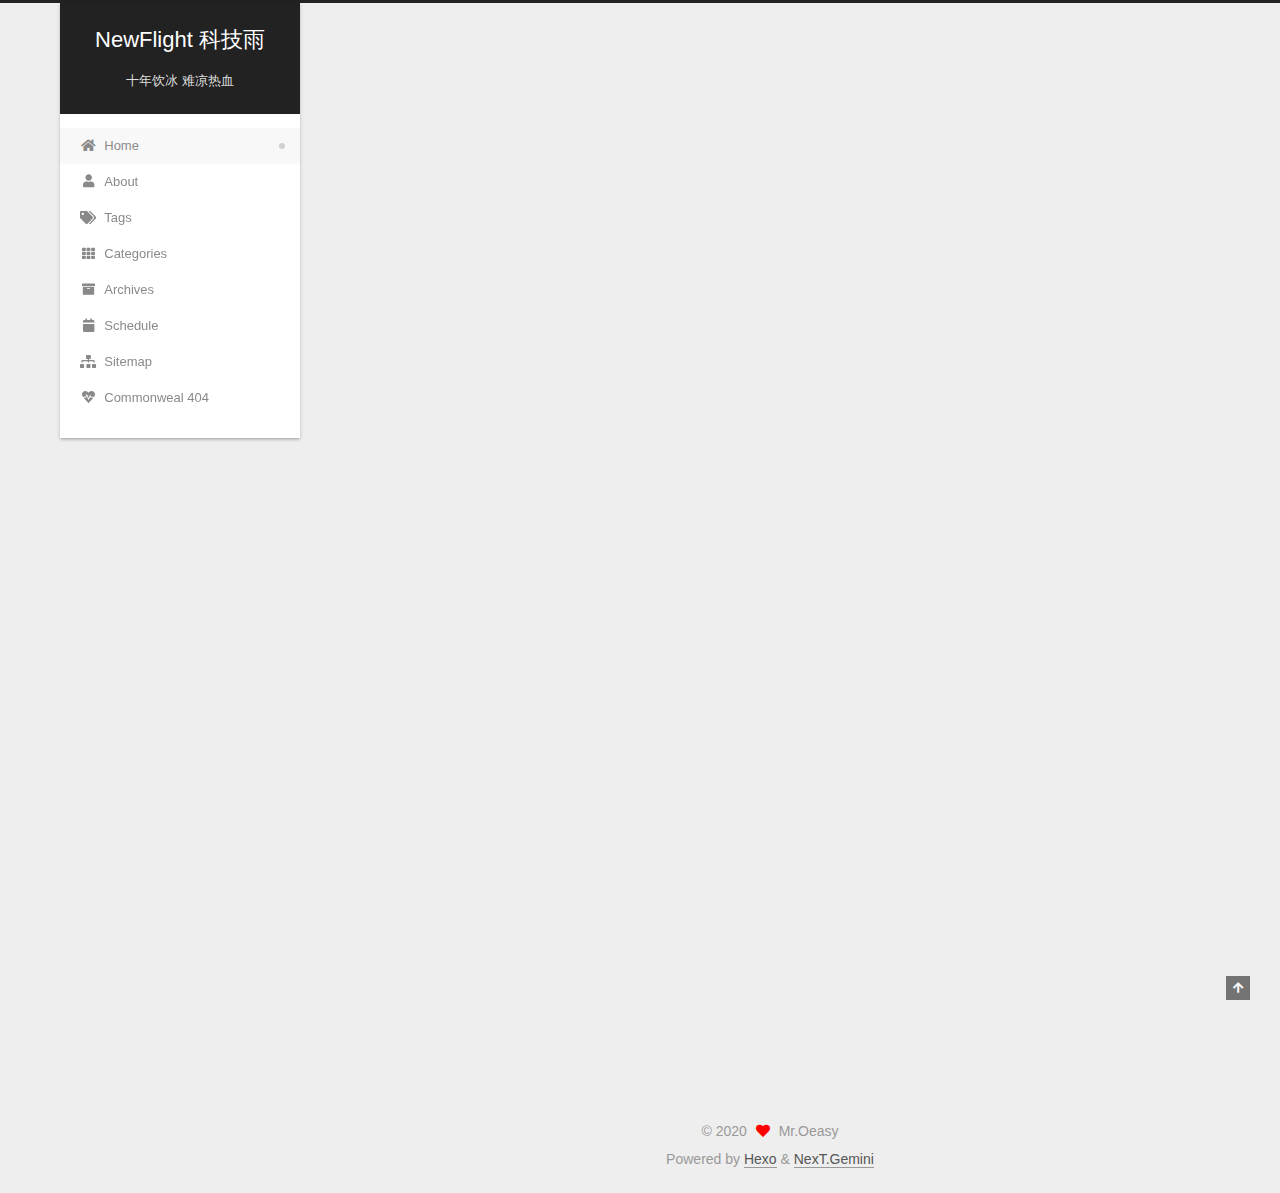
==== index.html @ 73632b10 "Site updated: 2020-08-01 14:53:43" ====
<!DOCTYPE html>
<html lang="en">
<head>
  <meta charset="UTF-8">
<meta name="viewport" content="width=device-width, initial-scale=1, maximum-scale=2">
<meta name="theme-color" content="#222">
<meta name="generator" content="Hexo 5.0.0">
  <link rel="apple-touch-icon" sizes="180x180" href="/images/apple-touch-icon-next.png">
  <link rel="icon" type="image/png" sizes="32x32" href="/images/favicon-32x32-next.png">
  <link rel="icon" type="image/png" sizes="16x16" href="/images/favicon-16x16-next.png">
  <link rel="mask-icon" href="/images/logo.svg" color="#222">

<link rel="stylesheet" href="/css/main.css">


<link rel="stylesheet" href="/lib/font-awesome/css/all.min.css">

<script id="hexo-configurations">
    var NexT = window.NexT || {};
    var CONFIG = {"hostname":"newflight.github.io","root":"/","scheme":"Gemini","version":"7.8.0","exturl":false,"sidebar":{"position":"left","display":"post","padding":18,"offset":12,"onmobile":false},"copycode":{"enable":false,"show_result":false,"style":null},"back2top":{"enable":true,"sidebar":false,"scrollpercent":false},"bookmark":{"enable":false,"color":"#222","save":"auto"},"fancybox":false,"mediumzoom":false,"lazyload":false,"pangu":false,"comments":{"style":"tabs","active":null,"storage":true,"lazyload":false,"nav":null},"algolia":{"hits":{"per_page":10},"labels":{"input_placeholder":"Search for Posts","hits_empty":"We didn't find any results for the search: ${query}","hits_stats":"${hits} results found in ${time} ms"}},"localsearch":{"enable":false,"trigger":"auto","top_n_per_article":1,"unescape":false,"preload":false},"motion":{"enable":true,"async":false,"transition":{"post_block":"fadeIn","post_header":"slideDownIn","post_body":"slideDownIn","coll_header":"slideLeftIn","sidebar":"slideUpIn"}},"path":"search.xml"};
  </script>

  <meta property="og:type" content="website">
<meta property="og:title" content="NewFlight 科技雨">
<meta property="og:url" content="newflight.github.io/index.html">
<meta property="og:site_name" content="NewFlight 科技雨">
<meta property="og:locale" content="en_US">
<meta property="article:author" content="Mr.Oeasy">
<meta name="twitter:card" content="summary">

<link rel="canonical" href="newflight.github.io/">


<script id="page-configurations">
  // https://hexo.io/docs/variables.html
  CONFIG.page = {
    sidebar: "",
    isHome : true,
    isPost : false,
    lang   : 'en'
  };
</script>

  <title>NewFlight 科技雨</title>
  






  <noscript>
  <style>
  .use-motion .brand,
  .use-motion .menu-item,
  .sidebar-inner,
  .use-motion .post-block,
  .use-motion .pagination,
  .use-motion .comments,
  .use-motion .post-header,
  .use-motion .post-body,
  .use-motion .collection-header { opacity: initial; }

  .use-motion .site-title,
  .use-motion .site-subtitle {
    opacity: initial;
    top: initial;
  }

  .use-motion .logo-line-before i { left: initial; }
  .use-motion .logo-line-after i { right: initial; }
  </style>
</noscript>

</head>

<body itemscope itemtype="http://schema.org/WebPage">
  <div class="container use-motion">
    <div class="headband"></div>

    <header class="header" itemscope itemtype="http://schema.org/WPHeader">
      <div class="header-inner"><div class="site-brand-container">
  <div class="site-nav-toggle">
    <div class="toggle" aria-label="Toggle navigation bar">
      <span class="toggle-line toggle-line-first"></span>
      <span class="toggle-line toggle-line-middle"></span>
      <span class="toggle-line toggle-line-last"></span>
    </div>
  </div>

  <div class="site-meta">

    <a href="/" class="brand" rel="start">
      <span class="logo-line-before"><i></i></span>
      <h1 class="site-title">NewFlight 科技雨</h1>
      <span class="logo-line-after"><i></i></span>
    </a>
      <p class="site-subtitle" itemprop="description">十年饮冰 难凉热血</p>
  </div>

  <div class="site-nav-right">
    <div class="toggle popup-trigger">
    </div>
  </div>
</div>




<nav class="site-nav">
  <ul id="menu" class="main-menu menu">
        <li class="menu-item menu-item-home">

    <a href="/" rel="section"><i class="fa fa-home fa-fw"></i>Home</a>

  </li>
        <li class="menu-item menu-item-about">

    <a href="/about/" rel="section"><i class="fa fa-user fa-fw"></i>About</a>

  </li>
        <li class="menu-item menu-item-tags">

    <a href="/tags/" rel="section"><i class="fa fa-tags fa-fw"></i>Tags</a>

  </li>
        <li class="menu-item menu-item-categories">

    <a href="/categories/" rel="section"><i class="fa fa-th fa-fw"></i>Categories</a>

  </li>
        <li class="menu-item menu-item-archives">

    <a href="/archives/" rel="section"><i class="fa fa-archive fa-fw"></i>Archives</a>

  </li>
        <li class="menu-item menu-item-schedule">

    <a href="/schedule/" rel="section"><i class="fa fa-calendar fa-fw"></i>Schedule</a>

  </li>
        <li class="menu-item menu-item-sitemap">

    <a href="/sitemap.xml" rel="section"><i class="fa fa-sitemap fa-fw"></i>Sitemap</a>

  </li>
        <li class="menu-item menu-item-commonweal">

    <a href="/404/" rel="section"><i class="fa fa-heartbeat fa-fw"></i>Commonweal 404</a>

  </li>
  </ul>
</nav>




</div>
    </header>

    
  <div class="back-to-top">
    <i class="fa fa-arrow-up"></i>
    <span>0%</span>
  </div>


    <main class="main">
      <div class="main-inner">
        <div class="content-wrap">
          

          <div class="content index posts-expand">
            
      
  
  
  <article itemscope itemtype="http://schema.org/Article" class="post-block" lang="en">
    <link itemprop="mainEntityOfPage" href="newflight.github.io/2020/07/30/hello-world/">

    <span hidden itemprop="author" itemscope itemtype="http://schema.org/Person">
      <meta itemprop="image" content="/images/avatar.gif">
      <meta itemprop="name" content="Mr.Oeasy">
      <meta itemprop="description" content="">
    </span>

    <span hidden itemprop="publisher" itemscope itemtype="http://schema.org/Organization">
      <meta itemprop="name" content="NewFlight 科技雨">
    </span>
      <header class="post-header">
        <h2 class="post-title" itemprop="name headline">
          
            <a href="/2020/07/30/hello-world/" class="post-title-link" itemprop="url">Hello World</a>
        </h2>

        <div class="post-meta">
            <span class="post-meta-item">
              <span class="post-meta-item-icon">
                <i class="far fa-calendar"></i>
              </span>
              <span class="post-meta-item-text">Posted on</span>

              <time title="Created: 2020-07-30 23:42:19" itemprop="dateCreated datePublished" datetime="2020-07-30T23:42:19+08:00">2020-07-30</time>
            </span>

          

        </div>
      </header>

    
    
    
    <div class="post-body" itemprop="articleBody">

      
          <p>Welcome to <a target="_blank" rel="noopener" href="https://hexo.io/">Hexo</a>! This is your very first post. Check <a target="_blank" rel="noopener" href="https://hexo.io/docs/">documentation</a> for more info. If you get any problems when using Hexo, you can find the answer in <a target="_blank" rel="noopener" href="https://hexo.io/docs/troubleshooting.html">troubleshooting</a> or you can ask me on <a target="_blank" rel="noopener" href="https://github.com/hexojs/hexo/issues">GitHub</a>.</p>
<h2 id="Quick-Start"><a href="#Quick-Start" class="headerlink" title="Quick Start"></a>Quick Start</h2><h3 id="Create-a-new-post"><a href="#Create-a-new-post" class="headerlink" title="Create a new post"></a>Create a new post</h3><figure class="highlight bash"><table><tr><td class="gutter"><pre><span class="line">1</span><br></pre></td><td class="code"><pre><span class="line">$ hexo new <span class="string">&quot;My New Post&quot;</span></span><br></pre></td></tr></table></figure>

<p>More info: <a target="_blank" rel="noopener" href="https://hexo.io/docs/writing.html">Writing</a></p>
<h3 id="Run-server"><a href="#Run-server" class="headerlink" title="Run server"></a>Run server</h3><figure class="highlight bash"><table><tr><td class="gutter"><pre><span class="line">1</span><br></pre></td><td class="code"><pre><span class="line">$ hexo server</span><br></pre></td></tr></table></figure>

<p>More info: <a target="_blank" rel="noopener" href="https://hexo.io/docs/server.html">Server</a></p>
<h3 id="Generate-static-files"><a href="#Generate-static-files" class="headerlink" title="Generate static files"></a>Generate static files</h3><figure class="highlight bash"><table><tr><td class="gutter"><pre><span class="line">1</span><br></pre></td><td class="code"><pre><span class="line">$ hexo generate</span><br></pre></td></tr></table></figure>

<p>More info: <a target="_blank" rel="noopener" href="https://hexo.io/docs/generating.html">Generating</a></p>
<h3 id="Deploy-to-remote-sites"><a href="#Deploy-to-remote-sites" class="headerlink" title="Deploy to remote sites"></a>Deploy to remote sites</h3><figure class="highlight bash"><table><tr><td class="gutter"><pre><span class="line">1</span><br></pre></td><td class="code"><pre><span class="line">$ hexo deploy</span><br></pre></td></tr></table></figure>

<p>More info: <a target="_blank" rel="noopener" href="https://hexo.io/docs/one-command-deployment.html">Deployment</a></p>

      
    </div>

    
    
    
      <footer class="post-footer">
        <div class="post-eof"></div>
      </footer>
  </article>
  
  
  


  



          </div>
          

<script>
  window.addEventListener('tabs:register', () => {
    let { activeClass } = CONFIG.comments;
    if (CONFIG.comments.storage) {
      activeClass = localStorage.getItem('comments_active') || activeClass;
    }
    if (activeClass) {
      let activeTab = document.querySelector(`a[href="#comment-${activeClass}"]`);
      if (activeTab) {
        activeTab.click();
      }
    }
  });
  if (CONFIG.comments.storage) {
    window.addEventListener('tabs:click', event => {
      if (!event.target.matches('.tabs-comment .tab-content .tab-pane')) return;
      let commentClass = event.target.classList[1];
      localStorage.setItem('comments_active', commentClass);
    });
  }
</script>

        </div>
          
  
  <div class="toggle sidebar-toggle">
    <span class="toggle-line toggle-line-first"></span>
    <span class="toggle-line toggle-line-middle"></span>
    <span class="toggle-line toggle-line-last"></span>
  </div>

  <aside class="sidebar">
    <div class="sidebar-inner">

      <ul class="sidebar-nav motion-element">
        <li class="sidebar-nav-toc">
          Table of Contents
        </li>
        <li class="sidebar-nav-overview">
          Overview
        </li>
      </ul>

      <!--noindex-->
      <div class="post-toc-wrap sidebar-panel">
      </div>
      <!--/noindex-->

      <div class="site-overview-wrap sidebar-panel">
        <div class="site-author motion-element" itemprop="author" itemscope itemtype="http://schema.org/Person">
  <p class="site-author-name" itemprop="name">Mr.Oeasy</p>
  <div class="site-description" itemprop="description"></div>
</div>
<div class="site-state-wrap motion-element">
  <nav class="site-state">
      <div class="site-state-item site-state-posts">
          <a href="/archives/">
        
          <span class="site-state-item-count">1</span>
          <span class="site-state-item-name">posts</span>
        </a>
      </div>
  </nav>
</div>



      </div>

    </div>
  </aside>
  <div id="sidebar-dimmer"></div>


      </div>
    </main>

    <footer class="footer">
      <div class="footer-inner">
        

        

<div class="copyright">
  
  &copy; 
  <span itemprop="copyrightYear">2020</span>
  <span class="with-love">
    <i class="fa fa-heart"></i>
  </span>
  <span class="author" itemprop="copyrightHolder">Mr.Oeasy</span>
</div>
  <div class="powered-by">Powered by <a href="https://hexo.io/" class="theme-link" rel="noopener" target="_blank">Hexo</a> & <a href="https://theme-next.org/" class="theme-link" rel="noopener" target="_blank">NexT.Gemini</a>
  </div>

        








      </div>
    </footer>
  </div>

  
  <script src="/lib/anime.min.js"></script>
  <script src="/lib/velocity/velocity.min.js"></script>
  <script src="/lib/velocity/velocity.ui.min.js"></script>

<script src="/js/utils.js"></script>

<script src="/js/motion.js"></script>


<script src="/js/schemes/pisces.js"></script>


<script src="/js/next-boot.js"></script>




  















  

  

</body>
</html>
---- css/main.css ----
:root {
  --body-bg-color: #eee;
  --content-bg-color: #fff;
  --card-bg-color: #f5f5f5;
  --text-color: #555;
  --blockquote-color: #666;
  --link-color: #555;
  --link-hover-color: #222;
  --brand-color: #fff;
  --brand-hover-color: #fff;
  --table-row-odd-bg-color: #f9f9f9;
  --table-row-hover-bg-color: #f5f5f5;
  --menu-item-bg-color: #f5f5f5;
  --btn-default-bg: #fff;
  --btn-default-color: #555;
  --btn-default-border-color: #555;
  --btn-default-hover-bg: #222;
  --btn-default-hover-color: #fff;
  --btn-default-hover-border-color: #222;
}
html {
  line-height: 1.15; /* 1 */
  -webkit-text-size-adjust: 100%; /* 2 */
}
body {
  margin: 0;
}
main {
  display: block;
}
h1 {
  font-size: 2em;
  margin: 0.67em 0;
}
hr {
  box-sizing: content-box; /* 1 */
  height: 0; /* 1 */
  overflow: visible; /* 2 */
}
pre {
  font-family: monospace, monospace; /* 1 */
  font-size: 1em; /* 2 */
}
a {
  background: transparent;
}
abbr[title] {
  border-bottom: none; /* 1 */
  text-decoration: underline; /* 2 */
  text-decoration: underline dotted; /* 2 */
}
b,
strong {
  font-weight: bolder;
}
code,
kbd,
samp {
  font-family: monospace, monospace; /* 1 */
  font-size: 1em; /* 2 */
}
small {
  font-size: 80%;
}
sub,
sup {
  font-size: 75%;
  line-height: 0;
  position: relative;
  vertical-align: baseline;
}
sub {
  bottom: -0.25em;
}
sup {
  top: -0.5em;
}
img {
  border-style: none;
}
button,
input,
optgroup,
select,
textarea {
  font-family: inherit; /* 1 */
  font-size: 100%; /* 1 */
  line-height: 1.15; /* 1 */
  margin: 0; /* 2 */
}
button,
input {
/* 1 */
  overflow: visible;
}
button,
select {
/* 1 */
  text-transform: none;
}
button,
[type='button'],
[type='reset'],
[type='submit'] {
  -webkit-appearance: button;
}
button::-moz-focus-inner,
[type='button']::-moz-focus-inner,
[type='reset']::-moz-focus-inner,
[type='submit']::-moz-focus-inner {
  border-style: none;
  padding: 0;
}
button:-moz-focusring,
[type='button']:-moz-focusring,
[type='reset']:-moz-focusring,
[type='submit']:-moz-focusring {
  outline: 1px dotted ButtonText;
}
fieldset {
  padding: 0.35em 0.75em 0.625em;
}
legend {
  box-sizing: border-box; /* 1 */
  color: inherit; /* 2 */
  display: table; /* 1 */
  max-width: 100%; /* 1 */
  padding: 0; /* 3 */
  white-space: normal; /* 1 */
}
progress {
  vertical-align: baseline;
}
textarea {
  overflow: auto;
}
[type='checkbox'],
[type='radio'] {
  box-sizing: border-box; /* 1 */
  padding: 0; /* 2 */
}
[type='number']::-webkit-inner-spin-button,
[type='number']::-webkit-outer-spin-button {
  height: auto;
}
[type='search'] {
  outline-offset: -2px; /* 2 */
  -webkit-appearance: textfield; /* 1 */
}
[type='search']::-webkit-search-decoration {
  -webkit-appearance: none;
}
::-webkit-file-upload-button {
  font: inherit; /* 2 */
  -webkit-appearance: button; /* 1 */
}
details {
  display: block;
}
summary {
  display: list-item;
}
template {
  display: none;
}
[hidden] {
  display: none;
}
::selection {
  background: #262a30;
  color: #eee;
}
html,
body {
  height: 100%;
}
body {
  background: var(--body-bg-color);
  color: var(--text-color);
  font-family: 'Lato', "PingFang SC", "Microsoft YaHei", sans-serif;
  font-size: 1em;
  line-height: 2;
}
@media (max-width: 991px) {
  body {
    padding-left: 0 !important;
    padding-right: 0 !important;
  }
}
h1,
h2,
h3,
h4,
h5,
h6 {
  font-family: 'Lato', "PingFang SC", "Microsoft YaHei", sans-serif;
  font-weight: bold;
  line-height: 1.5;
  margin: 20px 0 15px;
}
h1 {
  font-size: 1.5em;
}
h2 {
  font-size: 1.375em;
}
h3 {
  font-size: 1.25em;
}
h4 {
  font-size: 1.125em;
}
h5 {
  font-size: 1em;
}
h6 {
  font-size: 0.875em;
}
p {
  margin: 0 0 20px 0;
}
a,
span.exturl {
  border-bottom: 1px solid #999;
  color: var(--link-color);
  outline: 0;
  text-decoration: none;
  overflow-wrap: break-word;
  word-wrap: break-word;
  cursor: pointer;
}
a:hover,
span.exturl:hover {
  border-bottom-color: var(--link-hover-color);
  color: var(--link-hover-color);
}
iframe,
img,
video {
  display: block;
  margin-left: auto;
  margin-right: auto;
  max-width: 100%;
}
hr {
  background-image: repeating-linear-gradient(-45deg, #ddd, #ddd 4px, transparent 4px, transparent 8px);
  border: 0;
  height: 3px;
  margin: 40px 0;
}
blockquote {
  border-left: 4px solid #ddd;
  color: var(--blockquote-color);
  margin: 0;
  padding: 0 15px;
}
blockquote cite::before {
  content: '-';
  padding: 0 5px;
}
dt {
  font-weight: bold;
}
dd {
  margin: 0;
  padding: 0;
}
kbd {
  background-color: #f5f5f5;
  background-image: linear-gradient(#eee, #fff, #eee);
  border: 1px solid #ccc;
  border-radius: 0.2em;
  box-shadow: 0.1em 0.1em 0.2em rgba(0,0,0,0.1);
  color: #555;
  font-family: inherit;
  padding: 0.1em 0.3em;
  white-space: nowrap;
}
.table-container {
  overflow: auto;
}
table {
  border-collapse: collapse;
  border-spacing: 0;
  font-size: 0.875em;
  margin: 0 0 20px 0;
  width: 100%;
}
tbody tr:nth-of-type(odd) {
  background: var(--table-row-odd-bg-color);
}
tbody tr:hover {
  background: var(--table-row-hover-bg-color);
}
caption,
th,
td {
  font-weight: normal;
  padding: 8px;
  vertical-align: middle;
}
th,
td {
  border: 1px solid #ddd;
  border-bottom: 3px solid #ddd;
}
th {
  font-weight: 700;
  padding-bottom: 10px;
}
td {
  border-bottom-width: 1px;
}
.btn {
  background: var(--btn-default-bg);
  border: 2px solid var(--btn-default-border-color);
  border-radius: 2px;
  color: var(--btn-default-color);
  display: inline-block;
  font-size: 0.875em;
  line-height: 2;
  padding: 0 20px;
  text-decoration: none;
  transition-property: background-color;
  transition-delay: 0s;
  transition-duration: 0.2s;
  transition-timing-function: ease-in-out;
}
.btn:hover {
  background: var(--btn-default-hover-bg);
  border-color: var(--btn-default-hover-border-color);
  color: var(--btn-default-hover-color);
}
.btn + .btn {
  margin: 0 0 8px 8px;
}
.btn .fa-fw {
  text-align: left;
  width: 1.285714285714286em;
}
.toggle {
  line-height: 0;
}
.toggle .toggle-line {
  background: #fff;
  display: inline-block;
  height: 2px;
  left: 0;
  position: relative;
  top: 0;
  transition: all 0.4s;
  vertical-align: top;
  width: 100%;
}
.toggle .toggle-line:not(:first-child) {
  margin-top: 3px;
}
.toggle.toggle-arrow .toggle-line-first {
  left: 50%;
  top: 2px;
  transform: rotate(45deg);
  width: 50%;
}
.toggle.toggle-arrow .toggle-line-middle {
  left: 2px;
  width: 90%;
}
.toggle.toggle-arrow .toggle-line-last {
  left: 50%;
  top: -2px;
  transform: rotate(-45deg);
  width: 50%;
}
.toggle.toggle-close .toggle-line-first {
  transform: rotate(-45deg);
  top: 5px;
}
.toggle.toggle-close .toggle-line-middle {
  opacity: 0;
}
.toggle.toggle-close .toggle-line-last {
  transform: rotate(45deg);
  top: -5px;
}
.highlight,
pre {
  background: #f7f7f7;
  color: #4d4d4c;
  line-height: 1.6;
  margin: 0 auto 20px;
}
pre,
code {
  font-family: consolas, Menlo, monospace, "PingFang SC", "Microsoft YaHei";
}
code {
  background: #eee;
  border-radius: 3px;
  color: #555;
  padding: 2px 4px;
  overflow-wrap: break-word;
  word-wrap: break-word;
}
.highlight *::selection {
  background: #d6d6d6;
}
.highlight pre {
  border: 0;
  margin: 0;
  padding: 10px 0;
}
.highlight table {
  border: 0;
  margin: 0;
  width: auto;
}
.highlight td {
  border: 0;
  padding: 0;
}
.highlight figcaption {
  background: #eff2f3;
  color: #4d4d4c;
  display: flex;
  font-size: 0.875em;
  justify-content: space-between;
  line-height: 1.2;
  padding: 0.5em;
}
.highlight figcaption a {
  color: #4d4d4c;
}
.highlight figcaption a:hover {
  border-bottom-color: #4d4d4c;
}
.highlight .gutter {
  -moz-user-select: none;
  -ms-user-select: none;
  -webkit-user-select: none;
  user-select: none;
}
.highlight .gutter pre {
  background: #eff2f3;
  color: #869194;
  padding-left: 10px;
  padding-right: 10px;
  text-align: right;
}
.highlight .code pre {
  background: #f7f7f7;
  padding-left: 10px;
  width: 100%;
}
.gist table {
  width: auto;
}
.gist table td {
  border: 0;
}
pre {
  overflow: auto;
  padding: 10px;
}
pre code {
  background: none;
  color: #4d4d4c;
  font-size: 0.875em;
  padding: 0;
  text-shadow: none;
}
pre .deletion {
  background: #fdd;
}
pre .addition {
  background: #dfd;
}
pre .meta {
  color: #eab700;
  -moz-user-select: none;
  -ms-user-select: none;
  -webkit-user-select: none;
  user-select: none;
}
pre .comment {
  color: #8e908c;
}
pre .variable,
pre .attribute,
pre .tag,
pre .name,
pre .regexp,
pre .ruby .constant,
pre .xml .tag .title,
pre .xml .pi,
pre .xml .doctype,
pre .html .doctype,
pre .css .id,
pre .css .class,
pre .css .pseudo {
  color: #c82829;
}
pre .number,
pre .preprocessor,
pre .built_in,
pre .builtin-name,
pre .literal,
pre .params,
pre .constant,
pre .command {
  color: #f5871f;
}
pre .ruby .class .title,
pre .css .rules .attribute,
pre .string,
pre .symbol,
pre .value,
pre .inheritance,
pre .header,
pre .ruby .symbol,
pre .xml .cdata,
pre .special,
pre .formula {
  color: #718c00;
}
pre .title,
pre .css .hexcolor {
  color: #3e999f;
}
pre .function,
pre .python .decorator,
pre .python .title,
pre .ruby .function .title,
pre .ruby .title .keyword,
pre .perl .sub,
pre .javascript .title,
pre .coffeescript .title {
  color: #4271ae;
}
pre .keyword,
pre .javascript .function {
  color: #8959a8;
}
.blockquote-center {
  border-left: none;
  margin: 40px 0;
  padding: 0;
  position: relative;
  text-align: center;
}
.blockquote-center .fa {
  display: block;
  opacity: 0.6;
  position: absolute;
  width: 100%;
}
.blockquote-center .fa-quote-left {
  border-top: 1px solid #ccc;
  text-align: left;
  top: -20px;
}
.blockquote-center .fa-quote-right {
  border-bottom: 1px solid #ccc;
  text-align: right;
  bottom: -20px;
}
.blockquote-center p,
.blockquote-center div {
  text-align: center;
}
.post-body .group-picture img {
  margin: 0 auto;
  padding: 0 3px;
}
.group-picture-row {
  margin-bottom: 6px;
  overflow: hidden;
}
.group-picture-column {
  float: left;
  margin-bottom: 10px;
}
.post-body .label {
  color: #555;
  display: inline;
  padding: 0 2px;
}
.post-body .label.default {
  background: #f0f0f0;
}
.post-body .label.primary {
  background: #efe6f7;
}
.post-body .label.info {
  background: #e5f2f8;
}
.post-body .label.success {
  background: #e7f4e9;
}
.post-body .label.warning {
  background: #fcf6e1;
}
.post-body .label.danger {
  background: #fae8eb;
}
.post-body .tabs {
  margin-bottom: 20px;
}
.post-body .tabs,
.tabs-comment {
  display: block;
  padding-top: 10px;
  position: relative;
}
.post-body .tabs ul.nav-tabs,
.tabs-comment ul.nav-tabs {
  display: flex;
  flex-wrap: wrap;
  margin: 0;
  margin-bottom: -1px;
  padding: 0;
}
@media (max-width: 413px) {
  .post-body .tabs ul.nav-tabs,
  .tabs-comment ul.nav-tabs {
    display: block;
    margin-bottom: 5px;
  }
}
.post-body .tabs ul.nav-tabs li.tab,
.tabs-comment ul.nav-tabs li.tab {
  border-bottom: 1px solid #ddd;
  border-left: 1px solid transparent;
  border-right: 1px solid transparent;
  border-top: 3px solid transparent;
  flex-grow: 1;
  list-style-type: none;
  border-radius: 0 0 0 0;
}
@media (max-width: 413px) {
  .post-body .tabs ul.nav-tabs li.tab,
  .tabs-comment ul.nav-tabs li.tab {
    border-bottom: 1px solid transparent;
    border-left: 3px solid transparent;
    border-right: 1px solid transparent;
    border-top: 1px solid transparent;
  }
}
@media (max-width: 413px) {
  .post-body .tabs ul.nav-tabs li.tab,
  .tabs-comment ul.nav-tabs li.tab {
    border-radius: 0;
  }
}
.post-body .tabs ul.nav-tabs li.tab a,
.tabs-comment ul.nav-tabs li.tab a {
  border-bottom: initial;
  display: block;
  line-height: 1.8;
  outline: 0;
  padding: 0.25em 0.75em;
  text-align: center;
  transition-delay: 0s;
  transition-duration: 0.2s;
  transition-timing-function: ease-out;
}
.post-body .tabs ul.nav-tabs li.tab a i,
.tabs-comment ul.nav-tabs li.tab a i {
  width: 1.285714285714286em;
}
.post-body .tabs ul.nav-tabs li.tab.active,
.tabs-comment ul.nav-tabs li.tab.active {
  border-bottom: 1px solid transparent;
  border-left: 1px solid #ddd;
  border-right: 1px solid #ddd;
  border-top: 3px solid #fc6423;
}
@media (max-width: 413px) {
  .post-body .tabs ul.nav-tabs li.tab.active,
  .tabs-comment ul.nav-tabs li.tab.active {
    border-bottom: 1px solid #ddd;
    border-left: 3px solid #fc6423;
    border-right: 1px solid #ddd;
    border-top: 1px solid #ddd;
  }
}
.post-body .tabs ul.nav-tabs li.tab.active a,
.tabs-comment ul.nav-tabs li.tab.active a {
  color: var(--link-color);
  cursor: default;
}
.post-body .tabs .tab-content .tab-pane,
.tabs-comment .tab-content .tab-pane {
  border: 1px solid #ddd;
  border-top: 0;
  padding: 20px 20px 0 20px;
  border-radius: 0;
}
.post-body .tabs .tab-content .tab-pane:not(.active),
.tabs-comment .tab-content .tab-pane:not(.active) {
  display: none;
}
.post-body .tabs .tab-content .tab-pane.active,
.tabs-comment .tab-content .tab-pane.active {
  display: block;
}
.post-body .tabs .tab-content .tab-pane.active:nth-of-type(1),
.tabs-comment .tab-content .tab-pane.active:nth-of-type(1) {
  border-radius: 0 0 0 0;
}
@media (max-width: 413px) {
  .post-body .tabs .tab-content .tab-pane.active:nth-of-type(1),
  .tabs-comment .tab-content .tab-pane.active:nth-of-type(1) {
    border-radius: 0;
  }
}
.post-body .note {
  border-radius: 3px;
  margin-bottom: 20px;
  padding: 1em;
  position: relative;
  border: 1px solid #eee;
  border-left-width: 5px;
}
.post-body .note h2,
.post-body .note h3,
.post-body .note h4,
.post-body .note h5,
.post-body .note h6 {
  margin-top: 0;
  border-bottom: initial;
  margin-bottom: 0;
  padding-top: 0;
}
.post-body .note p:first-child,
.post-body .note ul:first-child,
.post-body .note ol:first-child,
.post-body .note table:first-child,
.post-body .note pre:first-child,
.post-body .note blockquote:first-child,
.post-body .note img:first-child {
  margin-top: 0;
}
.post-body .note p:last-child,
.post-body .note ul:last-child,
.post-body .note ol:last-child,
.post-body .note table:last-child,
.post-body .note pre:last-child,
.post-body .note blockquote:last-child,
.post-body .note img:last-child {
  margin-bottom: 0;
}
.post-body .note.default {
  border-left-color: #777;
}
.post-body .note.default h2,
.post-body .note.default h3,
.post-body .note.default h4,
.post-body .note.default h5,
.post-body .note.default h6 {
  color: #777;
}
.post-body .note.primary {
  border-left-color: #6f42c1;
}
.post-body .note.primary h2,
.post-body .note.primary h3,
.post-body .note.primary h4,
.post-body .note.primary h5,
.post-body .note.primary h6 {
  color: #6f42c1;
}
.post-body .note.info {
  border-left-color: #428bca;
}
.post-body .note.info h2,
.post-body .note.info h3,
.post-body .note.info h4,
.post-body .note.info h5,
.post-body .note.info h6 {
  color: #428bca;
}
.post-body .note.success {
  border-left-color: #5cb85c;
}
.post-body .note.success h2,
.post-body .note.success h3,
.post-body .note.success h4,
.post-body .note.success h5,
.post-body .note.success h6 {
  color: #5cb85c;
}
.post-body .note.warning {
  border-left-color: #f0ad4e;
}
.post-body .note.warning h2,
.post-body .note.warning h3,
.post-body .note.warning h4,
.post-body .note.warning h5,
.post-body .note.warning h6 {
  color: #f0ad4e;
}
.post-body .note.danger {
  border-left-color: #d9534f;
}
.post-body .note.danger h2,
.post-body .note.danger h3,
.post-body .note.danger h4,
.post-body .note.danger h5,
.post-body .note.danger h6 {
  color: #d9534f;
}
.pagination .prev,
.pagination .next,
.pagination .page-number,
.pagination .space {
  display: inline-block;
  margin: 0 10px;
  padding: 0 11px;
  position: relative;
  top: -1px;
}
@media (max-width: 767px) {
  .pagination .prev,
  .pagination .next,
  .pagination .page-number,
  .pagination .space {
    margin: 0 5px;
  }
}
.pagination {
  border-top: 1px solid #eee;
  margin: 120px 0 0;
  text-align: center;
}
.pagination .prev,
.pagination .next,
.pagination .page-number {
  border-bottom: 0;
  border-top: 1px solid #eee;
  transition-property: border-color;
  transition-delay: 0s;
  transition-duration: 0.2s;
  transition-timing-function: ease-in-out;
}
.pagination .prev:hover,
.pagination .next:hover,
.pagination .page-number:hover {
  border-top-color: #222;
}
.pagination .space {
  margin: 0;
  padding: 0;
}
.pagination .prev {
  margin-left: 0;
}
.pagination .next {
  margin-right: 0;
}
.pagination .page-number.current {
  background: #ccc;
  border-top-color: #ccc;
  color: #fff;
}
@media (max-width: 767px) {
  .pagination {
    border-top: none;
  }
  .pagination .prev,
  .pagination .next,
  .pagination .page-number {
    border-bottom: 1px solid #eee;
    border-top: 0;
    margin-bottom: 10px;
    padding: 0 10px;
  }
  .pagination .prev:hover,
  .pagination .next:hover,
  .pagination .page-number:hover {
    border-bottom-color: #222;
  }
}
.comments {
  margin-top: 60px;
  overflow: hidden;
}
.comment-button-group {
  display: flex;
  flex-wrap: wrap-reverse;
  justify-content: center;
  margin: 1em 0;
}
.comment-button-group .comment-button {
  margin: 0.1em 0.2em;
}
.comment-button-group .comment-button.active {
  background: var(--btn-default-hover-bg);
  border-color: var(--btn-default-hover-border-color);
  color: var(--btn-default-hover-color);
}
.comment-position {
  display: none;
}
.comment-position.active {
  display: block;
}
.tabs-comment {
  background: var(--content-bg-color);
  margin-top: 4em;
  padding-top: 0;
}
.tabs-comment .comments {
  border: 0;
  box-shadow: none;
  margin-top: 0;
  padding-top: 0;
}
.container {
  min-height: 100%;
  position: relative;
}
.main-inner {
  margin: 0 auto;
  width: calc(100% - 20px);
}
@media (min-width: 1200px) {
  .main-inner {
    width: 1160px;
  }
}
@media (min-width: 1600px) {
  .main-inner {
    width: 73%;
  }
}
@media (max-width: 767px) {
  .content-wrap {
    padding: 0 20px;
  }
}
.header {
  background: transparent;
}
.header-inner {
  margin: 0 auto;
  width: calc(100% - 20px);
}
@media (min-width: 1200px) {
  .header-inner {
    width: 1160px;
  }
}
@media (min-width: 1600px) {
  .header-inner {
    width: 73%;
  }
}
.site-brand-container {
  display: flex;
  flex-shrink: 0;
  padding: 0 10px;
}
.headband {
  background: #222;
  height: 3px;
}
.site-meta {
  flex-grow: 1;
  text-align: center;
}
@media (max-width: 767px) {
  .site-meta {
    text-align: center;
  }
}
.brand {
  border-bottom: none;
  color: var(--brand-color);
  display: inline-block;
  line-height: 1.375em;
  padding: 0 40px;
  position: relative;
}
.brand:hover {
  color: var(--brand-hover-color);
}
.site-title {
  font-family: 'Lato', "PingFang SC", "Microsoft YaHei", sans-serif;
  font-size: 1.375em;
  font-weight: normal;
  margin: 0;
}
.site-subtitle {
  color: #ddd;
  font-size: 0.8125em;
  margin: 10px 0;
}
.use-motion .brand {
  opacity: 0;
}
.use-motion .site-title,
.use-motion .site-subtitle,
.use-motion .custom-logo-image {
  opacity: 0;
  position: relative;
  top: -10px;
}
.site-nav-toggle,
.site-nav-right {
  display: none;
}
@media (max-width: 767px) {
  .site-nav-toggle,
  .site-nav-right {
    display: flex;
    flex-direction: column;
    justify-content: center;
  }
}
.site-nav-toggle .toggle,
.site-nav-right .toggle {
  color: var(--text-color);
  padding: 10px;
  width: 22px;
}
.site-nav-toggle .toggle .toggle-line,
.site-nav-right .toggle .toggle-line {
  background: var(--text-color);
  border-radius: 1px;
}
.site-nav {
  display: block;
}
@media (max-width: 767px) {
  .site-nav {
    clear: both;
    display: none;
  }
}
.site-nav.site-nav-on {
  display: block;
}
.menu {
  margin-top: 20px;
  padding-left: 0;
  text-align: center;
}
.menu-item {
  display: inline-block;
  list-style: none;
  margin: 0 10px;
}
@media (max-width: 767px) {
  .menu-item {
    display: block;
    margin-top: 10px;
  }
  .menu-item.menu-item-search {
    display: none;
  }
}
.menu-item a,
.menu-item span.exturl {
  border-bottom: 0;
  display: block;
  font-size: 0.8125em;
  transition-property: border-color;
  transition-delay: 0s;
  transition-duration: 0.2s;
  transition-timing-function: ease-in-out;
}
@media (hover: none) {
  .menu-item a:hover,
  .menu-item span.exturl:hover {
    border-bottom-color: transparent !important;
  }
}
.menu-item .fa,
.menu-item .fab,
.menu-item .far,
.menu-item .fas {
  margin-right: 8px;
}
.menu-item .badge {
  display: inline-block;
  font-weight: bold;
  line-height: 1;
  margin-left: 0.35em;
  margin-top: 0.35em;
  text-align: center;
  white-space: nowrap;
}
@media (max-width: 767px) {
  .menu-item .badge {
    float: right;
    margin-left: 0;
  }
}
.menu-item-active a,
.menu .menu-item a:hover,
.menu .menu-item span.exturl:hover {
  background: var(--menu-item-bg-color);
}
.use-motion .menu-item {
  opacity: 0;
}
.sidebar {
  background: #222;
  bottom: 0;
  box-shadow: inset 0 2px 6px #000;
  position: fixed;
  top: 0;
}
@media (max-width: 991px) {
  .sidebar {
    display: none;
  }
}
.sidebar-inner {
  color: #999;
  padding: 18px 10px;
  text-align: center;
}
.cc-license {
  margin-top: 10px;
  text-align: center;
}
.cc-license .cc-opacity {
  border-bottom: none;
  opacity: 0.7;
}
.cc-license .cc-opacity:hover {
  opacity: 0.9;
}
.cc-license img {
  display: inline-block;
}
.site-author-image {
  border: 1px solid #eee;
  display: block;
  margin: 0 auto;
  max-width: 120px;
  padding: 2px;
}
.site-author-name {
  color: var(--text-color);
  font-weight: 600;
  margin: 0;
  text-align: center;
}
.site-description {
  color: #999;
  font-size: 0.8125em;
  margin-top: 0;
  text-align: center;
}
.links-of-author {
  margin-top: 15px;
}
.links-of-author a,
.links-of-author span.exturl {
  border-bottom-color: #555;
  display: inline-block;
  font-size: 0.8125em;
  margin-bottom: 10px;
  margin-right: 10px;
  vertical-align: middle;
}
.links-of-author a::before,
.links-of-author span.exturl::before {
  background: #ffa4da;
  border-radius: 50%;
  content: ' ';
  display: inline-block;
  height: 4px;
  margin-right: 3px;
  vertical-align: middle;
  width: 4px;
}
.sidebar-button {
  margin-top: 15px;
}
.sidebar-button a {
  border: 1px solid #fc6423;
  border-radius: 4px;
  color: #fc6423;
  display: inline-block;
  padding: 0 15px;
}
.sidebar-button a .fa,
.sidebar-button a .fab,
.sidebar-button a .far,
.sidebar-button a .fas {
  margin-right: 5px;
}
.sidebar-button a:hover {
  background: #fc6423;
  border: 1px solid #fc6423;
  color: #fff;
}
.sidebar-button a:hover .fa,
.sidebar-button a:hover .fab,
.sidebar-button a:hover .far,
.sidebar-button a:hover .fas {
  color: #fff;
}
.links-of-blogroll {
  font-size: 0.8125em;
  margin-top: 10px;
}
.links-of-blogroll-title {
  font-size: 0.875em;
  font-weight: 600;
  margin-top: 0;
}
.links-of-blogroll-list {
  list-style: none;
  margin: 0;
  padding: 0;
}
#sidebar-dimmer {
  display: none;
}
@media (max-width: 767px) {
  #sidebar-dimmer {
    background: #000;
    display: block;
    height: 100%;
    left: 100%;
    opacity: 0;
    position: fixed;
    top: 0;
    width: 100%;
    z-index: 1100;
  }
  .sidebar-active + #sidebar-dimmer {
    opacity: 0.7;
    transform: translateX(-100%);
    transition: opacity 0.5s;
  }
}
.sidebar-nav {
  margin: 0;
  padding-bottom: 20px;
  padding-left: 0;
}
.sidebar-nav li {
  border-bottom: 1px solid transparent;
  color: var(--text-color);
  cursor: pointer;
  display: inline-block;
  font-size: 0.875em;
}
.sidebar-nav li.sidebar-nav-overview {
  margin-left: 10px;
}
.sidebar-nav li:hover {
  color: #fc6423;
}
.sidebar-nav .sidebar-nav-active {
  border-bottom-color: #fc6423;
  color: #fc6423;
}
.sidebar-nav .sidebar-nav-active:hover {
  color: #fc6423;
}
.sidebar-panel {
  display: none;
  overflow-x: hidden;
  overflow-y: auto;
}
.sidebar-panel-active {
  display: block;
}
.sidebar-toggle {
  background: #222;
  bottom: 45px;
  cursor: pointer;
  height: 14px;
  left: 30px;
  padding: 5px;
  position: fixed;
  width: 14px;
  z-index: 1300;
}
@media (max-width: 991px) {
  .sidebar-toggle {
    left: 20px;
    opacity: 0.8;
    display: none;
  }
}
.sidebar-toggle:hover .toggle-line {
  background: #fc6423;
}
.post-toc {
  font-size: 0.875em;
}
.post-toc ol {
  list-style: none;
  margin: 0;
  padding: 0 2px 5px 10px;
  text-align: left;
}
.post-toc ol > ol {
  padding-left: 0;
}
.post-toc ol a {
  transition-property: all;
  transition-delay: 0s;
  transition-duration: 0.2s;
  transition-timing-function: ease-in-out;
}
.post-toc .nav-item {
  line-height: 1.8;
  overflow: hidden;
  text-overflow: ellipsis;
  white-space: nowrap;
}
.post-toc .nav .nav-child {
  display: none;
}
.post-toc .nav .active > .nav-child {
  display: block;
}
.post-toc .nav .active-current > .nav-child {
  display: block;
}
.post-toc .nav .active-current > .nav-child > .nav-item {
  display: block;
}
.post-toc .nav .active > a {
  border-bottom-color: #fc6423;
  color: #fc6423;
}
.post-toc .nav .active-current > a {
  color: #fc6423;
}
.post-toc .nav .active-current > a:hover {
  color: #fc6423;
}
.site-state {
  display: flex;
  justify-content: center;
  line-height: 1.4;
  margin-top: 10px;
  overflow: hidden;
  text-align: center;
  white-space: nowrap;
}
.site-state-item {
  padding: 0 15px;
}
.site-state-item:not(:first-child) {
  border-left: 1px solid #eee;
}
.site-state-item a {
  border-bottom: none;
}
.site-state-item-count {
  display: block;
  font-size: 1em;
  font-weight: 600;
  text-align: center;
}
.site-state-item-name {
  color: #999;
  font-size: 0.8125em;
}
.footer {
  color: #999;
  font-size: 0.875em;
  padding: 20px 0;
}
.footer.footer-fixed {
  bottom: 0;
  left: 0;
  position: absolute;
  right: 0;
}
.footer-inner {
  box-sizing: border-box;
  margin: 0 auto;
  text-align: center;
  width: calc(100% - 20px);
}
@media (min-width: 1200px) {
  .footer-inner {
    width: 1160px;
  }
}
@media (min-width: 1600px) {
  .footer-inner {
    width: 73%;
  }
}
.languages {
  display: inline-block;
  font-size: 1.125em;
  position: relative;
}
.languages .lang-select-label span {
  margin: 0 0.5em;
}
.languages .lang-select {
  height: 100%;
  left: 0;
  opacity: 0;
  position: absolute;
  top: 0;
  width: 100%;
}
.with-love {
  color: #ff0000;
  display: inline-block;
  margin: 0 5px;
}
.powered-by,
.theme-info {
  display: inline-block;
}
@-moz-keyframes iconAnimate {
  0%, 100% {
    transform: scale(1);
  }
  10%, 30% {
    transform: scale(0.9);
  }
  20%, 40%, 60%, 80% {
    transform: scale(1.1);
  }
  50%, 70% {
    transform: scale(1.1);
  }
}
@-webkit-keyframes iconAnimate {
  0%, 100% {
    transform: scale(1);
  }
  10%, 30% {
    transform: scale(0.9);
  }
  20%, 40%, 60%, 80% {
    transform: scale(1.1);
  }
  50%, 70% {
    transform: scale(1.1);
  }
}
@-o-keyframes iconAnimate {
  0%, 100% {
    transform: scale(1);
  }
  10%, 30% {
    transform: scale(0.9);
  }
  20%, 40%, 60%, 80% {
    transform: scale(1.1);
  }
  50%, 70% {
    transform: scale(1.1);
  }
}
@keyframes iconAnimate {
  0%, 100% {
    transform: scale(1);
  }
  10%, 30% {
    transform: scale(0.9);
  }
  20%, 40%, 60%, 80% {
    transform: scale(1.1);
  }
  50%, 70% {
    transform: scale(1.1);
  }
}
.back-to-top {
  font-size: 12px;
  text-align: center;
  transition-delay: 0s;
  transition-duration: 0.2s;
  transition-timing-function: ease-in-out;
}
.back-to-top {
  background: #222;
  bottom: -100px;
  box-sizing: border-box;
  color: #fff;
  cursor: pointer;
  left: 30px;
  opacity: 0.6;
  padding: 0 6px;
  position: fixed;
  transition-property: bottom;
  z-index: 1300;
  width: 24px;
}
.back-to-top span {
  display: none;
}
.back-to-top:hover {
  color: #fc6423;
}
.back-to-top.back-to-top-on {
  bottom: 30px;
}
@media (max-width: 991px) {
  .back-to-top {
    left: 20px;
    opacity: 0.8;
  }
}
.post-body {
  font-family: 'Lato', "PingFang SC", "Microsoft YaHei", sans-serif;
  overflow-wrap: break-word;
  word-wrap: break-word;
}
@media (min-width: 1200px) {
  .post-body {
    font-size: 1.125em;
  }
}
.post-body .exturl .fa {
  font-size: 0.875em;
  margin-left: 4px;
}
.post-body .image-caption,
.post-body .figure .caption {
  color: #999;
  font-size: 0.875em;
  font-weight: bold;
  line-height: 1;
  margin: -20px auto 15px;
  text-align: center;
}
.post-sticky-flag {
  display: inline-block;
  transform: rotate(30deg);
}
.post-button {
  margin-top: 40px;
  text-align: center;
}
.use-motion .post-block,
.use-motion .pagination,
.use-motion .comments {
  opacity: 0;
}
.use-motion .post-header {
  opacity: 0;
}
.use-motion .post-body {
  opacity: 0;
}
.use-motion .collection-header {
  opacity: 0;
}
.posts-collapse {
  margin-left: 35px;
  position: relative;
}
@media (max-width: 767px) {
  .posts-collapse {
    margin-left: 0px;
    margin-right: 0px;
  }
}
.posts-collapse .collection-title {
  font-size: 1.125em;
  position: relative;
}
.posts-collapse .collection-title::before {
  background: #999;
  border: 1px solid #fff;
  border-radius: 50%;
  content: ' ';
  height: 10px;
  left: 0;
  margin-left: -6px;
  margin-top: -4px;
  position: absolute;
  top: 50%;
  width: 10px;
}
.posts-collapse .collection-year {
  font-size: 1.5em;
  font-weight: bold;
  margin: 60px 0;
  position: relative;
}
.posts-collapse .collection-year::before {
  background: #bbb;
  border-radius: 50%;
  content: ' ';
  height: 8px;
  left: 0;
  margin-left: -4px;
  margin-top: -4px;
  position: absolute;
  top: 50%;
  width: 8px;
}
.posts-collapse .collection-header {
  display: block;
  margin: 0 0 0 20px;
}
.posts-collapse .collection-header small {
  color: #bbb;
  margin-left: 5px;
}
.posts-collapse .post-header {
  border-bottom: 1px dashed #ccc;
  margin: 30px 0;
  padding-left: 15px;
  position: relative;
  transition-property: border;
  transition-delay: 0s;
  transition-duration: 0.2s;
  transition-timing-function: ease-in-out;
}
.posts-collapse .post-header::before {
  background: #bbb;
  border: 1px solid #fff;
  border-radius: 50%;
  content: ' ';
  height: 6px;
  left: 0;
  margin-left: -4px;
  position: absolute;
  top: 0.75em;
  transition-property: background;
  width: 6px;
  transition-delay: 0s;
  transition-duration: 0.2s;
  transition-timing-function: ease-in-out;
}
.posts-collapse .post-header:hover {
  border-bottom-color: #666;
}
.posts-collapse .post-header:hover::before {
  background: #222;
}
.posts-collapse .post-meta {
  display: inline;
  font-size: 0.75em;
  margin-right: 10px;
}
.posts-collapse .post-title {
  display: inline;
}
.posts-collapse .post-title a,
.posts-collapse .post-title span.exturl {
  border-bottom: none;
  color: var(--link-color);
}
.posts-collapse .post-title .fa-external-link-alt {
  font-size: 0.875em;
  margin-left: 5px;
}
.posts-collapse::before {
  background: #f5f5f5;
  content: ' ';
  height: 100%;
  left: 0;
  margin-left: -2px;
  position: absolute;
  top: 1.25em;
  width: 4px;
}
.post-eof {
  background: #ccc;
  height: 1px;
  margin: 80px auto 60px;
  text-align: center;
  width: 8%;
}
.post-block:last-of-type .post-eof {
  display: none;
}
.content {
  padding-top: 40px;
}
@media (min-width: 992px) {
  .post-body {
    text-align: justify;
  }
}
@media (max-width: 991px) {
  .post-body {
    text-align: justify;
  }
}
.post-body h1,
.post-body h2,
.post-body h3,
.post-body h4,
.post-body h5,
.post-body h6 {
  padding-top: 10px;
}
.post-body h1 .header-anchor,
.post-body h2 .header-anchor,
.post-body h3 .header-anchor,
.post-body h4 .header-anchor,
.post-body h5 .header-anchor,
.post-body h6 .header-anchor {
  border-bottom-style: none;
  color: #ccc;
  float: right;
  margin-left: 10px;
  visibility: hidden;
}
.post-body h1 .header-anchor:hover,
.post-body h2 .header-anchor:hover,
.post-body h3 .header-anchor:hover,
.post-body h4 .header-anchor:hover,
.post-body h5 .header-anchor:hover,
.post-body h6 .header-anchor:hover {
  color: inherit;
}
.post-body h1:hover .header-anchor,
.post-body h2:hover .header-anchor,
.post-body h3:hover .header-anchor,
.post-body h4:hover .header-anchor,
.post-body h5:hover .header-anchor,
.post-body h6:hover .header-anchor {
  visibility: visible;
}
.post-body iframe,
.post-body img,
.post-body video {
  margin-bottom: 20px;
}
.post-body .video-container {
  height: 0;
  margin-bottom: 20px;
  overflow: hidden;
  padding-top: 75%;
  position: relative;
  width: 100%;
}
.post-body .video-container iframe,
.post-body .video-container object,
.post-body .video-container embed {
  height: 100%;
  left: 0;
  margin: 0;
  position: absolute;
  top: 0;
  width: 100%;
}
.post-gallery {
  align-items: center;
  display: grid;
  grid-gap: 10px;
  grid-template-columns: 1fr 1fr 1fr;
  margin-bottom: 20px;
}
@media (max-width: 767px) {
  .post-gallery {
    grid-template-columns: 1fr 1fr;
  }
}
.post-gallery a {
  border: 0;
}
.post-gallery img {
  margin: 0;
}
.posts-expand .post-header {
  font-size: 1.125em;
}
.posts-expand .post-title {
  font-size: 1.5em;
  font-weight: normal;
  margin: initial;
  text-align: center;
  overflow-wrap: break-word;
  word-wrap: break-word;
}
.posts-expand .post-title-link {
  border-bottom: none;
  color: var(--link-color);
  display: inline-block;
  position: relative;
  vertical-align: top;
}
.posts-expand .post-title-link::before {
  background: var(--link-color);
  bottom: 0;
  content: '';
  height: 2px;
  left: 0;
  position: absolute;
  transform: scaleX(0);
  visibility: hidden;
  width: 100%;
  transition-delay: 0s;
  transition-duration: 0.2s;
  transition-timing-function: ease-in-out;
}
.posts-expand .post-title-link:hover::before {
  transform: scaleX(1);
  visibility: visible;
}
.posts-expand .post-title-link .fa-external-link-alt {
  font-size: 0.875em;
  margin-left: 5px;
}
.posts-expand .post-meta {
  color: #999;
  font-family: 'Lato', "PingFang SC", "Microsoft YaHei", sans-serif;
  font-size: 0.75em;
  margin: 3px 0 60px 0;
  text-align: center;
}
.posts-expand .post-meta .post-description {
  font-size: 0.875em;
  margin-top: 2px;
}
.posts-expand .post-meta time {
  border-bottom: 1px dashed #999;
  cursor: pointer;
}
.post-meta .post-meta-item + .post-meta-item::before {
  content: '|';
  margin: 0 0.5em;
}
.post-meta-divider {
  margin: 0 0.5em;
}
.post-meta-item-icon {
  margin-right: 3px;
}
@media (max-width: 991px) {
  .post-meta-item-icon {
    display: inline-block;
  }
}
@media (max-width: 991px) {
  .post-meta-item-text {
    display: none;
  }
}
.post-nav {
  border-top: 1px solid #eee;
  display: flex;
  justify-content: space-between;
  margin-top: 15px;
  padding: 10px 5px 0;
}
.post-nav-item {
  flex: 1;
}
.post-nav-item a {
  border-bottom: none;
  display: block;
  font-size: 0.875em;
  line-height: 1.6;
  position: relative;
}
.post-nav-item a:active {
  top: 2px;
}
.post-nav-item .fa {
  font-size: 0.75em;
}
.post-nav-item:first-child {
  margin-right: 15px;
}
.post-nav-item:first-child .fa {
  margin-right: 5px;
}
.post-nav-item:last-child {
  margin-left: 15px;
  text-align: right;
}
.post-nav-item:last-child .fa {
  margin-left: 5px;
}
.rtl.post-body p,
.rtl.post-body a,
.rtl.post-body h1,
.rtl.post-body h2,
.rtl.post-body h3,
.rtl.post-body h4,
.rtl.post-body h5,
.rtl.post-body h6,
.rtl.post-body li,
.rtl.post-body ul,
.rtl.post-body ol {
  direction: rtl;
  font-family: UKIJ Ekran;
}
.rtl.post-title {
  font-family: UKIJ Ekran;
}
.post-tags {
  margin-top: 40px;
  text-align: center;
}
.post-tags a {
  display: inline-block;
  font-size: 0.8125em;
}
.post-tags a:not(:last-child) {
  margin-right: 10px;
}
.post-widgets {
  border-top: 1px solid #eee;
  margin-top: 15px;
  text-align: center;
}
.wp_rating {
  height: 20px;
  line-height: 20px;
  margin-top: 10px;
  padding-top: 6px;
  text-align: center;
}
.social-like {
  display: flex;
  font-size: 0.875em;
  justify-content: center;
  text-align: center;
}
.reward-container {
  margin: 20px auto;
  padding: 10px 0;
  text-align: center;
  width: 90%;
}
.reward-container button {
  background: transparent;
  border: 1px solid #fc6423;
  border-radius: 0;
  color: #fc6423;
  cursor: pointer;
  line-height: 2;
  outline: 0;
  padding: 0 15px;
  vertical-align: text-top;
}
.reward-container button:hover {
  background: #fc6423;
  border: 1px solid transparent;
  color: #fa9366;
}
#qr {
  padding-top: 20px;
}
#qr a {
  border: 0;
}
#qr img {
  display: inline-block;
  margin: 0.8em 2em 0 2em;
  max-width: 100%;
  width: 180px;
}
#qr p {
  text-align: center;
}
.category-all-page .category-all-title {
  text-align: center;
}
.category-all-page .category-all {
  margin-top: 20px;
}
.category-all-page .category-list {
  list-style: none;
  margin: 0;
  padding: 0;
}
.category-all-page .category-list-item {
  margin: 5px 10px;
}
.category-all-page .category-list-count {
  color: #bbb;
}
.category-all-page .category-list-count::before {
  content: ' (';
  display: inline;
}
.category-all-page .category-list-count::after {
  content: ') ';
  display: inline;
}
.category-all-page .category-list-child {
  padding-left: 10px;
}
.event-list {
  padding: 0;
}
.event-list hr {
  background: #222;
  margin: 20px 0 45px 0;
}
.event-list hr::after {
  background: #222;
  color: #fff;
  content: 'NOW';
  display: inline-block;
  font-weight: bold;
  padding: 0 5px;
  text-align: right;
}
.event-list .event {
  background: #222;
  margin: 20px 0;
  min-height: 40px;
  padding: 15px 0 15px 10px;
}
.event-list .event .event-summary {
  color: #fff;
  margin: 0;
  padding-bottom: 3px;
}
.event-list .event .event-summary::before {
  animation: dot-flash 1s alternate infinite ease-in-out;
  color: #fff;
  content: '\f111';
  display: inline-block;
  font-size: 10px;
  margin-right: 25px;
  vertical-align: middle;
  font-family: 'Font Awesome 5 Free';
  font-weight: 900;
}
.event-list .event .event-relative-time {
  color: #bbb;
  display: inline-block;
  font-size: 12px;
  font-weight: normal;
  padding-left: 12px;
}
.event-list .event .event-details {
  color: #fff;
  display: block;
  line-height: 18px;
  margin-left: 56px;
  padding-bottom: 6px;
  padding-top: 3px;
  text-indent: -24px;
}
.event-list .event .event-details::before {
  color: #fff;
  display: inline-block;
  margin-right: 9px;
  text-align: center;
  text-indent: 0;
  width: 14px;
  font-family: 'Font Awesome 5 Free';
  font-weight: 900;
}
.event-list .event .event-details.event-location::before {
  content: '\f041';
}
.event-list .event .event-details.event-duration::before {
  content: '\f017';
}
.event-list .event-past {
  background: #f5f5f5;
}
.event-list .event-past .event-summary,
.event-list .event-past .event-details {
  color: #bbb;
  opacity: 0.9;
}
.event-list .event-past .event-summary::before,
.event-list .event-past .event-details::before {
  animation: none;
  color: #bbb;
}
@-moz-keyframes dot-flash {
  from {
    opacity: 1;
    transform: scale(1);
  }
  to {
    opacity: 0;
    transform: scale(0.8);
  }
}
@-webkit-keyframes dot-flash {
  from {
    opacity: 1;
    transform: scale(1);
  }
  to {
    opacity: 0;
    transform: scale(0.8);
  }
}
@-o-keyframes dot-flash {
  from {
    opacity: 1;
    transform: scale(1);
  }
  to {
    opacity: 0;
    transform: scale(0.8);
  }
}
@keyframes dot-flash {
  from {
    opacity: 1;
    transform: scale(1);
  }
  to {
    opacity: 0;
    transform: scale(0.8);
  }
}
ul.breadcrumb {
  font-size: 0.75em;
  list-style: none;
  margin: 1em 0;
  padding: 0 2em;
  text-align: center;
}
ul.breadcrumb li {
  display: inline;
}
ul.breadcrumb li + li::before {
  content: '/\00a0';
  font-weight: normal;
  padding: 0.5em;
}
ul.breadcrumb li + li:last-child {
  font-weight: bold;
}
.tag-cloud {
  text-align: center;
}
.tag-cloud a {
  display: inline-block;
  margin: 10px;
}
.tag-cloud a:hover {
  color: var(--link-hover-color) !important;
}
.header {
  margin: 0 auto;
  position: relative;
  width: calc(100% - 20px);
}
@media (min-width: 1200px) {
  .header {
    width: 1160px;
  }
}
@media (min-width: 1600px) {
  .header {
    width: 73%;
  }
}
@media (max-width: 991px) {
  .header {
    width: auto;
  }
}
.header-inner {
  background: var(--content-bg-color);
  border-radius: initial;
  box-shadow: 0 2px 2px 0 rgba(0,0,0,0.12), 0 3px 1px -2px rgba(0,0,0,0.06), 0 1px 5px 0 rgba(0,0,0,0.12);
  overflow: hidden;
  padding: 0;
  position: absolute;
  top: 0;
  width: 240px;
}
@media (min-width: 1200px) {
  .header-inner {
    width: 240px;
  }
}
@media (max-width: 991px) {
  .header-inner {
    border-radius: initial;
    position: relative;
    width: auto;
  }
}
.main-inner {
  align-items: flex-start;
  display: flex;
  justify-content: space-between;
  flex-direction: row-reverse;
}
@media (max-width: 991px) {
  .main-inner {
    width: auto;
  }
}
.content-wrap {
  background: var(--content-bg-color);
  border-radius: initial;
  box-shadow: 0 2px 2px 0 rgba(0,0,0,0.12), 0 3px 1px -2px rgba(0,0,0,0.06), 0 1px 5px 0 rgba(0,0,0,0.12);
  box-sizing: border-box;
  padding: 40px;
  width: calc(100% - 252px);
}
@media (max-width: 991px) {
  .content-wrap {
    border-radius: initial;
    padding: 20px;
    width: 100%;
  }
}
.footer-inner {
  padding-left: 260px;
}
.back-to-top {
  left: auto;
  right: 30px;
}
@media (max-width: 991px) {
  .back-to-top {
    right: 20px;
  }
}
@media (max-width: 991px) {
  .footer-inner {
    padding-left: 0;
    padding-right: 0;
    width: auto;
  }
}
.site-brand-container {
  background: #222;
}
@media (max-width: 991px) {
  .site-brand-container {
    box-shadow: 0 0 16px rgba(0,0,0,0.5);
  }
}
.site-meta {
  padding: 20px 0;
}
.brand {
  padding: 0;
}
.site-subtitle {
  margin: 10px 10px 0;
}
.custom-logo-image {
  margin-top: 20px;
}
@media (max-width: 991px) {
  .custom-logo-image {
    display: none;
  }
}
@media (min-width: 768px) and (max-width: 991px) {
  .site-nav-toggle,
  .site-nav-right {
    display: flex;
    flex-direction: column;
    justify-content: center;
  }
}
.site-nav-toggle .toggle,
.site-nav-right .toggle {
  color: #fff;
}
.site-nav-toggle .toggle .toggle-line,
.site-nav-right .toggle .toggle-line {
  background: #fff;
}
@media (min-width: 768px) and (max-width: 991px) {
  .site-nav {
    display: none;
  }
}
.menu .menu-item {
  display: block;
  margin: 0;
}
.menu .menu-item a,
.menu .menu-item span.exturl {
  padding: 5px 20px;
  position: relative;
  text-align: left;
  transition-property: background-color;
}
@media (max-width: 991px) {
  .menu .menu-item.menu-item-search {
    display: none;
  }
}
.menu .menu-item .badge {
  background: #ccc;
  border-radius: 10px;
  color: #fff;
  float: right;
  padding: 2px 5px;
  text-shadow: 1px 1px 0 rgba(0,0,0,0.1);
  vertical-align: middle;
}
.main-menu .menu-item-active a::after {
  background: #bbb;
  border-radius: 50%;
  content: ' ';
  height: 6px;
  margin-top: -3px;
  position: absolute;
  right: 15px;
  top: 50%;
  width: 6px;
}
.sub-menu {
  background: var(--content-bg-color);
  border-bottom: 1px solid #ddd;
  margin: 0;
  padding: 6px 0;
}
.sub-menu .menu-item {
  display: inline-block;
}
.sub-menu .menu-item a,
.sub-menu .menu-item span.exturl {
  background: transparent;
  margin: 5px 10px;
  padding: initial;
}
.sub-menu .menu-item a:hover,
.sub-menu .menu-item span.exturl:hover {
  background: transparent;
  color: #fc6423;
}
.sub-menu .menu-item-active a {
  border-bottom-color: #fc6423;
  color: #fc6423;
}
.sub-menu .menu-item-active a:hover {
  border-bottom-color: #fc6423;
}
.sidebar {
  background: var(--body-bg-color);
  box-shadow: none;
  margin-top: 100%;
  position: static;
  width: 240px;
}
@media (max-width: 991px) {
  .sidebar {
    display: none;
  }
}
.sidebar-toggle {
  display: none;
}
.sidebar-inner {
  background: var(--content-bg-color);
  border-radius: initial;
  box-shadow: 0 2px 2px 0 rgba(0,0,0,0.12), 0 3px 1px -2px rgba(0,0,0,0.06), 0 1px 5px 0 rgba(0,0,0,0.12), 0 -1px 0.5px 0 rgba(0,0,0,0.09);
  box-sizing: border-box;
  color: var(--text-color);
  width: 240px;
  opacity: 0;
}
.sidebar-inner.affix {
  position: fixed;
  top: 12px;
}
.sidebar-inner.affix-bottom {
  position: absolute;
}
.site-state-item {
  padding: 0 10px;
}
.sidebar-button {
  border-bottom: 1px dotted #ccc;
  border-top: 1px dotted #ccc;
  margin-top: 10px;
  text-align: center;
}
.sidebar-button a {
  border: 0;
  color: #fc6423;
  display: block;
}
.sidebar-button a:hover {
  background: none;
  border: 0;
  color: #e34603;
}
.sidebar-button a:hover .fa,
.sidebar-button a:hover .fab,
.sidebar-button a:hover .far,
.sidebar-button a:hover .fas {
  color: #e34603;
}
.links-of-author {
  display: flex;
  flex-wrap: wrap;
  margin-top: 10px;
  justify-content: center;
}
.links-of-author-item {
  margin: 5px 0 0;
  width: 50%;
}
.links-of-author-item a,
.links-of-author-item span.exturl {
  box-sizing: border-box;
  display: inline-block;
  margin-bottom: 0;
  margin-right: 0;
  max-width: 216px;
  overflow: hidden;
  padding: 0 5px;
  text-overflow: ellipsis;
  white-space: nowrap;
}
.links-of-author-item a,
.links-of-author-item span.exturl {
  border-bottom: none;
  display: block;
  text-decoration: none;
}
.links-of-author-item a::before,
.links-of-author-item span.exturl::before {
  display: none;
}
.links-of-author-item a:hover,
.links-of-author-item span.exturl:hover {
  background: var(--body-bg-color);
  border-radius: 4px;
}
.links-of-author-item .fa,
.links-of-author-item .fab,
.links-of-author-item .far,
.links-of-author-item .fas {
  margin-right: 2px;
}
.links-of-blogroll-item {
  padding: 0;
}
.content-wrap {
  background: initial;
  box-shadow: initial;
  padding: initial;
}
.post-block {
  background: var(--content-bg-color);
  border-radius: initial;
  box-shadow: 0 2px 2px 0 rgba(0,0,0,0.12), 0 3px 1px -2px rgba(0,0,0,0.06), 0 1px 5px 0 rgba(0,0,0,0.12);
  padding: 40px;
}
.post-block + .post-block {
  border-radius: initial;
  box-shadow: 0 2px 2px 0 rgba(0,0,0,0.12), 0 3px 1px -2px rgba(0,0,0,0.06), 0 1px 5px 0 rgba(0,0,0,0.12), 0 -1px 0.5px 0 rgba(0,0,0,0.09);
  margin-top: 12px;
}
.comments {
  background: var(--content-bg-color);
  border-radius: initial;
  box-shadow: 0 2px 2px 0 rgba(0,0,0,0.12), 0 3px 1px -2px rgba(0,0,0,0.06), 0 1px 5px 0 rgba(0,0,0,0.12), 0 -1px 0.5px 0 rgba(0,0,0,0.09);
  margin-top: 12px;
  padding: 40px;
}
.tabs-comment {
  margin-top: 1em;
}
.content {
  padding-top: initial;
}
.post-eof {
  display: none;
}
.pagination {
  background: var(--content-bg-color);
  border-radius: initial;
  border-top: initial;
  box-shadow: 0 2px 2px 0 rgba(0,0,0,0.12), 0 3px 1px -2px rgba(0,0,0,0.06), 0 1px 5px 0 rgba(0,0,0,0.12), 0 -1px 0.5px 0 rgba(0,0,0,0.09);
  margin: 12px 0 0;
  padding: 10px 0 10px;
}
.pagination .prev,
.pagination .next,
.pagination .page-number {
  margin-bottom: initial;
  top: initial;
}
.main {
  padding-bottom: initial;
}
.footer {
  bottom: auto;
}
.sub-menu {
  border-bottom: initial;
  box-shadow: 0 2px 2px 0 rgba(0,0,0,0.12), 0 3px 1px -2px rgba(0,0,0,0.06), 0 1px 5px 0 rgba(0,0,0,0.12);
}
.sub-menu + .content .post-block {
  box-shadow: 0 2px 2px 0 rgba(0,0,0,0.12), 0 3px 1px -2px rgba(0,0,0,0.06), 0 1px 5px 0 rgba(0,0,0,0.12), 0 -1px 0.5px 0 rgba(0,0,0,0.09);
  margin-top: 12px;
}
@media (min-width: 768px) and (max-width: 991px) {
  .sub-menu + .content .post-block {
    margin-top: 10px;
  }
}
@media (max-width: 767px) {
  .sub-menu + .content .post-block {
    margin-top: 8px;
  }
}
.post-body h1,
.post-body h2 {
  border-bottom: 1px solid #eee;
}
.post-body h3 {
  border-bottom: 1px dotted #eee;
}
@media (min-width: 768px) and (max-width: 991px) {
  .content-wrap {
    padding: 10px;
  }
  .posts-expand .post-button {
    margin-top: 20px;
  }
  .post-block {
    border-radius: initial;
    box-shadow: 0 2px 2px 0 rgba(0,0,0,0.12), 0 3px 1px -2px rgba(0,0,0,0.06), 0 1px 5px 0 rgba(0,0,0,0.12), 0 -1px 0.5px 0 rgba(0,0,0,0.09);
    padding: 20px;
  }
  .post-block + .post-block {
    margin-top: 10px;
  }
  .comments {
    margin-top: 10px;
    padding: 10px 20px;
  }
  .pagination {
    margin: 10px 0 0;
  }
}
@media (max-width: 767px) {
  .content-wrap {
    padding: 8px;
  }
  .posts-expand .post-button {
    margin: 12px 0;
  }
  .post-block {
    border-radius: initial;
    box-shadow: 0 2px 2px 0 rgba(0,0,0,0.12), 0 3px 1px -2px rgba(0,0,0,0.06), 0 1px 5px 0 rgba(0,0,0,0.12), 0 -1px 0.5px 0 rgba(0,0,0,0.09);
    min-height: auto;
    padding: 12px;
  }
  .post-block + .post-block {
    margin-top: 8px;
  }
  .comments {
    margin-top: 8px;
    padding: 10px 12px;
  }
  .pagination {
    margin: 8px 0 0;
  }
}
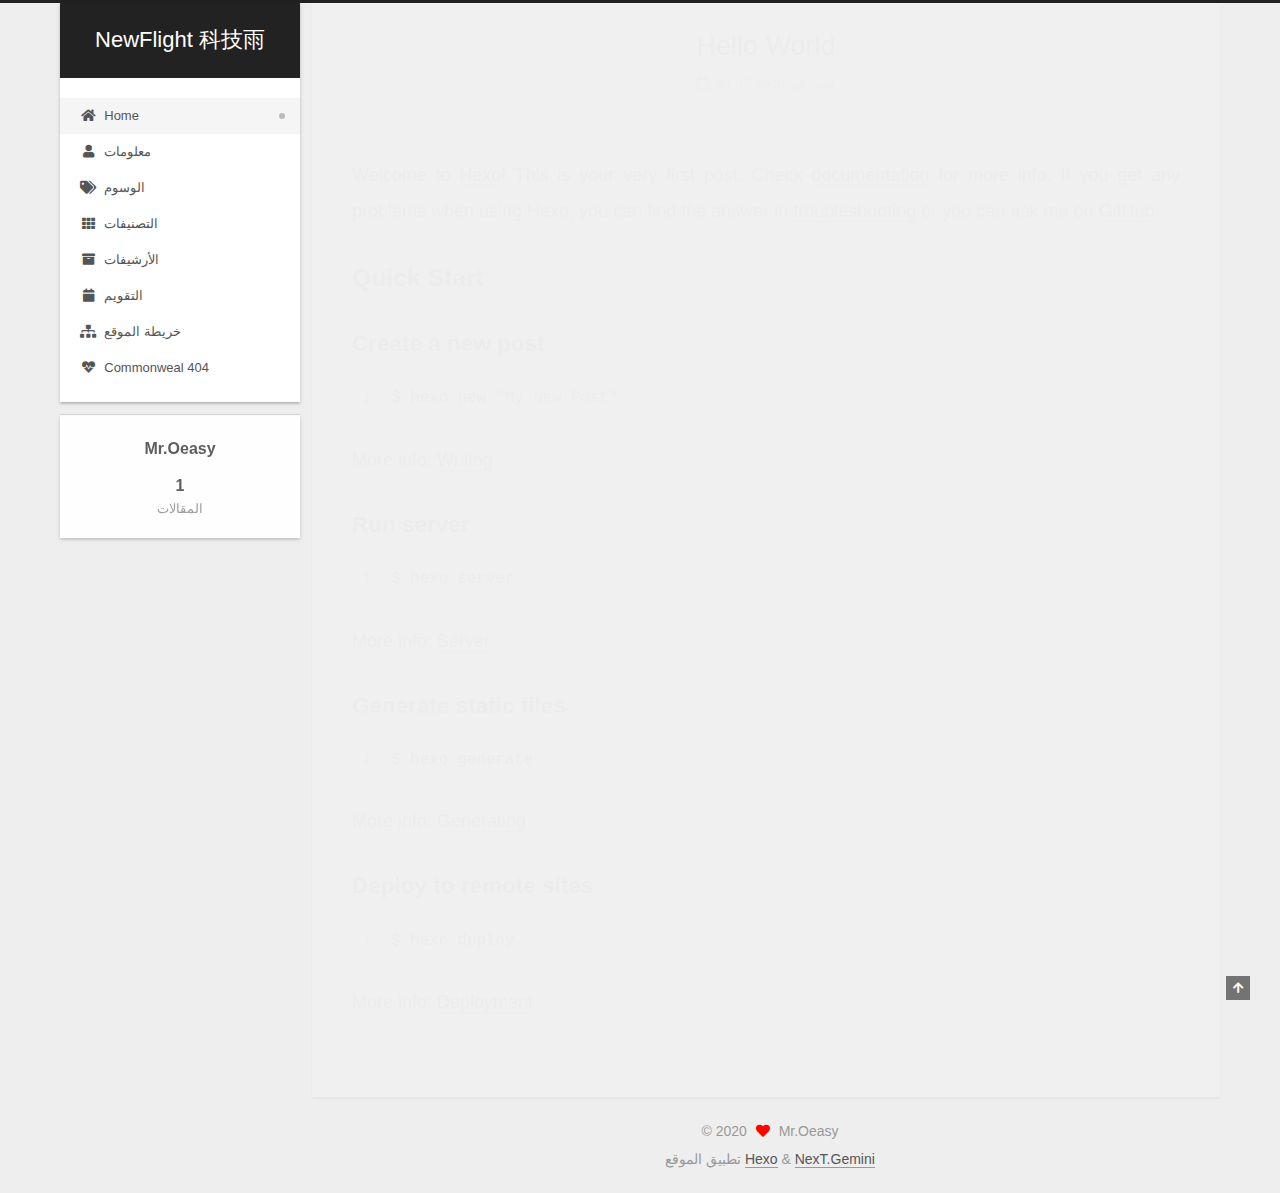
==== commit b9c5c77e: "Site updated: 2020-08-01 14:55:46" ====
--- a/index.html
+++ b/index.html
@@ -1,5 +1,5 @@
 <!DOCTYPE html>
-<html lang="en">
+<html lang="zh-Hans">
 <head>
   <meta charset="UTF-8">
 <meta name="viewport" content="width=device-width, initial-scale=1, maximum-scale=2">
@@ -24,8 +24,9 @@
 <meta property="og:title" content="NewFlight 科技雨">
 <meta property="og:url" content="newflight.github.io/index.html">
 <meta property="og:site_name" content="NewFlight 科技雨">
-<meta property="og:locale" content="en_US">
+<meta property="og:locale">
 <meta property="article:author" content="Mr.Oeasy">
+<meta property="article:tag" content="十年饮冰 难凉热血">
 <meta name="twitter:card" content="summary">
 
 <link rel="canonical" href="newflight.github.io/">
@@ -37,7 +38,7 @@
     sidebar: "",
     isHome : true,
     isPost : false,
-    lang   : 'en'
+    lang   : 'zh-Hans'
   };
 </script>
 
@@ -81,7 +82,7 @@
     <header class="header" itemscope itemtype="http://schema.org/WPHeader">
       <div class="header-inner"><div class="site-brand-container">
   <div class="site-nav-toggle">
-    <div class="toggle" aria-label="Toggle navigation bar">
+    <div class="toggle" aria-label="تشغيل شريط التصفح">
       <span class="toggle-line toggle-line-first"></span>
       <span class="toggle-line toggle-line-middle"></span>
       <span class="toggle-line toggle-line-last"></span>
@@ -95,7 +96,6 @@
       <h1 class="site-title">NewFlight 科技雨</h1>
       <span class="logo-line-after"><i></i></span>
     </a>
-      <p class="site-subtitle" itemprop="description">十年饮冰 难凉热血</p>
   </div>
 
   <div class="site-nav-right">
@@ -116,32 +116,32 @@
   </li>
         <li class="menu-item menu-item-about">
 
-    <a href="/about/" rel="section"><i class="fa fa-user fa-fw"></i>About</a>
+    <a href="/about/" rel="section"><i class="fa fa-user fa-fw"></i>معلومات</a>
 
   </li>
         <li class="menu-item menu-item-tags">
 
-    <a href="/tags/" rel="section"><i class="fa fa-tags fa-fw"></i>Tags</a>
+    <a href="/tags/" rel="section"><i class="fa fa-tags fa-fw"></i>الوسوم</a>
 
   </li>
         <li class="menu-item menu-item-categories">
 
-    <a href="/categories/" rel="section"><i class="fa fa-th fa-fw"></i>Categories</a>
+    <a href="/categories/" rel="section"><i class="fa fa-th fa-fw"></i>التصنيفات</a>
 
   </li>
         <li class="menu-item menu-item-archives">
 
-    <a href="/archives/" rel="section"><i class="fa fa-archive fa-fw"></i>Archives</a>
+    <a href="/archives/" rel="section"><i class="fa fa-archive fa-fw"></i>الأرشيفات</a>
 
   </li>
         <li class="menu-item menu-item-schedule">
 
-    <a href="/schedule/" rel="section"><i class="fa fa-calendar fa-fw"></i>Schedule</a>
+    <a href="/schedule/" rel="section"><i class="fa fa-calendar fa-fw"></i>التقويم</a>
 
   </li>
         <li class="menu-item menu-item-sitemap">
 
-    <a href="/sitemap.xml" rel="section"><i class="fa fa-sitemap fa-fw"></i>Sitemap</a>
+    <a href="/sitemap.xml" rel="section"><i class="fa fa-sitemap fa-fw"></i>خريطة الموقع</a>
 
   </li>
         <li class="menu-item menu-item-commonweal">
@@ -175,7 +175,7 @@
       
   
   
-  <article itemscope itemtype="http://schema.org/Article" class="post-block" lang="en">
+  <article itemscope itemtype="http://schema.org/Article" class="post-block" lang="zh-Hans">
     <link itemprop="mainEntityOfPage" href="newflight.github.io/2020/07/30/hello-world/">
 
     <span hidden itemprop="author" itemscope itemtype="http://schema.org/Person">
@@ -198,9 +198,9 @@
               <span class="post-meta-item-icon">
                 <i class="far fa-calendar"></i>
               </span>
-              <span class="post-meta-item-text">Posted on</span>
-
-              <time title="Created: 2020-07-30 23:42:19" itemprop="dateCreated datePublished" datetime="2020-07-30T23:42:19+08:00">2020-07-30</time>
+              <span class="post-meta-item-text">نُشر في</span>
+
+              <time title="أُنشأ: 2020-07-30 23:42:19" itemprop="dateCreated datePublished" datetime="2020-07-30T23:42:19+08:00">2020-07-30</time>
             </span>
 
           
@@ -286,10 +286,10 @@
 
       <ul class="sidebar-nav motion-element">
         <li class="sidebar-nav-toc">
-          Table of Contents
+          المحتويات
         </li>
         <li class="sidebar-nav-overview">
-          Overview
+          عام
         </li>
       </ul>
 
@@ -309,7 +309,7 @@
           <a href="/archives/">
         
           <span class="site-state-item-count">1</span>
-          <span class="site-state-item-name">posts</span>
+          <span class="site-state-item-name">المقالات</span>
         </a>
       </div>
   </nav>
@@ -342,7 +342,7 @@
   </span>
   <span class="author" itemprop="copyrightHolder">Mr.Oeasy</span>
 </div>
-  <div class="powered-by">Powered by <a href="https://hexo.io/" class="theme-link" rel="noopener" target="_blank">Hexo</a> & <a href="https://theme-next.org/" class="theme-link" rel="noopener" target="_blank">NexT.Gemini</a>
+  <div class="powered-by">تطبيق الموقع <a href="https://hexo.io/" class="theme-link" rel="noopener" target="_blank">Hexo</a> & <a href="https://theme-next.org/" class="theme-link" rel="noopener" target="_blank">NexT.Gemini</a>
   </div>
 
         
--- a/css/main.css
+++ b/css/main.css
@@ -1168,7 +1168,7 @@
 }
 .links-of-author a::before,
 .links-of-author span.exturl::before {
-  background: #ffa4da;
+  background: #da16ff;
   border-radius: 50%;
   content: ' ';
   display: inline-block;
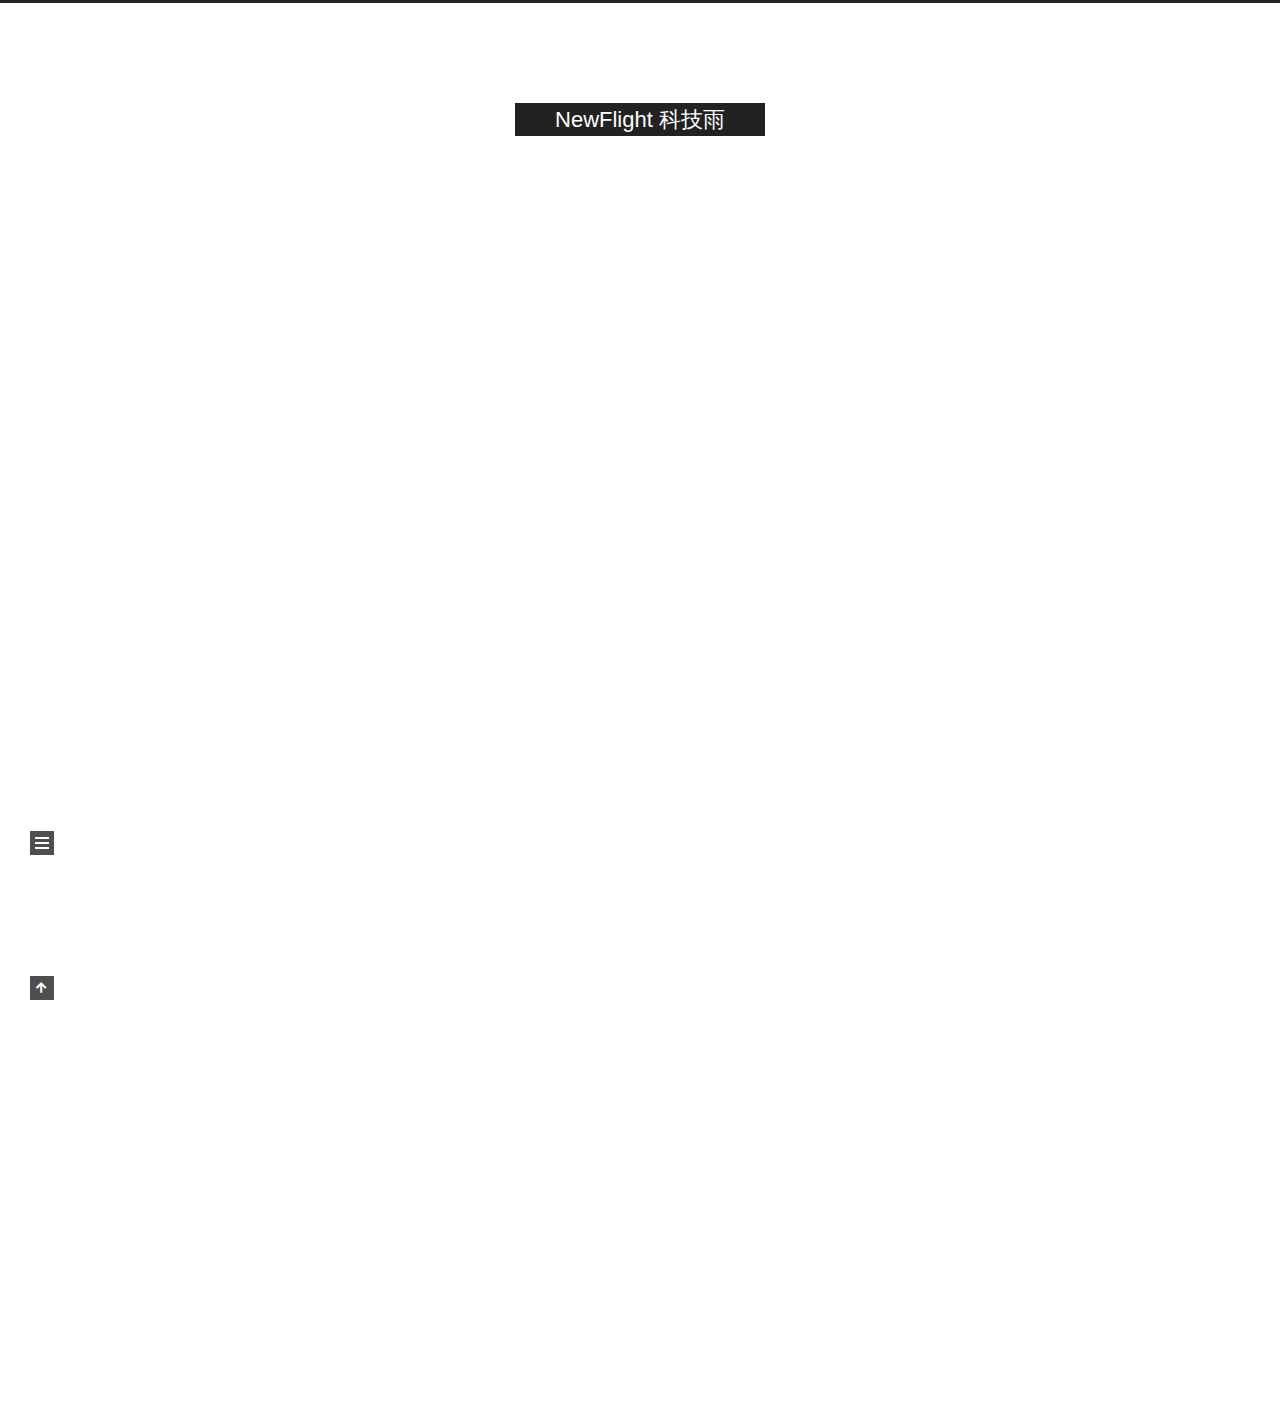
==== commit 65870a29: "Site updated: 2020-08-01 19:58:09" ====
--- a/index.html
+++ b/index.html
@@ -14,10 +14,12 @@
 
 
 <link rel="stylesheet" href="/lib/font-awesome/css/all.min.css">
-
-<script id="hexo-configurations">
+  
+  <link rel="stylesheet" href="/lib/animate-css/animate.min.css">
+
+<script class="hexo-configurations">
     var NexT = window.NexT || {};
-    var CONFIG = {"hostname":"newflight.github.io","root":"/","scheme":"Gemini","version":"7.8.0","exturl":false,"sidebar":{"position":"left","display":"post","padding":18,"offset":12,"onmobile":false},"copycode":{"enable":false,"show_result":false,"style":null},"back2top":{"enable":true,"sidebar":false,"scrollpercent":false},"bookmark":{"enable":false,"color":"#222","save":"auto"},"fancybox":false,"mediumzoom":false,"lazyload":false,"pangu":false,"comments":{"style":"tabs","active":null,"storage":true,"lazyload":false,"nav":null},"algolia":{"hits":{"per_page":10},"labels":{"input_placeholder":"Search for Posts","hits_empty":"We didn't find any results for the search: ${query}","hits_stats":"${hits} results found in ${time} ms"}},"localsearch":{"enable":false,"trigger":"auto","top_n_per_article":1,"unescape":false,"preload":false},"motion":{"enable":true,"async":false,"transition":{"post_block":"fadeIn","post_header":"slideDownIn","post_body":"slideDownIn","coll_header":"slideLeftIn","sidebar":"slideUpIn"}},"path":"search.xml"};
+    var CONFIG = {"hostname":"newflight.github.io","root":"/","scheme":"Muse","version":"8.0.0-rc.5","exturl":false,"sidebar":{"position":"left","display":"post","padding":18,"offset":12},"copycode":false,"bookmark":{"enable":false,"color":"#222","save":"auto"},"fancybox":false,"mediumzoom":false,"lazyload":false,"pangu":false,"comments":{"style":"tabs","active":null,"storage":true,"lazyload":false,"nav":null},"motion":{"enable":true,"async":false,"transition":{"post_block":"fadeIn","post_header":"fadeInDown","post_body":"fadeInDown","coll_header":"fadeInLeft","sidebar":"fadeInUp"}},"prism":false};
   </script>
 
   <meta property="og:type" content="website">
@@ -32,7 +34,7 @@
 <link rel="canonical" href="newflight.github.io/">
 
 
-<script id="page-configurations">
+<script class="page-configurations">
   // https://hexo.io/docs/variables.html
   CONFIG.page = {
     sidebar: "",
@@ -52,24 +54,36 @@
 
   <noscript>
   <style>
-  .use-motion .brand,
+  body { margin-top: 2rem; }
+
   .use-motion .menu-item,
-  .sidebar-inner,
+  .use-motion .sidebar,
   .use-motion .post-block,
   .use-motion .pagination,
   .use-motion .comments,
   .use-motion .post-header,
   .use-motion .post-body,
-  .use-motion .collection-header { opacity: initial; }
+  .use-motion .collection-header {
+    visibility: visible;
+  }
+
+  .use-motion .header,
+  .use-motion .site-brand-container .toggle,
+  .use-motion .footer { opacity: initial; }
 
   .use-motion .site-title,
-  .use-motion .site-subtitle {
+  .use-motion .site-subtitle,
+  .use-motion .custom-logo-image {
     opacity: initial;
     top: initial;
   }
 
-  .use-motion .logo-line-before i { left: initial; }
-  .use-motion .logo-line-after i { right: initial; }
+  .use-motion .logo-line {
+    transform: scaleX(1);
+  }
+
+  .search-pop-overlay, .sidebar-nav { display: none; }
+  .sidebar-panel { display: block; }
   </style>
 </noscript>
 
@@ -79,22 +93,20 @@
   <div class="container use-motion">
     <div class="headband"></div>
 
-    <header class="header" itemscope itemtype="http://schema.org/WPHeader">
-      <div class="header-inner"><div class="site-brand-container">
+    <main class="main">
+      <header class="header" itemscope itemtype="http://schema.org/WPHeader">
+        <div class="header-inner"><div class="site-brand-container">
   <div class="site-nav-toggle">
     <div class="toggle" aria-label="تشغيل شريط التصفح">
-      <span class="toggle-line toggle-line-first"></span>
-      <span class="toggle-line toggle-line-middle"></span>
-      <span class="toggle-line toggle-line-last"></span>
     </div>
   </div>
 
   <div class="site-meta">
 
     <a href="/" class="brand" rel="start">
-      <span class="logo-line-before"><i></i></span>
+      <i class="logo-line"></i>
       <h1 class="site-title">NewFlight 科技雨</h1>
-      <span class="logo-line-after"><i></i></span>
+      <i class="logo-line"></i>
     </a>
   </div>
 
@@ -107,71 +119,77 @@
 
 
 
-<nav class="site-nav">
-  <ul id="menu" class="main-menu menu">
-        <li class="menu-item menu-item-home">
-
-    <a href="/" rel="section"><i class="fa fa-home fa-fw"></i>Home</a>
-
-  </li>
-        <li class="menu-item menu-item-about">
-
-    <a href="/about/" rel="section"><i class="fa fa-user fa-fw"></i>معلومات</a>
-
-  </li>
-        <li class="menu-item menu-item-tags">
-
-    <a href="/tags/" rel="section"><i class="fa fa-tags fa-fw"></i>الوسوم</a>
-
-  </li>
-        <li class="menu-item menu-item-categories">
-
-    <a href="/categories/" rel="section"><i class="fa fa-th fa-fw"></i>التصنيفات</a>
-
-  </li>
-        <li class="menu-item menu-item-archives">
-
-    <a href="/archives/" rel="section"><i class="fa fa-archive fa-fw"></i>الأرشيفات</a>
-
-  </li>
-        <li class="menu-item menu-item-schedule">
-
-    <a href="/schedule/" rel="section"><i class="fa fa-calendar fa-fw"></i>التقويم</a>
-
-  </li>
-        <li class="menu-item menu-item-sitemap">
-
-    <a href="/sitemap.xml" rel="section"><i class="fa fa-sitemap fa-fw"></i>خريطة الموقع</a>
-
-  </li>
-        <li class="menu-item menu-item-commonweal">
-
-    <a href="/404/" rel="section"><i class="fa fa-heartbeat fa-fw"></i>Commonweal 404</a>
-
-  </li>
-  </ul>
-</nav>
-
-
-
-
-</div>
-    </header>
-
-    
+
+
+
+</div>
+          
+  
+  <div class="toggle sidebar-toggle">
+    <span class="toggle-line"></span>
+    <span class="toggle-line"></span>
+    <span class="toggle-line"></span>
+  </div>
+
+  <aside class="sidebar">
+
+    <div class="sidebar-inner sidebar-overview-active">
+      <ul class="sidebar-nav">
+        <li class="sidebar-nav-toc">
+          المحتويات
+        </li>
+        <li class="sidebar-nav-overview">
+          عام
+        </li>
+      </ul>
+
+      <!--noindex-->
+      <section class="post-toc-wrap sidebar-panel">
+      </section>
+      <!--/noindex-->
+
+      <section class="site-overview-wrap sidebar-panel">
+        <div class="site-author animated" itemprop="author" itemscope itemtype="http://schema.org/Person">
+  <p class="site-author-name" itemprop="name">Mr.Oeasy</p>
+  <div class="site-description" itemprop="description"></div>
+</div>
+<div class="site-state-wrap animated">
+  <nav class="site-state">
+      <div class="site-state-item site-state-posts">
+          <a href="/archives">
+          <span class="site-state-item-count">1</span>
+          <span class="site-state-item-name">المقالات</span>
+        </a>
+      </div>
+  </nav>
+</div>
+
+
+
+      </section>
+    </div>
+  </aside>
+  <div id="sidebar-dimmer"></div>
+
+
+      </header>
+
+      
   <div class="back-to-top">
     <i class="fa fa-arrow-up"></i>
     <span>0%</span>
   </div>
 
-
-    <main class="main">
+<noscript>
+  <div id="noscript-warning">Theme NexT works best with JavaScript enabled</div>
+</noscript>
+
+
       <div class="main-inner">
-        <div class="content-wrap">
+        
+
+        <div class="content index posts-expand">
           
-
-          <div class="content index posts-expand">
-            
       
   
   
@@ -187,6 +205,8 @@
     <span hidden itemprop="publisher" itemscope itemtype="http://schema.org/Organization">
       <meta itemprop="name" content="NewFlight 科技雨">
     </span>
+
+    
       <header class="post-header">
         <h2 class="post-title" itemprop="name headline">
           
@@ -212,8 +232,6 @@
     
     
     <div class="post-body" itemprop="articleBody">
-
-      
           <p>Welcome to <a target="_blank" rel="noopener" href="https://hexo.io/">Hexo</a>! This is your very first post. Check <a target="_blank" rel="noopener" href="https://hexo.io/docs/">documentation</a> for more info. If you get any problems when using Hexo, you can find the answer in <a target="_blank" rel="noopener" href="https://hexo.io/docs/troubleshooting.html">troubleshooting</a> or you can ask me on <a target="_blank" rel="noopener" href="https://github.com/hexojs/hexo/issues">GitHub</a>.</p>
 <h2 id="Quick-Start"><a href="#Quick-Start" class="headerlink" title="Quick Start"></a>Quick Start</h2><h3 id="Create-a-new-post"><a href="#Create-a-new-post" class="headerlink" title="Create a new post"></a>Create a new post</h3><figure class="highlight bash"><table><tr><td class="gutter"><pre><span class="line">1</span><br></pre></td><td class="code"><pre><span class="line">$ hexo new <span class="string">&quot;My New Post&quot;</span></span><br></pre></td></tr></table></figure>
 
@@ -247,8 +265,8 @@
 
 
 
-          </div>
-          
+        </div>
+        
 
 <script>
   window.addEventListener('tabs:register', () => {
@@ -272,58 +290,6 @@
   }
 </script>
 
-        </div>
-          
-  
-  <div class="toggle sidebar-toggle">
-    <span class="toggle-line toggle-line-first"></span>
-    <span class="toggle-line toggle-line-middle"></span>
-    <span class="toggle-line toggle-line-last"></span>
-  </div>
-
-  <aside class="sidebar">
-    <div class="sidebar-inner">
-
-      <ul class="sidebar-nav motion-element">
-        <li class="sidebar-nav-toc">
-          المحتويات
-        </li>
-        <li class="sidebar-nav-overview">
-          عام
-        </li>
-      </ul>
-
-      <!--noindex-->
-      <div class="post-toc-wrap sidebar-panel">
-      </div>
-      <!--/noindex-->
-
-      <div class="site-overview-wrap sidebar-panel">
-        <div class="site-author motion-element" itemprop="author" itemscope itemtype="http://schema.org/Person">
-  <p class="site-author-name" itemprop="name">Mr.Oeasy</p>
-  <div class="site-description" itemprop="description"></div>
-</div>
-<div class="site-state-wrap motion-element">
-  <nav class="site-state">
-      <div class="site-state-item site-state-posts">
-          <a href="/archives/">
-        
-          <span class="site-state-item-count">1</span>
-          <span class="site-state-item-name">المقالات</span>
-        </a>
-      </div>
-  </nav>
-</div>
-
-
-
-      </div>
-
-    </div>
-  </aside>
-  <div id="sidebar-dimmer"></div>
-
-
       </div>
     </main>
 
@@ -342,7 +308,7 @@
   </span>
   <span class="author" itemprop="copyrightHolder">Mr.Oeasy</span>
 </div>
-  <div class="powered-by">تطبيق الموقع <a href="https://hexo.io/" class="theme-link" rel="noopener" target="_blank">Hexo</a> & <a href="https://theme-next.org/" class="theme-link" rel="noopener" target="_blank">NexT.Gemini</a>
+  <div class="powered-by">تطبيق الموقع <a href="https://hexo.io/" class="theme-link" rel="noopener" target="_blank">Hexo</a> & <a href="https://theme-next.js.org/muse/" class="theme-link" rel="noopener" target="_blank">NexT.Muse</a>
   </div>
 
         
@@ -360,20 +326,16 @@
 
   
   <script src="/lib/anime.min.js"></script>
-  <script src="/lib/velocity/velocity.min.js"></script>
-  <script src="/lib/velocity/velocity.ui.min.js"></script>
 
 <script src="/js/utils.js"></script>
 
 <script src="/js/motion.js"></script>
 
 
-<script src="/js/schemes/pisces.js"></script>
+<script src="/js/schemes/muse.js"></script>
 
 
 <script src="/js/next-boot.js"></script>
-
-
 
 
   
--- a/css/main.css
+++ b/css/main.css
@@ -1,5 +1,5 @@
 :root {
-  --body-bg-color: #eee;
+  --body-bg-color: #fff;
   --content-bg-color: #fff;
   --card-bg-color: #f5f5f5;
   --text-color: #555;
@@ -11,12 +11,16 @@
   --table-row-odd-bg-color: #f9f9f9;
   --table-row-hover-bg-color: #f5f5f5;
   --menu-item-bg-color: #f5f5f5;
-  --btn-default-bg: #fff;
-  --btn-default-color: #555;
-  --btn-default-border-color: #555;
-  --btn-default-hover-bg: #222;
-  --btn-default-hover-color: #fff;
+  --btn-default-bg: #222;
+  --btn-default-color: #fff;
+  --btn-default-border-color: #222;
+  --btn-default-hover-bg: #fff;
+  --btn-default-hover-color: #222;
   --btn-default-hover-border-color: #222;
+  --highlight-background: #f0f0f0;
+  --highlight-foreground: #444;
+  --highlight-gutter-background: #dedede;
+  --highlight-gutter-foreground: #555;
 }
 html {
   line-height: 1.15; /* 1 */
@@ -177,15 +181,10 @@
 body {
   background: var(--body-bg-color);
   color: var(--text-color);
-  font-family: 'Lato', "PingFang SC", "Microsoft YaHei", sans-serif;
+  font-family: Lato, "PingFang SC", "Microsoft YaHei", sans-serif;
   font-size: 1em;
   line-height: 2;
-}
-@media (max-width: 991px) {
-  body {
-    padding-left: 0 !important;
-    padding-right: 0 !important;
-  }
+  transition: all 0.2s ease-in-out;
 }
 h1,
 h2,
@@ -193,7 +192,7 @@
 h4,
 h5,
 h6 {
-  font-family: 'Lato', "PingFang SC", "Microsoft YaHei", sans-serif;
+  font-family: Lato, "PingFang SC", "Microsoft YaHei", sans-serif;
   font-weight: bold;
   line-height: 1.5;
   margin: 20px 0 15px;
@@ -226,7 +225,6 @@
   outline: 0;
   text-decoration: none;
   overflow-wrap: break-word;
-  word-wrap: break-word;
   cursor: pointer;
 }
 a:hover,
@@ -236,7 +234,8 @@
 }
 iframe,
 img,
-video {
+video,
+embed {
   display: block;
   margin-left: auto;
   margin-right: auto;
@@ -264,17 +263,6 @@
 dd {
   margin: 0;
   padding: 0;
-}
-kbd {
-  background-color: #f5f5f5;
-  background-image: linear-gradient(#eee, #fff, #eee);
-  border: 1px solid #ccc;
-  border-radius: 0.2em;
-  box-shadow: 0.1em 0.1em 0.2em rgba(0,0,0,0.1);
-  color: #555;
-  font-family: inherit;
-  padding: 0.1em 0.3em;
-  white-space: nowrap;
 }
 .table-container {
   overflow: auto;
@@ -314,17 +302,13 @@
 .btn {
   background: var(--btn-default-bg);
   border: 2px solid var(--btn-default-border-color);
-  border-radius: 2px;
+  border-radius: 0;
   color: var(--btn-default-color);
   display: inline-block;
   font-size: 0.875em;
   line-height: 2;
   padding: 0 20px;
-  text-decoration: none;
-  transition-property: background-color;
-  transition-delay: 0s;
-  transition-duration: 0.2s;
-  transition-timing-function: ease-in-out;
+  transition: background-color 0.2s ease-in-out;
 }
 .btn:hover {
   background: var(--btn-default-hover-bg);
@@ -343,49 +327,159 @@
 }
 .toggle .toggle-line {
   background: #fff;
-  display: inline-block;
+  display: block;
   height: 2px;
   left: 0;
   position: relative;
   top: 0;
   transition: all 0.4s;
-  vertical-align: top;
   width: 100%;
 }
 .toggle .toggle-line:not(:first-child) {
   margin-top: 3px;
 }
-.toggle.toggle-arrow .toggle-line-first {
+.toggle.toggle-arrow .toggle-line:first-child,
+body:not(.sidebar-active) .sidebar-toggle:hover .toggle-line:first-child {
   left: 50%;
   top: 2px;
   transform: rotate(45deg);
   width: 50%;
 }
-.toggle.toggle-arrow .toggle-line-middle {
+.toggle.toggle-arrow .toggle-line:nth-child(2),
+body:not(.sidebar-active) .sidebar-toggle:hover .toggle-line:nth-child(2) {
   left: 2px;
   width: 90%;
 }
-.toggle.toggle-arrow .toggle-line-last {
+.toggle.toggle-arrow .toggle-line:last-child,
+body:not(.sidebar-active) .sidebar-toggle:hover .toggle-line:last-child {
   left: 50%;
   top: -2px;
   transform: rotate(-45deg);
   width: 50%;
 }
-.toggle.toggle-close .toggle-line-first {
+.toggle.toggle-close .toggle-line:first-child,
+.sidebar-active .sidebar-toggle .toggle-line:first-child {
   transform: rotate(-45deg);
   top: 5px;
 }
-.toggle.toggle-close .toggle-line-middle {
+.toggle.toggle-close .toggle-line:nth-child(2),
+.sidebar-active .sidebar-toggle .toggle-line:nth-child(2) {
   opacity: 0;
 }
-.toggle.toggle-close .toggle-line-last {
+.toggle.toggle-close .toggle-line:last-child,
+.sidebar-active .sidebar-toggle .toggle-line:last-child {
   transform: rotate(45deg);
   top: -5px;
 }
+/*
+
+Original highlight.js style (c) Ivan Sagalaev <maniac@softwaremaniacs.org>
+
+*/
+
+.hljs {
+  display: block;
+  overflow-x: auto;
+  padding: 0.5em;
+  background: #F0F0F0;
+}
+
+
+/* Base color: saturation 0; */
+
+.hljs,
+.hljs-subst {
+  color: #444;
+}
+
+.hljs-comment {
+  color: #888888;
+}
+
+.hljs-keyword,
+.hljs-attribute,
+.hljs-selector-tag,
+.hljs-meta-keyword,
+.hljs-doctag,
+.hljs-name {
+  font-weight: bold;
+}
+
+
+/* User color: hue: 0 */
+
+.hljs-type,
+.hljs-string,
+.hljs-number,
+.hljs-selector-id,
+.hljs-selector-class,
+.hljs-quote,
+.hljs-template-tag,
+.hljs-deletion {
+  color: #880000;
+}
+
+.hljs-title,
+.hljs-section {
+  color: #880000;
+  font-weight: bold;
+}
+
+.hljs-regexp,
+.hljs-symbol,
+.hljs-variable,
+.hljs-template-variable,
+.hljs-link,
+.hljs-selector-attr,
+.hljs-selector-pseudo {
+  color: #BC6060;
+}
+
+
+/* Language color: hue: 90; */
+
+.hljs-literal {
+  color: #78A960;
+}
+
+.hljs-built_in,
+.hljs-bullet,
+.hljs-code,
+.hljs-addition {
+  color: #397300;
+}
+
+
+/* Meta color: hue: 200 */
+
+.hljs-meta {
+  color: #1f7199;
+}
+
+.hljs-meta-string {
+  color: #4d99bf;
+}
+
+
+/* Misc effects */
+
+.hljs-emphasis {
+  font-style: italic;
+}
+
+.hljs-strong {
+  font-weight: bold;
+}
+
+code,
+kbd,
 .highlight,
 pre {
-  background: #f7f7f7;
-  color: #4d4d4c;
+  background: var(--highlight-background);
+  color: var(--highlight-foreground);
+}
+.highlight,
+pre {
   line-height: 1.6;
   margin: 0 auto 20px;
 }
@@ -394,15 +488,21 @@
   font-family: consolas, Menlo, monospace, "PingFang SC", "Microsoft YaHei";
 }
 code {
-  background: #eee;
   border-radius: 3px;
-  color: #555;
+  font-size: 0.875em;
   padding: 2px 4px;
   overflow-wrap: break-word;
-  word-wrap: break-word;
-}
-.highlight *::selection {
-  background: #d6d6d6;
+}
+kbd {
+  border: 2px solid #ccc;
+  border-radius: 0.2em;
+  box-shadow: 0.1em 0.1em 0.2em rgba(0,0,0,0.1);
+  font-family: inherit;
+  padding: 0.1em 0.3em;
+  white-space: nowrap;
+}
+.highlight {
+  position: relative;
 }
 .highlight pre {
   border: 0;
@@ -419,19 +519,19 @@
   padding: 0;
 }
 .highlight figcaption {
-  background: #eff2f3;
-  color: #4d4d4c;
-  display: flex;
+  background: var(--highlight-gutter-background);
+  color: var(--highlight-foreground);
+  display: flow-root;
   font-size: 0.875em;
-  justify-content: space-between;
   line-height: 1.2;
   padding: 0.5em;
 }
 .highlight figcaption a {
-  color: #4d4d4c;
+  color: var(--highlight-foreground);
+  float: right;
 }
 .highlight figcaption a:hover {
-  border-bottom-color: #4d4d4c;
+  border-bottom-color: var(--highlight-foreground);
 }
 .highlight .gutter {
   -moz-user-select: none;
@@ -440,14 +540,13 @@
   user-select: none;
 }
 .highlight .gutter pre {
-  background: #eff2f3;
-  color: #869194;
+  background: var(--highlight-gutter-background);
+  color: var(--highlight-gutter-foreground);
   padding-left: 10px;
   padding-right: 10px;
   text-align: right;
 }
 .highlight .code pre {
-  background: #f7f7f7;
   padding-left: 10px;
   width: 100%;
 }
@@ -463,82 +562,8 @@
 }
 pre code {
   background: none;
-  color: #4d4d4c;
-  font-size: 0.875em;
   padding: 0;
   text-shadow: none;
-}
-pre .deletion {
-  background: #fdd;
-}
-pre .addition {
-  background: #dfd;
-}
-pre .meta {
-  color: #eab700;
-  -moz-user-select: none;
-  -ms-user-select: none;
-  -webkit-user-select: none;
-  user-select: none;
-}
-pre .comment {
-  color: #8e908c;
-}
-pre .variable,
-pre .attribute,
-pre .tag,
-pre .name,
-pre .regexp,
-pre .ruby .constant,
-pre .xml .tag .title,
-pre .xml .pi,
-pre .xml .doctype,
-pre .html .doctype,
-pre .css .id,
-pre .css .class,
-pre .css .pseudo {
-  color: #c82829;
-}
-pre .number,
-pre .preprocessor,
-pre .built_in,
-pre .builtin-name,
-pre .literal,
-pre .params,
-pre .constant,
-pre .command {
-  color: #f5871f;
-}
-pre .ruby .class .title,
-pre .css .rules .attribute,
-pre .string,
-pre .symbol,
-pre .value,
-pre .inheritance,
-pre .header,
-pre .ruby .symbol,
-pre .xml .cdata,
-pre .special,
-pre .formula {
-  color: #718c00;
-}
-pre .title,
-pre .css .hexcolor {
-  color: #3e999f;
-}
-pre .function,
-pre .python .decorator,
-pre .python .title,
-pre .ruby .function .title,
-pre .ruby .title .keyword,
-pre .perl .sub,
-pre .javascript .title,
-pre .coffeescript .title {
-  color: #4271ae;
-}
-pre .keyword,
-pre .javascript .function {
-  color: #8959a8;
 }
 .blockquote-center {
   border-left: none;
@@ -547,41 +572,53 @@
   position: relative;
   text-align: center;
 }
-.blockquote-center .fa {
-  display: block;
+.blockquote-center::before,
+.blockquote-center::after {
+  left: 0;
+  line-height: 1;
   opacity: 0.6;
   position: absolute;
   width: 100%;
 }
-.blockquote-center .fa-quote-left {
+.blockquote-center::before {
   border-top: 1px solid #ccc;
   text-align: left;
   top: -20px;
-}
-.blockquote-center .fa-quote-right {
+  content: '\f10d';
+  font-family: 'Font Awesome 5 Free';
+  font-weight: 900;
+}
+.blockquote-center::after {
   border-bottom: 1px solid #ccc;
+  bottom: -20px;
   text-align: right;
-  bottom: -20px;
+  content: '\f10e';
+  font-family: 'Font Awesome 5 Free';
+  font-weight: 900;
 }
 .blockquote-center p,
 .blockquote-center div {
   text-align: center;
 }
-.post-body .group-picture img {
-  margin: 0 auto;
-  padding: 0 3px;
-}
-.group-picture-row {
-  margin-bottom: 6px;
-  overflow: hidden;
-}
-.group-picture-column {
-  float: left;
-  margin-bottom: 10px;
+.group-picture {
+  margin-bottom: 20px;
+}
+.group-picture .group-picture-row {
+  display: flex;
+  gap: 3px;
+  margin-bottom: 3px;
+}
+.group-picture .group-picture-column {
+  flex: 1;
+}
+.group-picture .group-picture-column img {
+  margin: 0;
+  height: 100%;
+  object-fit: cover;
+  width: 100%;
 }
 .post-body .label {
   color: #555;
-  display: inline;
   padding: 0 2px;
 }
 .post-body .label.default {
@@ -602,14 +639,212 @@
 .post-body .label.danger {
   background: #fae8eb;
 }
+.post-body .link-grid {
+  display: grid;
+  gap: 1.5rem 1.5rem;
+  grid-template-columns: 1fr 1fr;
+  margin-bottom: 20px;
+  padding: 1rem;
+}
+@media (max-width: 767px) {
+  .post-body .link-grid {
+    grid-template-columns: 1fr;
+  }
+}
+.post-body .link-grid .link-grid-container {
+  border: solid #ddd;
+  box-shadow: 1rem 1rem 0.5rem rgba(0,0,0,0.5);
+  min-height: 5rem;
+  min-width: 0;
+  padding: 0.5rem;
+  position: relative;
+  transition: background 0.3s;
+}
+.post-body .link-grid .link-grid-container:hover {
+  animation: next-shake 0.5s;
+  background: var(--card-bg-color);
+}
+.post-body .link-grid .link-grid-container:active {
+  box-shadow: 0.5rem 0.5rem 0.25rem rgba(0,0,0,0.5);
+  transform: translate(0.2rem, 0.2rem);
+}
+.post-body .link-grid .link-grid-container .link-grid-image {
+  background-clip: content-box;
+  background-origin: content-box;
+  background-size: cover;
+  border: 1px solid #ddd;
+  border-radius: 50%;
+  box-sizing: border-box;
+  height: 5rem;
+  padding: 3px;
+  position: absolute;
+  width: 5rem;
+}
+.post-body .link-grid .link-grid-container p {
+  margin: 0 1rem 0 6rem;
+}
+.post-body .link-grid .link-grid-container p:first-of-type {
+  font-size: 1.2em;
+}
+.post-body .link-grid .link-grid-container p:last-of-type {
+  font-size: 0.8em;
+  line-height: 1.3rem;
+  opacity: 0.7;
+}
+.post-body .link-grid .link-grid-container a {
+  border: 0;
+  height: 100%;
+  left: 0;
+  position: absolute;
+  top: 0;
+  width: 100%;
+}
+@-moz-keyframes next-shake {
+  0% {
+    transform: translate(1pt, 1pt) rotate(0deg);
+  }
+  10% {
+    transform: translate(-1pt, -2pt) rotate(-1deg);
+  }
+  20% {
+    transform: translate(-3pt, 0pt) rotate(1deg);
+  }
+  30% {
+    transform: translate(3pt, 2pt) rotate(0deg);
+  }
+  40% {
+    transform: translate(1pt, -1pt) rotate(1deg);
+  }
+  50% {
+    transform: translate(-1pt, 2pt) rotate(-1deg);
+  }
+  60% {
+    transform: translate(-3pt, 1pt) rotate(0deg);
+  }
+  70% {
+    transform: translate(3pt, 1pt) rotate(-1deg);
+  }
+  80% {
+    transform: translate(-1pt, -1pt) rotate(1deg);
+  }
+  90% {
+    transform: translate(1pt, 2pt) rotate(0deg);
+  }
+  100% {
+    transform: translate(1pt, -2pt) rotate(-1deg);
+  }
+}
+@-webkit-keyframes next-shake {
+  0% {
+    transform: translate(1pt, 1pt) rotate(0deg);
+  }
+  10% {
+    transform: translate(-1pt, -2pt) rotate(-1deg);
+  }
+  20% {
+    transform: translate(-3pt, 0pt) rotate(1deg);
+  }
+  30% {
+    transform: translate(3pt, 2pt) rotate(0deg);
+  }
+  40% {
+    transform: translate(1pt, -1pt) rotate(1deg);
+  }
+  50% {
+    transform: translate(-1pt, 2pt) rotate(-1deg);
+  }
+  60% {
+    transform: translate(-3pt, 1pt) rotate(0deg);
+  }
+  70% {
+    transform: translate(3pt, 1pt) rotate(-1deg);
+  }
+  80% {
+    transform: translate(-1pt, -1pt) rotate(1deg);
+  }
+  90% {
+    transform: translate(1pt, 2pt) rotate(0deg);
+  }
+  100% {
+    transform: translate(1pt, -2pt) rotate(-1deg);
+  }
+}
+@-o-keyframes next-shake {
+  0% {
+    transform: translate(1pt, 1pt) rotate(0deg);
+  }
+  10% {
+    transform: translate(-1pt, -2pt) rotate(-1deg);
+  }
+  20% {
+    transform: translate(-3pt, 0pt) rotate(1deg);
+  }
+  30% {
+    transform: translate(3pt, 2pt) rotate(0deg);
+  }
+  40% {
+    transform: translate(1pt, -1pt) rotate(1deg);
+  }
+  50% {
+    transform: translate(-1pt, 2pt) rotate(-1deg);
+  }
+  60% {
+    transform: translate(-3pt, 1pt) rotate(0deg);
+  }
+  70% {
+    transform: translate(3pt, 1pt) rotate(-1deg);
+  }
+  80% {
+    transform: translate(-1pt, -1pt) rotate(1deg);
+  }
+  90% {
+    transform: translate(1pt, 2pt) rotate(0deg);
+  }
+  100% {
+    transform: translate(1pt, -2pt) rotate(-1deg);
+  }
+}
+@keyframes next-shake {
+  0% {
+    transform: translate(1pt, 1pt) rotate(0deg);
+  }
+  10% {
+    transform: translate(-1pt, -2pt) rotate(-1deg);
+  }
+  20% {
+    transform: translate(-3pt, 0pt) rotate(1deg);
+  }
+  30% {
+    transform: translate(3pt, 2pt) rotate(0deg);
+  }
+  40% {
+    transform: translate(1pt, -1pt) rotate(1deg);
+  }
+  50% {
+    transform: translate(-1pt, 2pt) rotate(-1deg);
+  }
+  60% {
+    transform: translate(-3pt, 1pt) rotate(0deg);
+  }
+  70% {
+    transform: translate(3pt, 1pt) rotate(-1deg);
+  }
+  80% {
+    transform: translate(-1pt, -1pt) rotate(1deg);
+  }
+  90% {
+    transform: translate(1pt, 2pt) rotate(0deg);
+  }
+  100% {
+    transform: translate(1pt, -2pt) rotate(-1deg);
+  }
+}
 .post-body .tabs {
   margin-bottom: 20px;
 }
 .post-body .tabs,
 .tabs-comment {
-  display: block;
   padding-top: 10px;
-  position: relative;
 }
 .post-body .tabs ul.nav-tabs,
 .tabs-comment ul.nav-tabs {
@@ -659,9 +894,7 @@
   outline: 0;
   padding: 0.25em 0.75em;
   text-align: center;
-  transition-delay: 0s;
-  transition-duration: 0.2s;
-  transition-timing-function: ease-out;
+  transition: all 0.2s ease-out;
 }
 .post-body .tabs ul.nav-tabs li.tab a i,
 .tabs-comment ul.nav-tabs li.tab a i {
@@ -721,14 +954,20 @@
   border: 1px solid #eee;
   border-left-width: 5px;
 }
+.post-body .note summary {
+  cursor: pointer;
+  outline: 0;
+}
+.post-body .note summary p {
+  display: inline;
+}
 .post-body .note h2,
 .post-body .note h3,
 .post-body .note h4,
 .post-body .note h5,
 .post-body .note h6 {
-  margin-top: 0;
   border-bottom: initial;
-  margin-bottom: 0;
+  margin: 0;
   padding-top: 0;
 }
 .post-body .note p:first-child,
@@ -814,10 +1053,8 @@
 .pagination .page-number,
 .pagination .space {
   display: inline-block;
-  margin: 0 10px;
-  padding: 0 11px;
-  position: relative;
-  top: -1px;
+  margin: -1px 10px 0 10px;
+  padding: 0 10px;
 }
 @media (max-width: 767px) {
   .pagination .prev,
@@ -837,48 +1074,38 @@
 .pagination .page-number {
   border-bottom: 0;
   border-top: 1px solid #eee;
-  transition-property: border-color;
-  transition-delay: 0s;
-  transition-duration: 0.2s;
-  transition-timing-function: ease-in-out;
+  transition: border-color 0.2s ease-in-out;
 }
 .pagination .prev:hover,
 .pagination .next:hover,
 .pagination .page-number:hover {
-  border-top-color: #222;
-}
-.pagination .space {
-  margin: 0;
-  padding: 0;
-}
-.pagination .prev {
-  margin-left: 0;
-}
-.pagination .next {
-  margin-right: 0;
-}
-.pagination .page-number.current {
-  background: #ccc;
-  border-top-color: #ccc;
-  color: #fff;
+  border-top-color: var(--link-hover-color);
 }
 @media (max-width: 767px) {
   .pagination {
-    border-top: none;
+    border-top: 0;
+    margin-bottom: 10px;
   }
   .pagination .prev,
   .pagination .next,
   .pagination .page-number {
     border-bottom: 1px solid #eee;
     border-top: 0;
-    margin-bottom: 10px;
-    padding: 0 10px;
   }
   .pagination .prev:hover,
   .pagination .next:hover,
   .pagination .page-number:hover {
-    border-bottom-color: #222;
-  }
+    border-bottom-color: var(--link-hover-color);
+  }
+}
+.pagination .space {
+  margin: 0;
+  padding: 0;
+}
+.pagination .page-number.current {
+  background: #ccc;
+  border-color: #ccc;
+  color: var(--content-bg-color);
 }
 .comments {
   margin-top: 60px;
@@ -919,23 +1146,13 @@
   min-height: 100%;
   position: relative;
 }
-.main-inner {
-  margin: 0 auto;
-  width: calc(100% - 20px);
-}
-@media (min-width: 1200px) {
-  .main-inner {
-    width: 1160px;
-  }
-}
-@media (min-width: 1600px) {
-  .main-inner {
-    width: 73%;
-  }
-}
-@media (max-width: 767px) {
-  .content-wrap {
-    padding: 0 20px;
+.headband {
+  background: #222;
+  height: 3px;
+}
+@media (max-width: 991px) {
+  .headband {
+    display: none;
   }
 }
 .header {
@@ -943,16 +1160,16 @@
 }
 .header-inner {
   margin: 0 auto;
-  width: calc(100% - 20px);
+  width: 700px;
 }
 @media (min-width: 1200px) {
   .header-inner {
-    width: 1160px;
+    width: 800px;
   }
 }
 @media (min-width: 1600px) {
   .header-inner {
-    width: 73%;
+    width: 900px;
   }
 }
 .site-brand-container {
@@ -960,9 +1177,9 @@
   flex-shrink: 0;
   padding: 0 10px;
 }
-.headband {
-  background: #222;
-  height: 3px;
+.use-motion .header,
+.use-motion .site-brand-container .toggle {
+  opacity: 0;
 }
 .site-meta {
   flex-grow: 1;
@@ -971,32 +1188,35 @@
 @media (max-width: 767px) {
   .site-meta {
     text-align: center;
+  }
+}
+.custom-logo-image {
+  margin-top: 20px;
+}
+@media (max-width: 991px) {
+  .custom-logo-image {
+    display: none;
   }
 }
 .brand {
   border-bottom: none;
   color: var(--brand-color);
   display: inline-block;
-  line-height: 1.375em;
   padding: 0 40px;
-  position: relative;
 }
 .brand:hover {
   color: var(--brand-hover-color);
 }
 .site-title {
-  font-family: 'Lato', "PingFang SC", "Microsoft YaHei", sans-serif;
+  font-family: Lato, "PingFang SC", "Microsoft YaHei", sans-serif;
   font-size: 1.375em;
   font-weight: normal;
   margin: 0;
 }
 .site-subtitle {
-  color: #ddd;
+  color: #999;
   font-size: 0.8125em;
   margin: 10px 0;
-}
-.use-motion .brand {
-  opacity: 0;
 }
 .use-motion .site-title,
 .use-motion .site-subtitle,
@@ -1028,12 +1248,8 @@
   background: var(--text-color);
   border-radius: 1px;
 }
-.site-nav {
-  display: block;
-}
 @media (max-width: 767px) {
   .site-nav {
-    clear: both;
     display: none;
   }
 }
@@ -1041,8 +1257,8 @@
   display: block;
 }
 .menu {
-  margin-top: 20px;
-  padding-left: 0;
+  margin: 0;
+  padding: 1em 0;
   text-align: center;
 }
 .menu-item {
@@ -1064,16 +1280,13 @@
   border-bottom: 0;
   display: block;
   font-size: 0.8125em;
-  transition-property: border-color;
-  transition-delay: 0s;
-  transition-duration: 0.2s;
-  transition-timing-function: ease-in-out;
-}
-@media (hover: none) {
-  .menu-item a:hover,
-  .menu-item span.exturl:hover {
-    border-bottom-color: transparent !important;
-  }
+  transition: border-color 0.2s ease-in-out;
+}
+.menu-item a:hover,
+.menu-item span.exturl:hover,
+.menu-item a.menu-item-active,
+.menu-item span.exturl.menu-item-active {
+  background: var(--menu-item-bg-color);
 }
 .menu-item .fa,
 .menu-item .fab,
@@ -1096,25 +1309,8 @@
     margin-left: 0;
   }
 }
-.menu-item-active a,
-.menu .menu-item a:hover,
-.menu .menu-item span.exturl:hover {
-  background: var(--menu-item-bg-color);
-}
 .use-motion .menu-item {
-  opacity: 0;
-}
-.sidebar {
-  background: #222;
-  bottom: 0;
-  box-shadow: inset 0 2px 6px #000;
-  position: fixed;
-  top: 0;
-}
-@media (max-width: 991px) {
-  .sidebar {
-    display: none;
-  }
+  visibility: hidden;
 }
 .sidebar-inner {
   color: #999;
@@ -1123,7 +1319,6 @@
 }
 .cc-license {
   margin-top: 10px;
-  text-align: center;
 }
 .cc-license .cc-opacity {
   border-bottom: none;
@@ -1136,46 +1331,29 @@
   display: inline-block;
 }
 .site-author-image {
-  border: 1px solid #eee;
-  display: block;
-  margin: 0 auto;
-  max-width: 120px;
+  border: 2px solid #333;
+  max-width: 96px;
   padding: 2px;
 }
 .site-author-name {
-  color: var(--text-color);
-  font-weight: 600;
-  margin: 0;
-  text-align: center;
+  color: #f5f5f5;
+  font-weight: normal;
+  margin: 5px 0 0;
 }
 .site-description {
   color: #999;
-  font-size: 0.8125em;
-  margin-top: 0;
-  text-align: center;
-}
-.links-of-author {
-  margin-top: 15px;
+  font-size: 1em;
+  margin-top: 5px;
 }
 .links-of-author a,
 .links-of-author span.exturl {
-  border-bottom-color: #555;
-  display: inline-block;
   font-size: 0.8125em;
-  margin-bottom: 10px;
-  margin-right: 10px;
-  vertical-align: middle;
-}
-.links-of-author a::before,
-.links-of-author span.exturl::before {
-  background: #da16ff;
-  border-radius: 50%;
-  content: ' ';
-  display: inline-block;
-  height: 4px;
-  margin-right: 3px;
-  vertical-align: middle;
-  width: 4px;
+}
+.links-of-author .fa,
+.links-of-author .fab,
+.links-of-author .far,
+.links-of-author .fas {
+  margin-right: 2px;
 }
 .sidebar-button {
   margin-top: 15px;
@@ -1226,27 +1404,32 @@
     background: #000;
     display: block;
     height: 100%;
-    left: 100%;
+    left: 0;
     opacity: 0;
     position: fixed;
     top: 0;
+    transition: visibility 0.4s, opacity 0.4s;
+    visibility: hidden;
     width: 100%;
     z-index: 1100;
   }
-  .sidebar-active + #sidebar-dimmer {
+  .sidebar-active #sidebar-dimmer {
     opacity: 0.7;
-    transform: translateX(-100%);
-    transition: opacity 0.5s;
+    visibility: visible;
   }
 }
 .sidebar-nav {
+  display: none;
   margin: 0;
   padding-bottom: 20px;
   padding-left: 0;
 }
+.sidebar-nav-active .sidebar-nav {
+  display: block;
+}
 .sidebar-nav li {
   border-bottom: 1px solid transparent;
-  color: var(--text-color);
+  color: #666;
   cursor: pointer;
   display: inline-block;
   font-size: 0.875em;
@@ -1255,43 +1438,54 @@
   margin-left: 10px;
 }
 .sidebar-nav li:hover {
-  color: #fc6423;
-}
-.sidebar-nav .sidebar-nav-active {
-  border-bottom-color: #fc6423;
-  color: #fc6423;
-}
-.sidebar-nav .sidebar-nav-active:hover {
-  color: #fc6423;
+  color: #f5f5f5;
+}
+.sidebar-toc-active .sidebar-nav-toc,
+.sidebar-overview-active .sidebar-nav-overview {
+  border-bottom-color: #87daff;
+  color: #87daff;
+}
+.sidebar-toc-active .sidebar-nav-toc:hover,
+.sidebar-overview-active .sidebar-nav-overview:hover {
+  color: #87daff;
 }
 .sidebar-panel {
   display: none;
+  max-height: var(--sidebar-wrapper-height);
   overflow-x: hidden;
   overflow-y: auto;
 }
-.sidebar-panel-active {
+.sidebar-toc-active .post-toc-wrap,
+.sidebar-overview-active .site-overview-wrap {
   display: block;
 }
 .sidebar-toggle {
+  bottom: 45px;
+  height: 12px;
+  padding: 6px 5px;
+  width: 14px;
   background: #222;
-  bottom: 45px;
   cursor: pointer;
-  height: 14px;
+  opacity: 0.8;
+  position: fixed;
+  z-index: 1300;
   left: 30px;
-  padding: 5px;
-  position: fixed;
-  width: 14px;
-  z-index: 1300;
 }
 @media (max-width: 991px) {
   .sidebar-toggle {
     left: 20px;
-    opacity: 0.8;
-    display: none;
+  }
+}
+.sidebar-toggle:hover {
+  opacity: 1;
+}
+@media (max-width: 991px) {
+  .sidebar-toggle {
+    opacity: 1;
   }
 }
 .sidebar-toggle:hover .toggle-line {
-  background: #fc6423;
+  background: #87daff;
 }
 .post-toc {
   font-size: 0.875em;
@@ -1306,10 +1500,7 @@
   padding-left: 0;
 }
 .post-toc ol a {
-  transition-property: all;
-  transition-delay: 0s;
-  transition-duration: 0.2s;
-  transition-timing-function: ease-in-out;
+  transition: all 0.2s ease-in-out;
 }
 .post-toc .nav-item {
   line-height: 1.8;
@@ -1330,42 +1521,35 @@
   display: block;
 }
 .post-toc .nav .active > a {
-  border-bottom-color: #fc6423;
-  color: #fc6423;
+  border-bottom-color: #87daff;
+  color: #87daff;
 }
 .post-toc .nav .active-current > a {
-  color: #fc6423;
+  color: #87daff;
 }
 .post-toc .nav .active-current > a:hover {
-  color: #fc6423;
+  color: #87daff;
 }
 .site-state {
   display: flex;
+  flex-wrap: wrap;
   justify-content: center;
   line-height: 1.4;
   margin-top: 10px;
-  overflow: hidden;
-  text-align: center;
-  white-space: nowrap;
-}
-.site-state-item {
-  padding: 0 15px;
-}
-.site-state-item:not(:first-child) {
-  border-left: 1px solid #eee;
 }
 .site-state-item a {
   border-bottom: none;
+  display: block;
+  padding: 0 15px;
 }
 .site-state-item-count {
   display: block;
-  font-size: 1em;
+  font-size: 1.25em;
   font-weight: 600;
-  text-align: center;
 }
 .site-state-item-name {
-  color: #999;
-  font-size: 0.8125em;
+  color: inherit;
+  font-size: 0.875em;
 }
 .footer {
   color: #999;
@@ -1380,19 +1564,22 @@
 }
 .footer-inner {
   box-sizing: border-box;
+  text-align: center;
   margin: 0 auto;
-  text-align: center;
-  width: calc(100% - 20px);
+  width: 700px;
 }
 @media (min-width: 1200px) {
   .footer-inner {
-    width: 1160px;
+    width: 800px;
   }
 }
 @media (min-width: 1600px) {
   .footer-inner {
-    width: 73%;
-  }
+    width: 900px;
+  }
+}
+.use-motion .footer {
+  opacity: 0;
 }
 .languages {
   display: inline-block;
@@ -1419,7 +1606,7 @@
 .theme-info {
   display: inline-block;
 }
-@-moz-keyframes iconAnimate {
+@-moz-keyframes icon-animate {
   0%, 100% {
     transform: scale(1);
   }
@@ -1433,7 +1620,7 @@
     transform: scale(1.1);
   }
 }
-@-webkit-keyframes iconAnimate {
+@-webkit-keyframes icon-animate {
   0%, 100% {
     transform: scale(1);
   }
@@ -1447,7 +1634,7 @@
     transform: scale(1.1);
   }
 }
-@-o-keyframes iconAnimate {
+@-o-keyframes icon-animate {
   0%, 100% {
     transform: scale(1);
   }
@@ -1461,7 +1648,7 @@
     transform: scale(1.1);
   }
 }
-@keyframes iconAnimate {
+@keyframes icon-animate {
   0%, 100% {
     transform: scale(1);
   }
@@ -1477,44 +1664,59 @@
 }
 .back-to-top {
   font-size: 12px;
-  text-align: center;
-  transition-delay: 0s;
-  transition-duration: 0.2s;
-  transition-timing-function: ease-in-out;
+}
+.back-to-top span {
+  display: none;
 }
 .back-to-top {
-  background: #222;
   bottom: -100px;
   box-sizing: border-box;
   color: #fff;
+  padding: 0 6px;
+  transition: bottom 0.2s ease-in-out;
+  background: #222;
   cursor: pointer;
+  opacity: 0.8;
+  position: fixed;
+  z-index: 1300;
   left: 30px;
-  opacity: 0.6;
-  padding: 0 6px;
-  position: fixed;
-  transition-property: bottom;
-  z-index: 1300;
   width: 24px;
-}
-.back-to-top span {
-  display: none;
-}
-.back-to-top:hover {
-  color: #fc6423;
-}
-.back-to-top.back-to-top-on {
-  bottom: 30px;
 }
 @media (max-width: 991px) {
   .back-to-top {
     left: 20px;
-    opacity: 0.8;
-  }
+  }
+}
+.back-to-top:hover {
+  opacity: 1;
+}
+@media (max-width: 991px) {
+  .back-to-top {
+    opacity: 1;
+  }
+}
+.back-to-top:hover {
+  color: #87daff;
+}
+.back-to-top.back-to-top-on {
+  bottom: 19px;
+}
+#noscript-warning {
+  background-color: #f55;
+  color: #fff;
+  font-family: sans-serif;
+  font-size: 1rem;
+  font-weight: bold;
+  left: 0;
+  position: fixed;
+  text-align: center;
+  top: 0;
+  width: 100%;
+  z-index: 1500;
 }
 .post-body {
-  font-family: 'Lato', "PingFang SC", "Microsoft YaHei", sans-serif;
+  font-family: Lato, "PingFang SC", "Microsoft YaHei", sans-serif;
   overflow-wrap: break-word;
-  word-wrap: break-word;
 }
 @media (min-width: 1200px) {
   .post-body {
@@ -1545,16 +1747,16 @@
 .use-motion .post-block,
 .use-motion .pagination,
 .use-motion .comments {
-  opacity: 0;
+  visibility: hidden;
 }
 .use-motion .post-header {
-  opacity: 0;
+  visibility: hidden;
 }
 .use-motion .post-body {
-  opacity: 0;
+  visibility: hidden;
 }
 .use-motion .collection-header {
-  opacity: 0;
+  visibility: hidden;
 }
 .posts-collapse {
   margin-left: 35px;
@@ -1573,14 +1775,13 @@
 .posts-collapse .collection-title::before {
   background: #999;
   border: 1px solid #fff;
-  border-radius: 50%;
-  content: ' ';
-  height: 10px;
-  left: 0;
   margin-left: -6px;
   margin-top: -4px;
   position: absolute;
   top: 50%;
+  border-radius: 50%;
+  content: ' ';
+  height: 10px;
   width: 10px;
 }
 .posts-collapse .collection-year {
@@ -1591,14 +1792,13 @@
 }
 .posts-collapse .collection-year::before {
   background: #bbb;
-  border-radius: 50%;
-  content: ' ';
-  height: 8px;
-  left: 0;
   margin-left: -4px;
   margin-top: -4px;
   position: absolute;
   top: 50%;
+  border-radius: 50%;
+  content: ' ';
+  height: 8px;
   width: 8px;
 }
 .posts-collapse .collection-header {
@@ -1611,29 +1811,22 @@
 }
 .posts-collapse .post-header {
   border-bottom: 1px dashed #ccc;
-  margin: 30px 0;
+  margin: 30px 2px 0;
   padding-left: 15px;
   position: relative;
-  transition-property: border;
-  transition-delay: 0s;
-  transition-duration: 0.2s;
-  transition-timing-function: ease-in-out;
+  transition: border 0.2s ease-in-out;
 }
 .posts-collapse .post-header::before {
   background: #bbb;
   border: 1px solid #fff;
+  left: -6px;
+  position: absolute;
+  top: 0.75em;
+  transition: background 0.2s ease-in-out;
   border-radius: 50%;
   content: ' ';
   height: 6px;
-  left: 0;
-  margin-left: -4px;
-  position: absolute;
-  top: 0.75em;
-  transition-property: background;
   width: 6px;
-  transition-delay: 0s;
-  transition-duration: 0.2s;
-  transition-timing-function: ease-in-out;
 }
 .posts-collapse .post-header:hover {
   border-bottom-color: #666;
@@ -1662,7 +1855,6 @@
   background: #f5f5f5;
   content: ' ';
   height: 100%;
-  left: 0;
   margin-left: -2px;
   position: absolute;
   top: 1.25em;
@@ -1672,14 +1864,10 @@
   background: #ccc;
   height: 1px;
   margin: 80px auto 60px;
-  text-align: center;
   width: 8%;
 }
 .post-block:last-of-type .post-eof {
   display: none;
-}
-.content {
-  padding-top: 40px;
 }
 @media (min-width: 992px) {
   .post-body {
@@ -1704,32 +1892,68 @@
 .post-body h3 .header-anchor,
 .post-body h4 .header-anchor,
 .post-body h5 .header-anchor,
-.post-body h6 .header-anchor {
+.post-body h6 .header-anchor,
+.post-body h1 .headerlink,
+.post-body h2 .headerlink,
+.post-body h3 .headerlink,
+.post-body h4 .headerlink,
+.post-body h5 .headerlink,
+.post-body h6 .headerlink {
   border-bottom-style: none;
-  color: #ccc;
+  color: inherit;
   float: right;
+  font-size: 0.875em;
   margin-left: 10px;
-  visibility: hidden;
-}
-.post-body h1 .header-anchor:hover,
-.post-body h2 .header-anchor:hover,
-.post-body h3 .header-anchor:hover,
-.post-body h4 .header-anchor:hover,
-.post-body h5 .header-anchor:hover,
-.post-body h6 .header-anchor:hover {
-  color: inherit;
+  opacity: 0;
+}
+.post-body h1 .header-anchor::before,
+.post-body h2 .header-anchor::before,
+.post-body h3 .header-anchor::before,
+.post-body h4 .header-anchor::before,
+.post-body h5 .header-anchor::before,
+.post-body h6 .header-anchor::before,
+.post-body h1 .headerlink::before,
+.post-body h2 .headerlink::before,
+.post-body h3 .headerlink::before,
+.post-body h4 .headerlink::before,
+.post-body h5 .headerlink::before,
+.post-body h6 .headerlink::before {
+  content: '\f0c1';
+  font-family: 'Font Awesome 5 Free';
+  font-weight: 900;
 }
 .post-body h1:hover .header-anchor,
 .post-body h2:hover .header-anchor,
 .post-body h3:hover .header-anchor,
 .post-body h4:hover .header-anchor,
 .post-body h5:hover .header-anchor,
-.post-body h6:hover .header-anchor {
-  visibility: visible;
+.post-body h6:hover .header-anchor,
+.post-body h1:hover .headerlink,
+.post-body h2:hover .headerlink,
+.post-body h3:hover .headerlink,
+.post-body h4:hover .headerlink,
+.post-body h5:hover .headerlink,
+.post-body h6:hover .headerlink {
+  opacity: 0.5;
+}
+.post-body h1:hover .header-anchor:hover,
+.post-body h2:hover .header-anchor:hover,
+.post-body h3:hover .header-anchor:hover,
+.post-body h4:hover .header-anchor:hover,
+.post-body h5:hover .header-anchor:hover,
+.post-body h6:hover .header-anchor:hover,
+.post-body h1:hover .headerlink:hover,
+.post-body h2:hover .headerlink:hover,
+.post-body h3:hover .headerlink:hover,
+.post-body h4:hover .headerlink:hover,
+.post-body h5:hover .headerlink:hover,
+.post-body h6:hover .headerlink:hover {
+  opacity: 1;
 }
 .post-body iframe,
 .post-body img,
-.post-body video {
+.post-body video,
+.post-body embed {
   margin-bottom: 20px;
 }
 .post-body .video-container {
@@ -1751,33 +1975,35 @@
   width: 100%;
 }
 .post-gallery {
-  align-items: center;
-  display: grid;
-  grid-gap: 10px;
-  grid-template-columns: 1fr 1fr 1fr;
-  margin-bottom: 20px;
-}
-@media (max-width: 767px) {
-  .post-gallery {
-    grid-template-columns: 1fr 1fr;
-  }
-}
-.post-gallery a {
-  border: 0;
-}
-.post-gallery img {
-  margin: 0;
+  display: flex;
+  margin-bottom: 60px;
+  min-height: 200px;
+}
+.post-gallery .post-gallery-image {
+  flex: 1;
+}
+.post-gallery .post-gallery-image:not(:first-child) {
+  clip-path: polygon(40px 0, 100% 0, 100% 100%, 0 100%);
+  margin-left: -20px;
+}
+.post-gallery .post-gallery-image:not(:last-child) {
+  margin-right: -20px;
+}
+.post-gallery .post-gallery-image img {
+  height: 100%;
+  object-fit: cover;
+  width: 100%;
 }
 .posts-expand .post-header {
   font-size: 1.125em;
+  margin-bottom: 60px;
+  text-align: center;
 }
 .posts-expand .post-title {
   font-size: 1.5em;
   font-weight: normal;
   margin: initial;
-  text-align: center;
   overflow-wrap: break-word;
-  word-wrap: break-word;
 }
 .posts-expand .post-title-link {
   border-bottom: none;
@@ -1791,18 +2017,13 @@
   bottom: 0;
   content: '';
   height: 2px;
-  left: 0;
   position: absolute;
   transform: scaleX(0);
-  visibility: hidden;
+  transition: transform 0.2s ease-in-out;
   width: 100%;
-  transition-delay: 0s;
-  transition-duration: 0.2s;
-  transition-timing-function: ease-in-out;
 }
 .posts-expand .post-title-link:hover::before {
   transform: scaleX(1);
-  visibility: visible;
 }
 .posts-expand .post-title-link .fa-external-link-alt {
   font-size: 0.875em;
@@ -1810,10 +2031,9 @@
 }
 .posts-expand .post-meta {
   color: #999;
-  font-family: 'Lato', "PingFang SC", "Microsoft YaHei", sans-serif;
+  font-family: Lato, "PingFang SC", "Microsoft YaHei", sans-serif;
   font-size: 0.75em;
-  margin: 3px 0 60px 0;
-  text-align: center;
+  margin-top: 3px;
 }
 .posts-expand .post-meta .post-description {
   font-size: 0.875em;
@@ -1846,6 +2066,7 @@
 .post-nav {
   border-top: 1px solid #eee;
   display: flex;
+  gap: 30px;
   justify-content: space-between;
   margin-top: 15px;
   padding: 10px 5px 0;
@@ -1858,7 +2079,6 @@
   display: block;
   font-size: 0.875em;
   line-height: 1.6;
-  position: relative;
 }
 .post-nav-item a:active {
   top: 2px;
@@ -1866,14 +2086,10 @@
 .post-nav-item .fa {
   font-size: 0.75em;
 }
-.post-nav-item:first-child {
-  margin-right: 15px;
-}
 .post-nav-item:first-child .fa {
   margin-right: 5px;
 }
 .post-nav-item:last-child {
-  margin-left: 15px;
   text-align: right;
 }
 .post-nav-item:last-child .fa {
@@ -1933,34 +2149,68 @@
 }
 .reward-container button {
   background: transparent;
-  border: 1px solid #fc6423;
-  border-radius: 0;
-  color: #fc6423;
+  border: 2px solid #87daff;
+  border-radius: 2px;
+  color: #87daff;
   cursor: pointer;
   line-height: 2;
   outline: 0;
   padding: 0 15px;
+  transition: all 0.2s ease-in-out;
   vertical-align: text-top;
 }
 .reward-container button:hover {
-  background: #fc6423;
-  border: 1px solid transparent;
-  color: #fa9366;
-}
-#qr {
+  background: #87daff;
+  border: 2px solid transparent;
+  color: #fff;
+}
+#post-reward {
   padding-top: 20px;
-}
-#qr a {
-  border: 0;
-}
-#qr img {
+  display: none;
+}
+#post-reward.active {
+  display: block;
+}
+#post-reward div {
+  display: inline-block;
+}
+#post-reward img {
   display: inline-block;
   margin: 0.8em 2em 0 2em;
   max-width: 100%;
   width: 180px;
 }
-#qr p {
-  text-align: center;
+@-moz-keyframes next-roll {
+  from {
+    transform: rotateZ(30deg);
+  }
+  to {
+    transform: rotateZ(-30deg);
+  }
+}
+@-webkit-keyframes next-roll {
+  from {
+    transform: rotateZ(30deg);
+  }
+  to {
+    transform: rotateZ(-30deg);
+  }
+}
+@-o-keyframes next-roll {
+  from {
+    transform: rotateZ(30deg);
+  }
+  to {
+    transform: rotateZ(-30deg);
+  }
+}
+@keyframes next-roll {
+  from {
+    transform: rotateZ(30deg);
+  }
+  to {
+    transform: rotateZ(-30deg);
+  }
 }
 .category-all-page .category-all-title {
   text-align: center;
@@ -1981,17 +2231,12 @@
 }
 .category-all-page .category-list-count::before {
   content: ' (';
-  display: inline;
 }
 .category-all-page .category-list-count::after {
   content: ') ';
-  display: inline;
 }
 .category-all-page .category-list-child {
   padding-left: 10px;
-}
-.event-list {
-  padding: 0;
 }
 .event-list hr {
   background: #222;
@@ -2004,52 +2249,56 @@
   display: inline-block;
   font-weight: bold;
   padding: 0 5px;
-  text-align: right;
 }
 .event-list .event {
-  background: #222;
-  margin: 20px 0;
-  min-height: 40px;
-  padding: 15px 0 15px 10px;
+  --event-background: #222;
+  --event-foreground: #bbb;
+  --event-title: #fff;
+  background: var(--event-background);
+  padding: 15px;
 }
 .event-list .event .event-summary {
-  color: #fff;
+  border-bottom: 0;
+  color: var(--event-title);
   margin: 0;
-  padding-bottom: 3px;
+  padding: 0 0 0 35px;
+  position: relative;
 }
 .event-list .event .event-summary::before {
   animation: dot-flash 1s alternate infinite ease-in-out;
-  color: #fff;
-  content: '\f111';
-  display: inline-block;
-  font-size: 10px;
-  margin-right: 25px;
-  vertical-align: middle;
-  font-family: 'Font Awesome 5 Free';
-  font-weight: 900;
+  background: var(--event-title);
+  left: 0;
+  margin-top: -6px;
+  position: absolute;
+  top: 50%;
+  border-radius: 50%;
+  content: ' ';
+  height: 12px;
+  width: 12px;
+}
+.event-list .event:nth-of-type(odd) .event-summary::before {
+  animation-delay: 0.5s;
+}
+.event-list .event:not(:last-child) {
+  margin-bottom: 20px;
 }
 .event-list .event .event-relative-time {
-  color: #bbb;
+  color: var(--event-foreground);
   display: inline-block;
   font-size: 12px;
   font-weight: normal;
   padding-left: 12px;
 }
 .event-list .event .event-details {
-  color: #fff;
+  color: var(--event-foreground);
   display: block;
   line-height: 18px;
-  margin-left: 56px;
-  padding-bottom: 6px;
-  padding-top: 3px;
-  text-indent: -24px;
+  padding: 6px 0 6px 35px;
 }
 .event-list .event .event-details::before {
-  color: #fff;
+  color: var(--event-foreground);
   display: inline-block;
   margin-right: 9px;
-  text-align: center;
-  text-indent: 0;
   width: 14px;
   font-family: 'Font Awesome 5 Free';
   font-weight: 900;
@@ -2060,18 +2309,13 @@
 .event-list .event .event-details.event-duration::before {
   content: '\f017';
 }
+.event-list .event .event-details.event-description::before {
+  content: '\f024';
+}
 .event-list .event-past {
-  background: #f5f5f5;
-}
-.event-list .event-past .event-summary,
-.event-list .event-past .event-details {
-  color: #bbb;
-  opacity: 0.9;
-}
-.event-list .event-past .event-summary::before,
-.event-list .event-past .event-details::before {
-  animation: none;
-  color: #bbb;
+  --event-background: #f5f5f5;
+  --event-foreground: #999;
+  --event-title: #222;
 }
 @-moz-keyframes dot-flash {
   from {
@@ -2138,428 +2382,237 @@
   display: inline-block;
   margin: 10px;
 }
-.tag-cloud a:hover {
-  color: var(--link-hover-color) !important;
-}
-.header {
+.tag-cloud-0 {
+  border-bottom-color: #aaa;
+  color: #aaa;
+}
+.tag-cloud-1 {
+  border-bottom-color: #9a9a9a;
+  color: #9a9a9a;
+}
+.tag-cloud-2 {
+  border-bottom-color: #8b8b8b;
+  color: #8b8b8b;
+}
+.tag-cloud-3 {
+  border-bottom-color: #7c7c7c;
+  color: #7c7c7c;
+}
+.tag-cloud-4 {
+  border-bottom-color: #6c6c6c;
+  color: #6c6c6c;
+}
+.tag-cloud-5 {
+  border-bottom-color: #5d5d5d;
+  color: #5d5d5d;
+}
+.tag-cloud-6 {
+  border-bottom-color: #4e4e4e;
+  color: #4e4e4e;
+}
+.tag-cloud-7 {
+  border-bottom-color: #3e3e3e;
+  color: #3e3e3e;
+}
+.tag-cloud-8 {
+  border-bottom-color: #2f2f2f;
+  color: #2f2f2f;
+}
+.tag-cloud-9 {
+  border-bottom-color: #202020;
+  color: #202020;
+}
+.tag-cloud-10 {
+  border-bottom-color: #111;
+  color: #111;
+}
+.use-motion .animated {
+  animation-fill-mode: none;
+  visibility: inherit;
+}
+.use-motion .sidebar .animated {
+  animation-fill-mode: both;
+}
+.main-inner {
   margin: 0 auto;
-  position: relative;
-  width: calc(100% - 20px);
+  width: 700px;
 }
 @media (min-width: 1200px) {
-  .header {
-    width: 1160px;
+  .main-inner {
+    width: 800px;
   }
 }
 @media (min-width: 1600px) {
-  .header {
-    width: 73%;
-  }
-}
-@media (max-width: 991px) {
-  .header {
+  .main-inner {
+    width: 900px;
+  }
+}
+@media (max-width: 767px) {
+  .main-inner {
+    padding-left: 20px;
+    padding-right: 20px;
+  }
+}
+@media (max-width: 767px) {
+  .header-inner,
+  .main-inner,
+  .footer-inner {
     width: auto;
   }
 }
+.custom-logo-image {
+  background: #fff;
+  margin: 0 auto 10px;
+  max-width: 150px;
+  padding: 5px;
+}
+.brand {
+  background: var(--btn-default-bg);
+}
 .header-inner {
-  background: var(--content-bg-color);
-  border-radius: initial;
-  box-shadow: 0 2px 2px 0 rgba(0,0,0,0.12), 0 3px 1px -2px rgba(0,0,0,0.06), 0 1px 5px 0 rgba(0,0,0,0.12);
-  overflow: hidden;
-  padding: 0;
-  position: absolute;
-  top: 0;
-  width: 240px;
-}
-@media (min-width: 1200px) {
+  padding-top: 100px;
+}
+@media (max-width: 767px) {
   .header-inner {
-    width: 240px;
-  }
-}
-@media (max-width: 991px) {
-  .header-inner {
-    border-radius: initial;
-    position: relative;
-    width: auto;
+    padding-top: 50px;
   }
 }
 .main-inner {
-  align-items: flex-start;
-  display: flex;
-  justify-content: space-between;
-  flex-direction: row-reverse;
-}
-@media (max-width: 991px) {
-  .main-inner {
-    width: auto;
-  }
-}
-.content-wrap {
-  background: var(--content-bg-color);
-  border-radius: initial;
-  box-shadow: 0 2px 2px 0 rgba(0,0,0,0.12), 0 3px 1px -2px rgba(0,0,0,0.06), 0 1px 5px 0 rgba(0,0,0,0.12);
-  box-sizing: border-box;
-  padding: 40px;
-  width: calc(100% - 252px);
-}
-@media (max-width: 991px) {
-  .content-wrap {
-    border-radius: initial;
-    padding: 20px;
-    width: 100%;
-  }
-}
-.footer-inner {
-  padding-left: 260px;
-}
-.back-to-top {
-  left: auto;
-  right: 30px;
-}
-@media (max-width: 991px) {
-  .back-to-top {
-    right: 20px;
-  }
-}
-@media (max-width: 991px) {
-  .footer-inner {
-    padding-left: 0;
-    padding-right: 0;
-    width: auto;
-  }
-}
-.site-brand-container {
-  background: #222;
-}
-@media (max-width: 991px) {
-  .site-brand-container {
-    box-shadow: 0 0 16px rgba(0,0,0,0.5);
-  }
-}
-.site-meta {
-  padding: 20px 0;
-}
-.brand {
-  padding: 0;
-}
-.site-subtitle {
-  margin: 10px 10px 0;
-}
-.custom-logo-image {
-  margin-top: 20px;
-}
-@media (max-width: 991px) {
-  .custom-logo-image {
-    display: none;
-  }
-}
-@media (min-width: 768px) and (max-width: 991px) {
-  .site-nav-toggle,
-  .site-nav-right {
-    display: flex;
-    flex-direction: column;
-    justify-content: center;
-  }
-}
-.site-nav-toggle .toggle,
-.site-nav-right .toggle {
-  color: #fff;
-}
-.site-nav-toggle .toggle .toggle-line,
-.site-nav-right .toggle .toggle-line {
-  background: #fff;
-}
-@media (min-width: 768px) and (max-width: 991px) {
+  padding-bottom: 60px;
+}
+.content {
+  padding-top: 70px;
+}
+@media (max-width: 767px) {
+  .content {
+    padding-top: 35px;
+  }
+}
+@media (max-width: 767px) {
   .site-nav {
-    display: none;
-  }
-}
-.menu .menu-item {
-  display: block;
-  margin: 0;
+    border-bottom: 1px solid #ddd;
+    border-top: 1px solid #ddd;
+  }
+}
+@media (max-width: 767px) {
+  .menu {
+    text-align: left;
+  }
+}
+@media (max-width: 767px) {
+  .menu .menu-item {
+    margin: 0 10px;
+  }
 }
 .menu .menu-item a,
 .menu .menu-item span.exturl {
-  padding: 5px 20px;
-  position: relative;
-  text-align: left;
-  transition-property: background-color;
-}
-@media (max-width: 991px) {
-  .menu .menu-item.menu-item-search {
-    display: none;
+  border-bottom: 1px solid transparent;
+}
+@media (max-width: 767px) {
+  .menu .menu-item a,
+  .menu .menu-item span.exturl {
+    padding: 5px 10px;
+  }
+}
+.menu .menu-item a:hover,
+.menu .menu-item span.exturl:hover,
+.menu .menu-item a.menu-item-active,
+.menu .menu-item span.exturl.menu-item-active {
+  background: transparent;
+  border-bottom: 1px solid var(--link-hover-color);
+}
+@media (max-width: 767px) {
+  .menu .menu-item a:hover,
+  .menu .menu-item span.exturl:hover,
+  .menu .menu-item a.menu-item-active,
+  .menu .menu-item span.exturl.menu-item-active {
+    border-bottom: 1px dotted #ddd;
+  }
+}
+@media (min-width: 768px) {
+  .menu .menu-item .fa,
+  .menu .menu-item .fab,
+  .menu .menu-item .far,
+  .menu .menu-item .fas {
+    display: block;
+    line-height: 2;
+    margin-right: 0;
+    width: 100%;
   }
 }
 .menu .menu-item .badge {
-  background: #ccc;
-  border-radius: 10px;
-  color: #fff;
-  float: right;
-  padding: 2px 5px;
-  text-shadow: 1px 1px 0 rgba(0,0,0,0.1);
+  background: #eee;
+  color: #555;
+  padding: 1px 4px;
+}
+.sub-menu {
+  margin: 10px 0;
+}
+.sub-menu .menu-item {
+  display: inline-block;
+}
+@media (min-width: 992px) {
+  .sidebar-active {
+    padding-left: 320px;
+  }
+}
+.sidebar {
+  left: -320px;
+}
+.sidebar-active .sidebar {
+  left: 0;
+}
+.sidebar {
+  background: #222;
+  bottom: 0;
+  box-shadow: inset 0 2px 6px #000;
+  position: fixed;
+  top: 0;
+  transition: all 0.2s ease-out;
+  width: 320px;
+  z-index: 1200;
+}
+.sidebar a,
+.sidebar span.exturl {
+  border-bottom-color: #555;
+  color: #999;
+}
+.sidebar a:hover,
+.sidebar span.exturl:hover {
+  border-bottom-color: #eee;
+  color: #eee;
+}
+.links-of-author {
+  margin-top: 15px;
+}
+.links-of-author a,
+.links-of-author span.exturl {
+  border-bottom-color: #555;
+  display: inline-block;
+  margin-bottom: 10px;
+  margin-right: 10px;
   vertical-align: middle;
 }
-.main-menu .menu-item-active a::after {
-  background: #bbb;
+.links-of-author a::before,
+.links-of-author span.exturl::before {
+  background: #1c2f93;
+  display: inline-block;
+  margin-right: 3px;
+  transform: translateY(-2px);
   border-radius: 50%;
   content: ' ';
-  height: 6px;
-  margin-top: -3px;
-  position: absolute;
-  right: 15px;
-  top: 50%;
-  width: 6px;
-}
-.sub-menu {
-  background: var(--content-bg-color);
-  border-bottom: 1px solid #ddd;
-  margin: 0;
-  padding: 6px 0;
-}
-.sub-menu .menu-item {
-  display: inline-block;
-}
-.sub-menu .menu-item a,
-.sub-menu .menu-item span.exturl {
-  background: transparent;
-  margin: 5px 10px;
-  padding: initial;
-}
-.sub-menu .menu-item a:hover,
-.sub-menu .menu-item span.exturl:hover {
-  background: transparent;
-  color: #fc6423;
-}
-.sub-menu .menu-item-active a {
-  border-bottom-color: #fc6423;
-  color: #fc6423;
-}
-.sub-menu .menu-item-active a:hover {
-  border-bottom-color: #fc6423;
-}
-.sidebar {
-  background: var(--body-bg-color);
-  box-shadow: none;
-  margin-top: 100%;
-  position: static;
-  width: 240px;
-}
-@media (max-width: 991px) {
-  .sidebar {
-    display: none;
-  }
-}
-.sidebar-toggle {
-  display: none;
-}
-.sidebar-inner {
-  background: var(--content-bg-color);
-  border-radius: initial;
-  box-shadow: 0 2px 2px 0 rgba(0,0,0,0.12), 0 3px 1px -2px rgba(0,0,0,0.06), 0 1px 5px 0 rgba(0,0,0,0.12), 0 -1px 0.5px 0 rgba(0,0,0,0.09);
-  box-sizing: border-box;
-  color: var(--text-color);
-  width: 240px;
-  opacity: 0;
-}
-.sidebar-inner.affix {
-  position: fixed;
-  top: 12px;
-}
-.sidebar-inner.affix-bottom {
-  position: absolute;
-}
-.site-state-item {
-  padding: 0 10px;
-}
-.sidebar-button {
-  border-bottom: 1px dotted #ccc;
-  border-top: 1px dotted #ccc;
-  margin-top: 10px;
-  text-align: center;
-}
-.sidebar-button a {
-  border: 0;
-  color: #fc6423;
-  display: block;
-}
-.sidebar-button a:hover {
-  background: none;
-  border: 0;
-  color: #e34603;
-}
-.sidebar-button a:hover .fa,
-.sidebar-button a:hover .fab,
-.sidebar-button a:hover .far,
-.sidebar-button a:hover .fas {
-  color: #e34603;
-}
-.links-of-author {
-  display: flex;
-  flex-wrap: wrap;
-  margin-top: 10px;
-  justify-content: center;
-}
-.links-of-author-item {
-  margin: 5px 0 0;
-  width: 50%;
-}
-.links-of-author-item a,
-.links-of-author-item span.exturl {
+  height: 4px;
+  width: 4px;
+}
+.links-of-blogroll-item {
+  padding: 2px 10px;
+}
+.links-of-blogroll-item a,
+.links-of-blogroll-item span.exturl {
   box-sizing: border-box;
   display: inline-block;
-  margin-bottom: 0;
-  margin-right: 0;
-  max-width: 216px;
+  max-width: 280px;
   overflow: hidden;
-  padding: 0 5px;
   text-overflow: ellipsis;
   white-space: nowrap;
 }
-.links-of-author-item a,
-.links-of-author-item span.exturl {
-  border-bottom: none;
-  display: block;
-  text-decoration: none;
-}
-.links-of-author-item a::before,
-.links-of-author-item span.exturl::before {
-  display: none;
-}
-.links-of-author-item a:hover,
-.links-of-author-item span.exturl:hover {
-  background: var(--body-bg-color);
-  border-radius: 4px;
-}
-.links-of-author-item .fa,
-.links-of-author-item .fab,
-.links-of-author-item .far,
-.links-of-author-item .fas {
-  margin-right: 2px;
-}
-.links-of-blogroll-item {
-  padding: 0;
-}
-.content-wrap {
-  background: initial;
-  box-shadow: initial;
-  padding: initial;
-}
-.post-block {
-  background: var(--content-bg-color);
-  border-radius: initial;
-  box-shadow: 0 2px 2px 0 rgba(0,0,0,0.12), 0 3px 1px -2px rgba(0,0,0,0.06), 0 1px 5px 0 rgba(0,0,0,0.12);
-  padding: 40px;
-}
-.post-block + .post-block {
-  border-radius: initial;
-  box-shadow: 0 2px 2px 0 rgba(0,0,0,0.12), 0 3px 1px -2px rgba(0,0,0,0.06), 0 1px 5px 0 rgba(0,0,0,0.12), 0 -1px 0.5px 0 rgba(0,0,0,0.09);
-  margin-top: 12px;
-}
-.comments {
-  background: var(--content-bg-color);
-  border-radius: initial;
-  box-shadow: 0 2px 2px 0 rgba(0,0,0,0.12), 0 3px 1px -2px rgba(0,0,0,0.06), 0 1px 5px 0 rgba(0,0,0,0.12), 0 -1px 0.5px 0 rgba(0,0,0,0.09);
-  margin-top: 12px;
-  padding: 40px;
-}
-.tabs-comment {
-  margin-top: 1em;
-}
-.content {
-  padding-top: initial;
-}
-.post-eof {
-  display: none;
-}
-.pagination {
-  background: var(--content-bg-color);
-  border-radius: initial;
-  border-top: initial;
-  box-shadow: 0 2px 2px 0 rgba(0,0,0,0.12), 0 3px 1px -2px rgba(0,0,0,0.06), 0 1px 5px 0 rgba(0,0,0,0.12), 0 -1px 0.5px 0 rgba(0,0,0,0.09);
-  margin: 12px 0 0;
-  padding: 10px 0 10px;
-}
-.pagination .prev,
-.pagination .next,
-.pagination .page-number {
-  margin-bottom: initial;
-  top: initial;
-}
-.main {
-  padding-bottom: initial;
-}
-.footer {
-  bottom: auto;
-}
-.sub-menu {
-  border-bottom: initial;
-  box-shadow: 0 2px 2px 0 rgba(0,0,0,0.12), 0 3px 1px -2px rgba(0,0,0,0.06), 0 1px 5px 0 rgba(0,0,0,0.12);
-}
-.sub-menu + .content .post-block {
-  box-shadow: 0 2px 2px 0 rgba(0,0,0,0.12), 0 3px 1px -2px rgba(0,0,0,0.06), 0 1px 5px 0 rgba(0,0,0,0.12), 0 -1px 0.5px 0 rgba(0,0,0,0.09);
-  margin-top: 12px;
-}
-@media (min-width: 768px) and (max-width: 991px) {
-  .sub-menu + .content .post-block {
-    margin-top: 10px;
-  }
-}
-@media (max-width: 767px) {
-  .sub-menu + .content .post-block {
-    margin-top: 8px;
-  }
-}
-.post-body h1,
-.post-body h2 {
-  border-bottom: 1px solid #eee;
-}
-.post-body h3 {
-  border-bottom: 1px dotted #eee;
-}
-@media (min-width: 768px) and (max-width: 991px) {
-  .content-wrap {
-    padding: 10px;
-  }
-  .posts-expand .post-button {
-    margin-top: 20px;
-  }
-  .post-block {
-    border-radius: initial;
-    box-shadow: 0 2px 2px 0 rgba(0,0,0,0.12), 0 3px 1px -2px rgba(0,0,0,0.06), 0 1px 5px 0 rgba(0,0,0,0.12), 0 -1px 0.5px 0 rgba(0,0,0,0.09);
-    padding: 20px;
-  }
-  .post-block + .post-block {
-    margin-top: 10px;
-  }
-  .comments {
-    margin-top: 10px;
-    padding: 10px 20px;
-  }
-  .pagination {
-    margin: 10px 0 0;
-  }
-}
-@media (max-width: 767px) {
-  .content-wrap {
-    padding: 8px;
-  }
-  .posts-expand .post-button {
-    margin: 12px 0;
-  }
-  .post-block {
-    border-radius: initial;
-    box-shadow: 0 2px 2px 0 rgba(0,0,0,0.12), 0 3px 1px -2px rgba(0,0,0,0.06), 0 1px 5px 0 rgba(0,0,0,0.12), 0 -1px 0.5px 0 rgba(0,0,0,0.09);
-    min-height: auto;
-    padding: 12px;
-  }
-  .post-block + .post-block {
-    margin-top: 8px;
-  }
-  .comments {
-    margin-top: 8px;
-    padding: 10px 12px;
-  }
-  .pagination {
-    margin: 8px 0 0;
-  }
-}
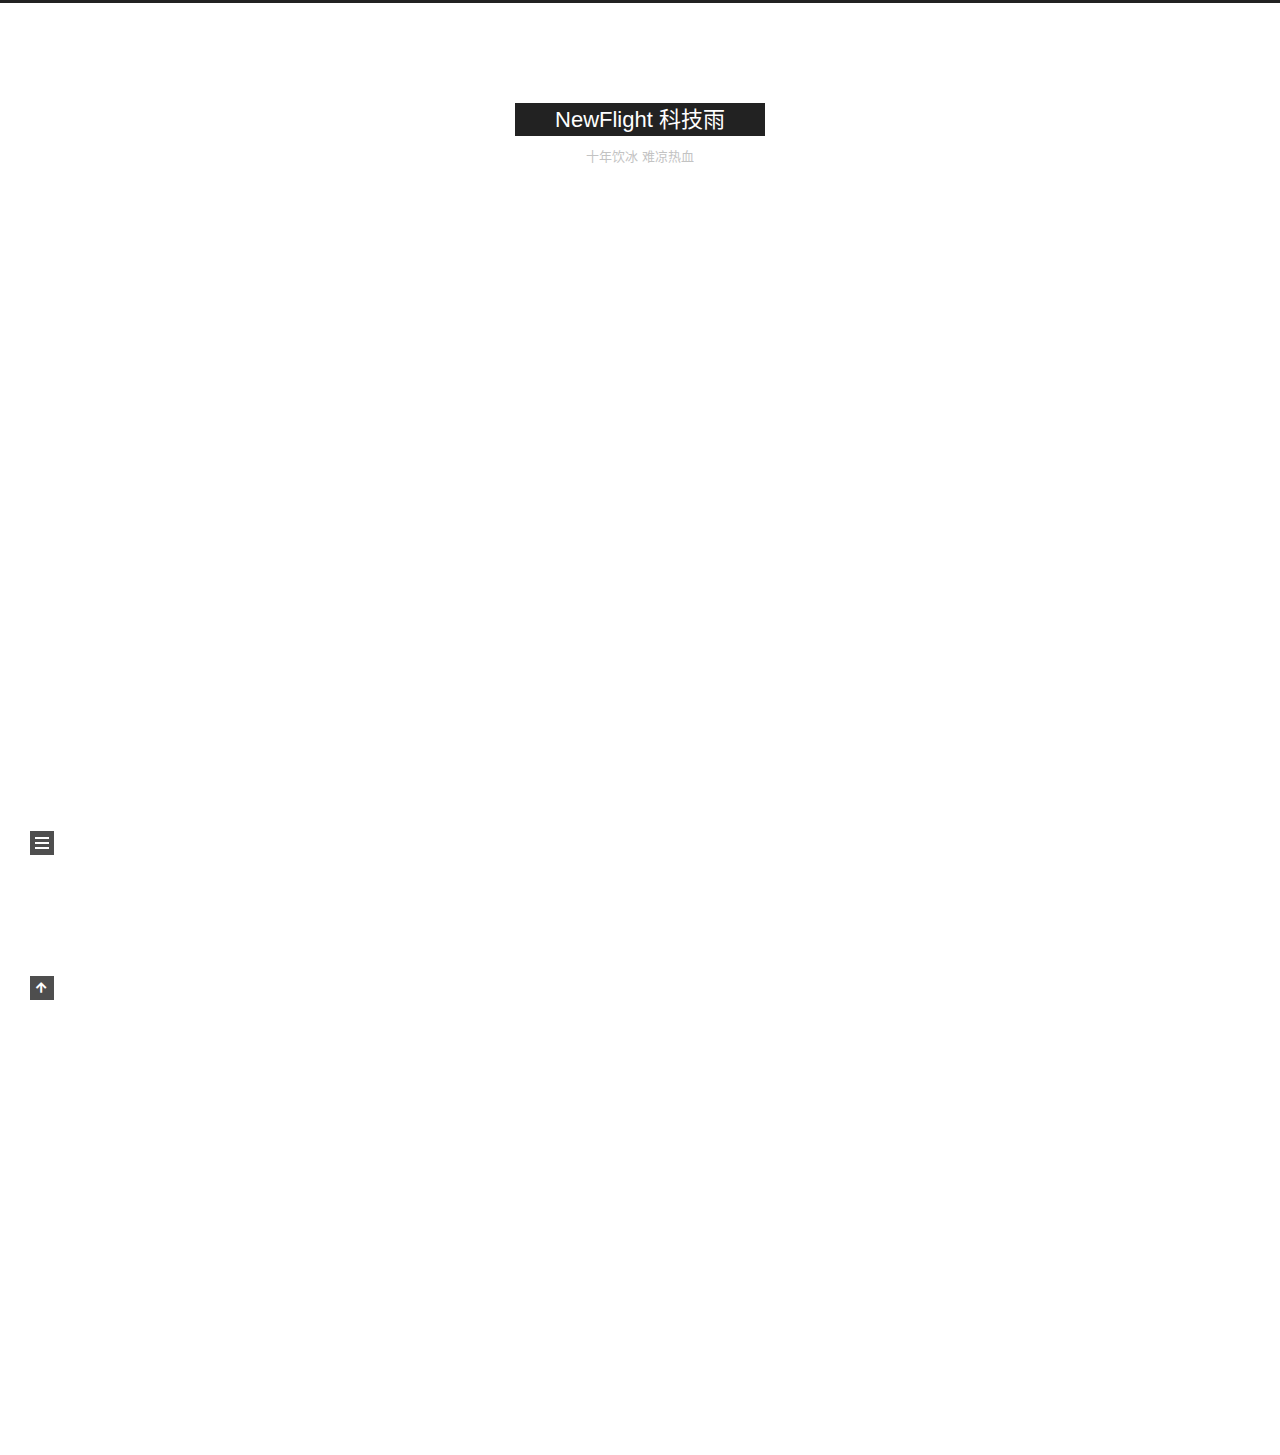
==== commit 69ac13c1: "Site updated: 2020-08-01 20:21:56" ====
--- a/index.html
+++ b/index.html
@@ -1,5 +1,5 @@
 <!DOCTYPE html>
-<html lang="zh-Hans">
+<html lang="zh-CN">
 <head>
   <meta charset="UTF-8">
 <meta name="viewport" content="width=device-width, initial-scale=1, maximum-scale=2">
@@ -24,14 +24,13 @@
 
   <meta property="og:type" content="website">
 <meta property="og:title" content="NewFlight 科技雨">
-<meta property="og:url" content="newflight.github.io/index.html">
+<meta property="og:url" content="http://newflight.github.io/index.html">
 <meta property="og:site_name" content="NewFlight 科技雨">
-<meta property="og:locale">
+<meta property="og:locale" content="zh_CN">
 <meta property="article:author" content="Mr.Oeasy">
-<meta property="article:tag" content="十年饮冰 难凉热血">
 <meta name="twitter:card" content="summary">
 
-<link rel="canonical" href="newflight.github.io/">
+<link rel="canonical" href="http://newflight.github.io/">
 
 
 <script class="page-configurations">
@@ -40,7 +39,7 @@
     sidebar: "",
     isHome : true,
     isPost : false,
-    lang   : 'zh-Hans'
+    lang   : 'zh-CN'
   };
 </script>
 
@@ -97,7 +96,7 @@
       <header class="header" itemscope itemtype="http://schema.org/WPHeader">
         <div class="header-inner"><div class="site-brand-container">
   <div class="site-nav-toggle">
-    <div class="toggle" aria-label="تشغيل شريط التصفح">
+    <div class="toggle" aria-label="切换导航栏">
     </div>
   </div>
 
@@ -108,6 +107,7 @@
       <h1 class="site-title">NewFlight 科技雨</h1>
       <i class="logo-line"></i>
     </a>
+      <p class="site-subtitle" itemprop="description">十年饮冰 难凉热血</p>
   </div>
 
   <div class="site-nav-right">
@@ -136,10 +136,10 @@
     <div class="sidebar-inner sidebar-overview-active">
       <ul class="sidebar-nav">
         <li class="sidebar-nav-toc">
-          المحتويات
+          文章目录
         </li>
         <li class="sidebar-nav-overview">
-          عام
+          站点概览
         </li>
       </ul>
 
@@ -158,7 +158,7 @@
       <div class="site-state-item site-state-posts">
           <a href="/archives">
           <span class="site-state-item-count">1</span>
-          <span class="site-state-item-name">المقالات</span>
+          <span class="site-state-item-name">日志</span>
         </a>
       </div>
   </nav>
@@ -193,8 +193,8 @@
       
   
   
-  <article itemscope itemtype="http://schema.org/Article" class="post-block" lang="zh-Hans">
-    <link itemprop="mainEntityOfPage" href="newflight.github.io/2020/07/30/hello-world/">
+  <article itemscope itemtype="http://schema.org/Article" class="post-block" lang="zh-CN">
+    <link itemprop="mainEntityOfPage" href="http://newflight.github.io/2020/07/30/hello-world/">
 
     <span hidden itemprop="author" itemscope itemtype="http://schema.org/Person">
       <meta itemprop="image" content="/images/avatar.gif">
@@ -210,7 +210,7 @@
       <header class="post-header">
         <h2 class="post-title" itemprop="name headline">
           
-            <a href="/2020/07/30/hello-world/" class="post-title-link" itemprop="url">Hello World</a>
+            <a href="/2020/07/30/hello-world/" class="post-title-link" itemprop="url">世界 你好</a>
         </h2>
 
         <div class="post-meta">
@@ -218,10 +218,17 @@
               <span class="post-meta-item-icon">
                 <i class="far fa-calendar"></i>
               </span>
-              <span class="post-meta-item-text">نُشر في</span>
-
-              <time title="أُنشأ: 2020-07-30 23:42:19" itemprop="dateCreated datePublished" datetime="2020-07-30T23:42:19+08:00">2020-07-30</time>
+              <span class="post-meta-item-text">发表于</span>
+
+              <time title="创建时间：2020-07-30 23:42:19" itemprop="dateCreated datePublished" datetime="2020-07-30T23:42:19+08:00">2020-07-30</time>
             </span>
+              <span class="post-meta-item">
+                <span class="post-meta-item-icon">
+                  <i class="far fa-calendar-check"></i>
+                </span>
+                <span class="post-meta-item-text">更新于</span>
+                <time title="修改时间：2020-08-01 20:21:25" itemprop="dateModified" datetime="2020-08-01T20:21:25+08:00">2020-08-01</time>
+              </span>
 
           
 
@@ -308,7 +315,7 @@
   </span>
   <span class="author" itemprop="copyrightHolder">Mr.Oeasy</span>
 </div>
-  <div class="powered-by">تطبيق الموقع <a href="https://hexo.io/" class="theme-link" rel="noopener" target="_blank">Hexo</a> & <a href="https://theme-next.js.org/muse/" class="theme-link" rel="noopener" target="_blank">NexT.Muse</a>
+  <div class="powered-by">由 <a href="https://hexo.io/" class="theme-link" rel="noopener" target="_blank">Hexo</a> & <a href="https://theme-next.js.org/muse/" class="theme-link" rel="noopener" target="_blank">NexT.Muse</a> 强力驱动
   </div>
 
         
--- a/css/main.css
+++ b/css/main.css
@@ -2595,7 +2595,7 @@
 }
 .links-of-author a::before,
 .links-of-author span.exturl::before {
-  background: #1c2f93;
+  background: #e8c9ff;
   display: inline-block;
   margin-right: 3px;
   transform: translateY(-2px);
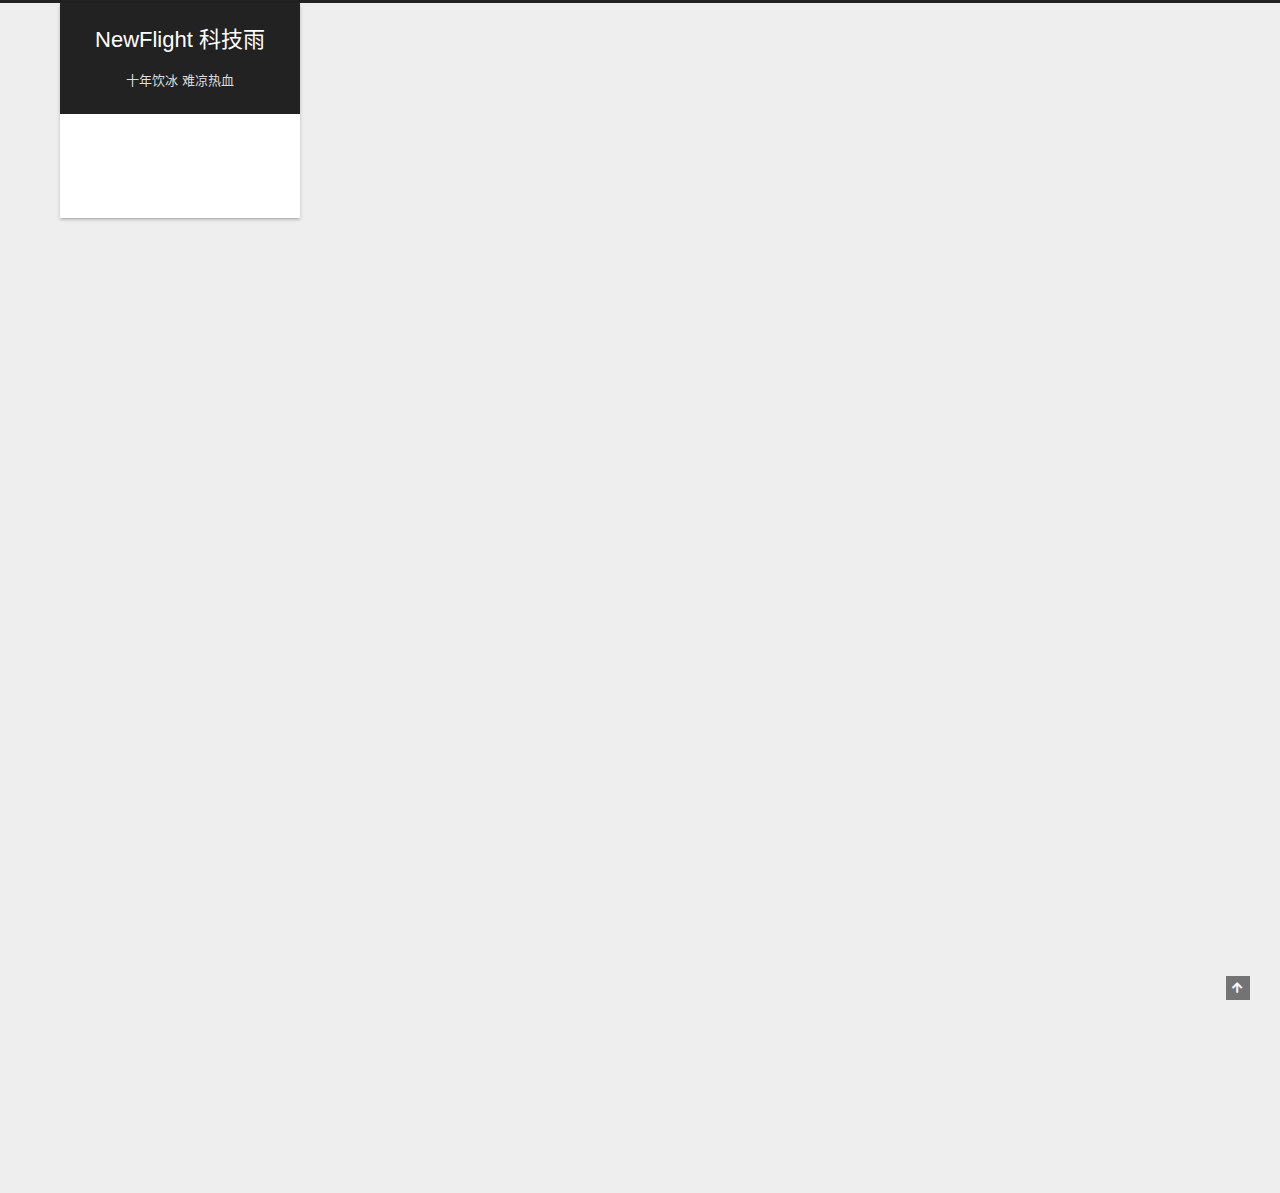
==== commit 7bb2d870: "Site updated: 2020-08-01 22:53:25" ====
--- a/index.html
+++ b/index.html
@@ -9,6 +9,8 @@
   <link rel="icon" type="image/png" sizes="32x32" href="/images/favicon-32x32-next.png">
   <link rel="icon" type="image/png" sizes="16x16" href="/images/favicon-16x16-next.png">
   <link rel="mask-icon" href="/images/logo.svg" color="#222">
+  <link rel="manifest" href="/images/manifest.json">
+  <meta name="msapplication-config" content="/images/browserconfig.xml">
 
 <link rel="stylesheet" href="/css/main.css">
 
@@ -19,7 +21,7 @@
 
 <script class="hexo-configurations">
     var NexT = window.NexT || {};
-    var CONFIG = {"hostname":"newflight.github.io","root":"/","scheme":"Muse","version":"8.0.0-rc.5","exturl":false,"sidebar":{"position":"left","display":"post","padding":18,"offset":12},"copycode":false,"bookmark":{"enable":false,"color":"#222","save":"auto"},"fancybox":false,"mediumzoom":false,"lazyload":false,"pangu":false,"comments":{"style":"tabs","active":null,"storage":true,"lazyload":false,"nav":null},"motion":{"enable":true,"async":false,"transition":{"post_block":"fadeIn","post_header":"fadeInDown","post_body":"fadeInDown","coll_header":"fadeInLeft","sidebar":"fadeInUp"}},"prism":false};
+    var CONFIG = {"hostname":"newflight.github.io","root":"/","scheme":"Gemini","version":"8.0.0-rc.5","exturl":false,"sidebar":{"position":"left","display":"post","padding":18,"offset":12},"copycode":false,"bookmark":{"enable":false,"color":"#222","save":"auto"},"fancybox":false,"mediumzoom":false,"lazyload":false,"pangu":false,"comments":{"style":"tabs","active":null,"storage":true,"lazyload":false,"nav":null},"motion":{"enable":true,"async":false,"transition":{"post_block":"fadeIn","post_header":"fadeInDown","post_body":"fadeInDown","coll_header":"fadeInLeft","sidebar":"fadeInUp"}},"prism":false};
   </script>
 
   <meta property="og:type" content="website">
@@ -97,6 +99,9 @@
         <div class="header-inner"><div class="site-brand-container">
   <div class="site-nav-toggle">
     <div class="toggle" aria-label="切换导航栏">
+        <span class="toggle-line"></span>
+        <span class="toggle-line"></span>
+        <span class="toggle-line"></span>
     </div>
   </div>
 
@@ -118,6 +123,20 @@
 
 
 
+<nav class="site-nav">
+  <ul id="menu" class="main-menu menu">
+        <li class="menu-item menu-item-home">
+
+    <a href="/" rel="section"><i class="fa fa-home fa-fw"></i>首页</a>
+
+  </li>
+        <li class="menu-item menu-item-about">
+
+    <a href="/about/" rel="section"><i class="fa fa-user fa-fw"></i>关于</a>
+
+  </li>
+  </ul>
+</nav>
 
 
 
@@ -163,6 +182,14 @@
       </div>
   </nav>
 </div>
+  <div class="links-of-author animated">
+      <span class="links-of-author-item">
+        <a href="https://github.com/yourname" title="GitHub → https:&#x2F;&#x2F;github.com&#x2F;yourname" rel="noopener" target="_blank"><i class="fab fa-github fa-fw"></i>GitHub</a>
+      </span>
+      <span class="links-of-author-item">
+        <a href="mailto:501313999@qq.com" title="E-Mail → mailto:501313999@qq.com" rel="noopener" target="_blank"><i class="fa fa-envelope fa-fw"></i>E-Mail</a>
+      </span>
+  </div>
 
 
 
@@ -315,7 +342,7 @@
   </span>
   <span class="author" itemprop="copyrightHolder">Mr.Oeasy</span>
 </div>
-  <div class="powered-by">由 <a href="https://hexo.io/" class="theme-link" rel="noopener" target="_blank">Hexo</a> & <a href="https://theme-next.js.org/muse/" class="theme-link" rel="noopener" target="_blank">NexT.Muse</a> 强力驱动
+  <div class="powered-by">由 <a href="https://hexo.io/" class="theme-link" rel="noopener" target="_blank">Hexo</a> & <a href="https://theme-next.js.org/" class="theme-link" rel="noopener" target="_blank">NexT.Gemini</a> 强力驱动
   </div>
 
         
@@ -339,9 +366,6 @@
 <script src="/js/motion.js"></script>
 
 
-<script src="/js/schemes/muse.js"></script>
-
-
 <script src="/js/next-boot.js"></script>
 
 
--- a/css/main.css
+++ b/css/main.css
@@ -1,5 +1,5 @@
 :root {
-  --body-bg-color: #fff;
+  --body-bg-color: #eee;
   --content-bg-color: #fff;
   --card-bg-color: #f5f5f5;
   --text-color: #555;
@@ -11,11 +11,11 @@
   --table-row-odd-bg-color: #f9f9f9;
   --table-row-hover-bg-color: #f5f5f5;
   --menu-item-bg-color: #f5f5f5;
-  --btn-default-bg: #222;
-  --btn-default-color: #fff;
-  --btn-default-border-color: #222;
-  --btn-default-hover-bg: #fff;
-  --btn-default-hover-color: #222;
+  --btn-default-bg: #fff;
+  --btn-default-color: #555;
+  --btn-default-border-color: #555;
+  --btn-default-hover-bg: #222;
+  --btn-default-hover-color: #fff;
   --btn-default-hover-border-color: #222;
   --highlight-background: #f0f0f0;
   --highlight-foreground: #444;
@@ -302,7 +302,7 @@
 .btn {
   background: var(--btn-default-bg);
   border: 2px solid var(--btn-default-border-color);
-  border-radius: 0;
+  border-radius: 2px;
   color: var(--btn-default-color);
   display: inline-block;
   font-size: 0.875em;
@@ -1160,16 +1160,16 @@
 }
 .header-inner {
   margin: 0 auto;
-  width: 700px;
+  width: calc(100% - 20px);
 }
 @media (min-width: 1200px) {
   .header-inner {
-    width: 800px;
+    width: 1160px;
   }
 }
 @media (min-width: 1600px) {
   .header-inner {
-    width: 900px;
+    width: 73%;
   }
 }
 .site-brand-container {
@@ -1214,7 +1214,7 @@
   margin: 0;
 }
 .site-subtitle {
-  color: #999;
+  color: #ddd;
   font-size: 0.8125em;
   margin: 10px 0;
 }
@@ -1331,19 +1331,19 @@
   display: inline-block;
 }
 .site-author-image {
-  border: 2px solid #333;
-  max-width: 96px;
+  border: 1px solid #eee;
+  max-width: 120px;
   padding: 2px;
 }
 .site-author-name {
-  color: #f5f5f5;
-  font-weight: normal;
-  margin: 5px 0 0;
+  color: var(--text-color);
+  font-weight: 600;
+  margin: 0;
 }
 .site-description {
   color: #999;
-  font-size: 1em;
-  margin-top: 5px;
+  font-size: 0.8125em;
+  margin-top: 0;
 }
 .links-of-author a,
 .links-of-author span.exturl {
@@ -1429,7 +1429,7 @@
 }
 .sidebar-nav li {
   border-bottom: 1px solid transparent;
-  color: #666;
+  color: var(--text-color);
   cursor: pointer;
   display: inline-block;
   font-size: 0.875em;
@@ -1438,16 +1438,16 @@
   margin-left: 10px;
 }
 .sidebar-nav li:hover {
-  color: #f5f5f5;
+  color: #fc6423;
 }
 .sidebar-toc-active .sidebar-nav-toc,
 .sidebar-overview-active .sidebar-nav-overview {
-  border-bottom-color: #87daff;
-  color: #87daff;
+  border-bottom-color: #fc6423;
+  color: #fc6423;
 }
 .sidebar-toc-active .sidebar-nav-toc:hover,
 .sidebar-overview-active .sidebar-nav-overview:hover {
-  color: #87daff;
+  color: #fc6423;
 }
 .sidebar-panel {
   display: none;
@@ -1466,26 +1466,26 @@
   width: 14px;
   background: #222;
   cursor: pointer;
-  opacity: 0.8;
+  opacity: 0.6;
   position: fixed;
   z-index: 1300;
-  left: 30px;
+  right: 30px;
 }
 @media (max-width: 991px) {
   .sidebar-toggle {
-    left: 20px;
+    right: 20px;
   }
 }
 .sidebar-toggle:hover {
-  opacity: 1;
+  opacity: 0.8;
 }
 @media (max-width: 991px) {
   .sidebar-toggle {
-    opacity: 1;
+    opacity: 0.8;
   }
 }
 .sidebar-toggle:hover .toggle-line {
-  background: #87daff;
+  background: #fc6423;
 }
 .post-toc {
   font-size: 0.875em;
@@ -1521,14 +1521,14 @@
   display: block;
 }
 .post-toc .nav .active > a {
-  border-bottom-color: #87daff;
-  color: #87daff;
+  border-bottom-color: #fc6423;
+  color: #fc6423;
 }
 .post-toc .nav .active-current > a {
-  color: #87daff;
+  color: #fc6423;
 }
 .post-toc .nav .active-current > a:hover {
-  color: #87daff;
+  color: #fc6423;
 }
 .site-state {
   display: flex;
@@ -1544,12 +1544,12 @@
 }
 .site-state-item-count {
   display: block;
-  font-size: 1.25em;
+  font-size: 1em;
   font-weight: 600;
 }
 .site-state-item-name {
-  color: inherit;
-  font-size: 0.875em;
+  color: #999;
+  font-size: 0.8125em;
 }
 .footer {
   color: #999;
@@ -1566,16 +1566,16 @@
   box-sizing: border-box;
   text-align: center;
   margin: 0 auto;
-  width: 700px;
+  width: calc(100% - 20px);
 }
 @media (min-width: 1200px) {
   .footer-inner {
-    width: 800px;
+    width: 1160px;
   }
 }
 @media (min-width: 1600px) {
   .footer-inner {
-    width: 900px;
+    width: 73%;
   }
 }
 .use-motion .footer {
@@ -1676,30 +1676,30 @@
   transition: bottom 0.2s ease-in-out;
   background: #222;
   cursor: pointer;
-  opacity: 0.8;
+  opacity: 0.6;
   position: fixed;
   z-index: 1300;
-  left: 30px;
+  right: 30px;
   width: 24px;
 }
 @media (max-width: 991px) {
   .back-to-top {
-    left: 20px;
+    right: 20px;
   }
 }
 .back-to-top:hover {
-  opacity: 1;
+  opacity: 0.8;
 }
 @media (max-width: 991px) {
   .back-to-top {
-    opacity: 1;
+    opacity: 0.8;
   }
 }
 .back-to-top:hover {
-  color: #87daff;
+  color: #fc6423;
 }
 .back-to-top.back-to-top-on {
-  bottom: 19px;
+  bottom: 30px;
 }
 #noscript-warning {
   background-color: #f55;
@@ -2149,9 +2149,9 @@
 }
 .reward-container button {
   background: transparent;
-  border: 2px solid #87daff;
+  border: 2px solid #fc6423;
   border-radius: 2px;
-  color: #87daff;
+  color: #fc6423;
   cursor: pointer;
   line-height: 2;
   outline: 0;
@@ -2160,7 +2160,7 @@
   vertical-align: text-top;
 }
 .reward-container button:hover {
-  background: #87daff;
+  background: #fc6423;
   border: 2px solid transparent;
   color: #fff;
 }
@@ -2211,6 +2211,44 @@
   to {
     transform: rotateZ(-30deg);
   }
+}
+.followme {
+  align-items: center;
+  background: var(--card-bg-color);
+  border-left: 3px solid #ff2a2a;
+  color: #bbb;
+  margin: 2em 0 1em 0;
+  padding: 1em 1.5em;
+  display: flex;
+  flex-direction: column;
+  justify-content: center;
+}
+.followme .social-list {
+  align-items: center;
+  display: flex;
+  flex-wrap: wrap;
+}
+@media (max-width: 991px) {
+  .followme .social-list .social-item {
+    margin: 0.5em 0.75em;
+  }
+}
+.followme .social-list .social-item {
+  margin: 0.5em 2em;
+}
+.followme .social-list .social-link {
+  border: 0;
+  display: inline-block;
+  text-align: center;
+}
+.followme .social-list .social-link .icon {
+  font-size: 1.75em;
+  height: 1.75em;
+  width: 1.75em;
+}
+.followme .social-list .social-link .label {
+  display: block;
+  font-size: 14px;
 }
 .category-all-page .category-all-title {
   text-align: center;
@@ -2433,186 +2471,362 @@
 .use-motion .sidebar .animated {
   animation-fill-mode: both;
 }
+.header {
+  align-self: stretch;
+}
+.header-inner {
+  background: var(--content-bg-color);
+  border-radius: initial;
+  box-shadow: 0 2px 2px 0 rgba(0,0,0,0.12), 0 3px 1px -2px rgba(0,0,0,0.06), 0 1px 5px 0 rgba(0,0,0,0.12);
+  width: 240px;
+}
+@media (max-width: 991px) {
+  .header-inner {
+    border-radius: initial;
+    width: auto;
+  }
+}
+.main {
+  align-items: flex-start;
+  display: flex;
+  justify-content: space-between;
+  margin: 0 auto;
+  width: calc(100% - 20px);
+}
+@media (min-width: 1200px) {
+  .main {
+    width: 1160px;
+  }
+}
+@media (min-width: 1600px) {
+  .main {
+    width: 73%;
+  }
+}
+@media (max-width: 991px) {
+  .main {
+    display: block;
+    width: auto;
+  }
+}
 .main-inner {
-  margin: 0 auto;
-  width: 700px;
-}
-@media (min-width: 1200px) {
+  align-self: stretch;
+  background: var(--content-bg-color);
+  border-radius: initial;
+  box-shadow: 0 2px 2px 0 rgba(0,0,0,0.12), 0 3px 1px -2px rgba(0,0,0,0.06), 0 1px 5px 0 rgba(0,0,0,0.12);
+  box-sizing: border-box;
+  padding: 40px;
+  width: calc(100% - 252px);
+}
+@media (max-width: 991px) {
   .main-inner {
-    width: 800px;
-  }
-}
-@media (min-width: 1600px) {
+    border-radius: initial;
+    padding: 20px;
+    width: 100%;
+  }
+}
+.content {
+  padding-top: 40px;
+}
+.footer-inner {
+  padding-left: 252px;
+}
+@media (max-width: 991px) {
+  .footer-inner {
+    padding-left: 0;
+    padding-right: 0;
+    width: auto;
+  }
+}
+.site-brand-container {
+  background: #222;
+}
+@media (max-width: 991px) {
+  .site-brand-container {
+    box-shadow: 0 0 16px rgba(0,0,0,0.5);
+  }
+}
+.site-meta {
+  padding: 20px 0;
+}
+.brand {
+  padding: 0;
+}
+.site-subtitle {
+  margin: 10px 10px 0;
+}
+@media (min-width: 768px) and (max-width: 991px) {
+  .site-nav-toggle,
+  .site-nav-right {
+    display: flex;
+    flex-direction: column;
+    justify-content: center;
+  }
+}
+.site-nav-toggle .toggle,
+.site-nav-right .toggle {
+  color: #fff;
+}
+.site-nav-toggle .toggle .toggle-line,
+.site-nav-right .toggle .toggle-line {
+  background: #fff;
+}
+@media (min-width: 768px) and (max-width: 991px) {
+  .site-nav {
+    display: none;
+  }
+}
+.menu .menu-item {
+  display: block;
+  margin: 0;
+}
+.menu .menu-item a,
+.menu .menu-item span.exturl {
+  padding: 5px 20px;
+  position: relative;
+  text-align: left;
+  transition-property: background-color;
+}
+@media (max-width: 991px) {
+  .menu .menu-item.menu-item-search {
+    display: none;
+  }
+}
+.menu .menu-item .badge {
+  background: #ccc;
+  border-radius: 10px;
+  color: var(--content-bg-color);
+  float: right;
+  padding: 2px 5px;
+  text-shadow: 1px 1px 0 rgba(0,0,0,0.1);
+  vertical-align: middle;
+}
+.main-menu .menu-item-active::after {
+  background: #bbb;
+  border-radius: 50%;
+  content: ' ';
+  height: 6px;
+  margin-top: -3px;
+  position: absolute;
+  right: 15px;
+  top: 50%;
+  width: 6px;
+}
+.sub-menu {
+  background: var(--content-bg-color);
+  border-bottom: 1px solid #ddd;
+  margin: 0;
+  padding: 6px 0;
+}
+.sub-menu .menu-item {
+  display: inline-block;
+}
+.sub-menu .menu-item a,
+.sub-menu .menu-item span.exturl {
+  background: transparent;
+  margin: 5px 10px;
+  padding: initial;
+}
+.sub-menu .menu-item a:hover,
+.sub-menu .menu-item span.exturl:hover {
+  background: transparent;
+  color: #fc6423;
+}
+.sub-menu .menu-item-active {
+  border-bottom-color: #fc6423;
+  color: #fc6423;
+}
+.sub-menu .menu-item-active:hover {
+  border-bottom-color: #fc6423;
+}
+.sidebar {
+  background: initial;
+  bottom: initial;
+  box-shadow: none;
+  margin-top: 12px;
+  position: -webkit-sticky;
+  position: sticky;
+  top: 12px;
+  width: 240px;
+  visibility: hidden;
+}
+@media (max-width: 991px) {
+  .sidebar {
+    display: none;
+  }
+}
+.sidebar-toggle {
+  display: none;
+}
+.sidebar-inner {
+  background: var(--content-bg-color);
+  border-radius: initial;
+  box-shadow: 0 2px 2px 0 rgba(0,0,0,0.12), 0 3px 1px -2px rgba(0,0,0,0.06), 0 1px 5px 0 rgba(0,0,0,0.12), 0 -1px 0.5px 0 rgba(0,0,0,0.09);
+  box-sizing: border-box;
+  color: var(--text-color);
+}
+.site-state-item a {
+  padding: 0 10px;
+}
+.sidebar-button {
+  border-bottom: 1px dotted #ccc;
+  border-top: 1px dotted #ccc;
+  margin-top: 10px;
+}
+.sidebar-button a {
+  border: 0;
+  color: #fc6423;
+  display: block;
+}
+.sidebar-button a:hover {
+  background: none;
+  border: 0;
+  color: #e34603;
+}
+.sidebar-button a:hover .fa,
+.sidebar-button a:hover .fab,
+.sidebar-button a:hover .far,
+.sidebar-button a:hover .fas {
+  color: #e34603;
+}
+.links-of-author {
+  display: flex;
+  flex-wrap: wrap;
+  margin-top: 10px;
+  justify-content: center;
+}
+.links-of-author-item {
+  margin: 5px 0 0;
+  width: 50%;
+}
+.links-of-author-item a,
+.links-of-author-item span.exturl {
+  box-sizing: border-box;
+  display: inline-block;
+  max-width: 216px;
+  overflow: hidden;
+  padding: 0 5px;
+  text-overflow: ellipsis;
+  white-space: nowrap;
+}
+.links-of-author-item a,
+.links-of-author-item span.exturl {
+  border-bottom: none;
+  display: block;
+}
+.links-of-author-item a:hover,
+.links-of-author-item span.exturl:hover {
+  background: var(--body-bg-color);
+  border-radius: 4px;
+}
+.main-inner {
+  background: initial;
+  box-shadow: initial;
+  padding: initial;
+}
+.post-block {
+  background: var(--content-bg-color);
+  border-radius: initial;
+  box-shadow: 0 2px 2px 0 rgba(0,0,0,0.12), 0 3px 1px -2px rgba(0,0,0,0.06), 0 1px 5px 0 rgba(0,0,0,0.12);
+  padding: 40px;
+}
+.post-block + .post-block {
+  border-radius: initial;
+  box-shadow: 0 2px 2px 0 rgba(0,0,0,0.12), 0 3px 1px -2px rgba(0,0,0,0.06), 0 1px 5px 0 rgba(0,0,0,0.12), 0 -1px 0.5px 0 rgba(0,0,0,0.09);
+  margin-top: 12px;
+}
+.comments {
+  background: var(--content-bg-color);
+  border-radius: initial;
+  box-shadow: 0 2px 2px 0 rgba(0,0,0,0.12), 0 3px 1px -2px rgba(0,0,0,0.06), 0 1px 5px 0 rgba(0,0,0,0.12), 0 -1px 0.5px 0 rgba(0,0,0,0.09);
+  margin-top: 12px;
+  padding: 40px;
+}
+.tabs-comment {
+  margin-top: 1em;
+}
+.content {
+  padding-top: initial;
+}
+.post-eof {
+  display: none;
+}
+.pagination {
+  background: var(--content-bg-color);
+  border-radius: initial;
+  border-top: initial;
+  box-shadow: 0 2px 2px 0 rgba(0,0,0,0.12), 0 3px 1px -2px rgba(0,0,0,0.06), 0 1px 5px 0 rgba(0,0,0,0.12), 0 -1px 0.5px 0 rgba(0,0,0,0.09);
+  margin: 12px 0 0;
+  padding: 10px 0 10px;
+}
+.sub-menu {
+  border-bottom: initial;
+  box-shadow: 0 2px 2px 0 rgba(0,0,0,0.12), 0 3px 1px -2px rgba(0,0,0,0.06), 0 1px 5px 0 rgba(0,0,0,0.12);
+}
+.sub-menu + .content .post-block {
+  box-shadow: 0 2px 2px 0 rgba(0,0,0,0.12), 0 3px 1px -2px rgba(0,0,0,0.06), 0 1px 5px 0 rgba(0,0,0,0.12), 0 -1px 0.5px 0 rgba(0,0,0,0.09);
+  margin-top: 12px;
+}
+@media (min-width: 768px) and (max-width: 991px) {
+  .sub-menu + .content .post-block {
+    margin-top: 10px;
+  }
+}
+@media (max-width: 767px) {
+  .sub-menu + .content .post-block {
+    margin-top: 8px;
+  }
+}
+.post-body h1,
+.post-body h2 {
+  border-bottom: 1px solid #eee;
+}
+.post-body h3 {
+  border-bottom: 1px dotted #eee;
+}
+@media (min-width: 768px) and (max-width: 991px) {
   .main-inner {
-    width: 900px;
+    padding: 10px;
+  }
+  .posts-expand .post-button {
+    margin-top: 20px;
+  }
+  .post-block {
+    border-radius: initial;
+    box-shadow: 0 2px 2px 0 rgba(0,0,0,0.12), 0 3px 1px -2px rgba(0,0,0,0.06), 0 1px 5px 0 rgba(0,0,0,0.12), 0 -1px 0.5px 0 rgba(0,0,0,0.09);
+    padding: 20px;
+  }
+  .post-block + .post-block {
+    margin-top: 10px;
+  }
+  .comments {
+    margin-top: 10px;
+    padding: 10px 20px;
+  }
+  .pagination {
+    margin: 10px 0 0;
   }
 }
 @media (max-width: 767px) {
   .main-inner {
-    padding-left: 20px;
-    padding-right: 20px;
-  }
-}
-@media (max-width: 767px) {
-  .header-inner,
-  .main-inner,
-  .footer-inner {
-    width: auto;
-  }
-}
-.custom-logo-image {
-  background: #fff;
-  margin: 0 auto 10px;
-  max-width: 150px;
-  padding: 5px;
-}
-.brand {
-  background: var(--btn-default-bg);
-}
-.header-inner {
-  padding-top: 100px;
-}
-@media (max-width: 767px) {
-  .header-inner {
-    padding-top: 50px;
-  }
-}
-.main-inner {
-  padding-bottom: 60px;
-}
-.content {
-  padding-top: 70px;
-}
-@media (max-width: 767px) {
-  .content {
-    padding-top: 35px;
-  }
-}
-@media (max-width: 767px) {
-  .site-nav {
-    border-bottom: 1px solid #ddd;
-    border-top: 1px solid #ddd;
-  }
-}
-@media (max-width: 767px) {
-  .menu {
-    text-align: left;
-  }
-}
-@media (max-width: 767px) {
-  .menu .menu-item {
-    margin: 0 10px;
-  }
-}
-.menu .menu-item a,
-.menu .menu-item span.exturl {
-  border-bottom: 1px solid transparent;
-}
-@media (max-width: 767px) {
-  .menu .menu-item a,
-  .menu .menu-item span.exturl {
-    padding: 5px 10px;
-  }
-}
-.menu .menu-item a:hover,
-.menu .menu-item span.exturl:hover,
-.menu .menu-item a.menu-item-active,
-.menu .menu-item span.exturl.menu-item-active {
-  background: transparent;
-  border-bottom: 1px solid var(--link-hover-color);
-}
-@media (max-width: 767px) {
-  .menu .menu-item a:hover,
-  .menu .menu-item span.exturl:hover,
-  .menu .menu-item a.menu-item-active,
-  .menu .menu-item span.exturl.menu-item-active {
-    border-bottom: 1px dotted #ddd;
-  }
-}
-@media (min-width: 768px) {
-  .menu .menu-item .fa,
-  .menu .menu-item .fab,
-  .menu .menu-item .far,
-  .menu .menu-item .fas {
-    display: block;
-    line-height: 2;
-    margin-right: 0;
-    width: 100%;
-  }
-}
-.menu .menu-item .badge {
-  background: #eee;
-  color: #555;
-  padding: 1px 4px;
-}
-.sub-menu {
-  margin: 10px 0;
-}
-.sub-menu .menu-item {
-  display: inline-block;
-}
-@media (min-width: 992px) {
-  .sidebar-active {
-    padding-left: 320px;
-  }
-}
-.sidebar {
-  left: -320px;
-}
-.sidebar-active .sidebar {
-  left: 0;
-}
-.sidebar {
-  background: #222;
-  bottom: 0;
-  box-shadow: inset 0 2px 6px #000;
-  position: fixed;
-  top: 0;
-  transition: all 0.2s ease-out;
-  width: 320px;
-  z-index: 1200;
-}
-.sidebar a,
-.sidebar span.exturl {
-  border-bottom-color: #555;
-  color: #999;
-}
-.sidebar a:hover,
-.sidebar span.exturl:hover {
-  border-bottom-color: #eee;
-  color: #eee;
-}
-.links-of-author {
-  margin-top: 15px;
-}
-.links-of-author a,
-.links-of-author span.exturl {
-  border-bottom-color: #555;
-  display: inline-block;
-  margin-bottom: 10px;
-  margin-right: 10px;
-  vertical-align: middle;
-}
-.links-of-author a::before,
-.links-of-author span.exturl::before {
-  background: #e8c9ff;
-  display: inline-block;
-  margin-right: 3px;
-  transform: translateY(-2px);
-  border-radius: 50%;
-  content: ' ';
-  height: 4px;
-  width: 4px;
-}
-.links-of-blogroll-item {
-  padding: 2px 10px;
-}
-.links-of-blogroll-item a,
-.links-of-blogroll-item span.exturl {
-  box-sizing: border-box;
-  display: inline-block;
-  max-width: 280px;
-  overflow: hidden;
-  text-overflow: ellipsis;
-  white-space: nowrap;
-}
+    padding: 8px;
+  }
+  .posts-expand .post-button {
+    margin: 12px 0;
+  }
+  .post-block {
+    border-radius: initial;
+    box-shadow: 0 2px 2px 0 rgba(0,0,0,0.12), 0 3px 1px -2px rgba(0,0,0,0.06), 0 1px 5px 0 rgba(0,0,0,0.12), 0 -1px 0.5px 0 rgba(0,0,0,0.09);
+    padding: 12px;
+  }
+  .post-block + .post-block {
+    margin-top: 8px;
+  }
+  .comments {
+    margin-top: 8px;
+    padding: 10px 12px;
+  }
+  .pagination {
+    margin: 8px 0 0;
+  }
+}
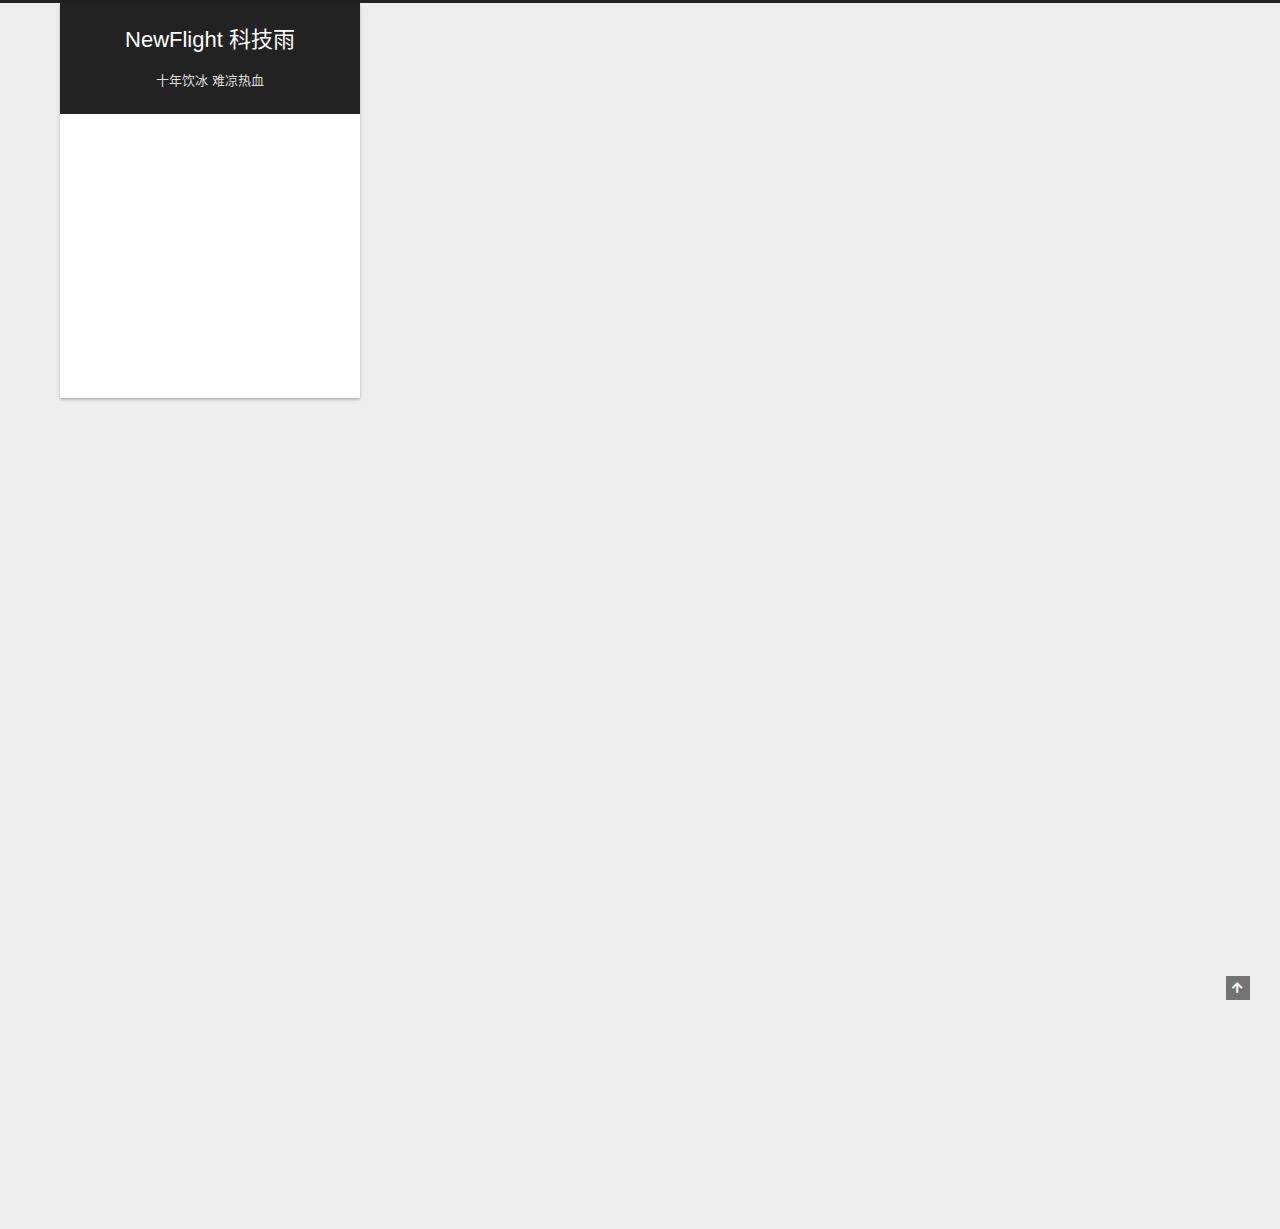
==== commit 2206154f: "Site updated: 2020-08-01 23:14:16" ====
--- a/index.html
+++ b/index.html
@@ -21,7 +21,7 @@
 
 <script class="hexo-configurations">
     var NexT = window.NexT || {};
-    var CONFIG = {"hostname":"newflight.github.io","root":"/","scheme":"Gemini","version":"8.0.0-rc.5","exturl":false,"sidebar":{"position":"left","display":"post","padding":18,"offset":12},"copycode":false,"bookmark":{"enable":false,"color":"#222","save":"auto"},"fancybox":false,"mediumzoom":false,"lazyload":false,"pangu":false,"comments":{"style":"tabs","active":null,"storage":true,"lazyload":false,"nav":null},"motion":{"enable":true,"async":false,"transition":{"post_block":"fadeIn","post_header":"fadeInDown","post_body":"fadeInDown","coll_header":"fadeInLeft","sidebar":"fadeInUp"}},"prism":false};
+    var CONFIG = {"hostname":"newflight.github.io","root":"/","scheme":"Gemini","version":"8.0.0-rc.5","exturl":false,"sidebar":{"position":"left","Muse | Mist":320,"Pisces | Gemini":240,"width":300,"display":"post","padding":18,"offset":12},"copycode":false,"bookmark":{"enable":false,"color":"#222","save":"auto"},"fancybox":false,"mediumzoom":false,"lazyload":false,"pangu":false,"comments":{"style":"tabs","active":null,"storage":true,"lazyload":false,"nav":null},"motion":{"enable":true,"async":false,"transition":{"post_block":"fadeIn","post_header":"fadeInDown","post_body":"fadeInDown","coll_header":"fadeInLeft","sidebar":"fadeInUp"}},"prism":false};
   </script>
 
   <meta property="og:type" content="website">
@@ -135,6 +135,31 @@
     <a href="/about/" rel="section"><i class="fa fa-user fa-fw"></i>关于</a>
 
   </li>
+        <li class="menu-item menu-item-tags">
+
+    <a href="/tags/" rel="section"><i class="fa fa-tags fa-fw"></i>标签</a>
+
+  </li>
+        <li class="menu-item menu-item-categories">
+
+    <a href="/categories/" rel="section"><i class="fa fa-th fa-fw"></i>分类</a>
+
+  </li>
+        <li class="menu-item menu-item-archives">
+
+    <a href="/archives/" rel="section"><i class="fa fa-archive fa-fw"></i>归档</a>
+
+  </li>
+        <li class="menu-item menu-item-schedule">
+
+    <a href="/schedule/" rel="section"><i class="fa fa-calendar fa-fw"></i>日程表</a>
+
+  </li>
+        <li class="menu-item menu-item-sitemap">
+
+    <a href="/sitemap.xml" rel="section"><i class="fa fa-sitemap fa-fw"></i>站点地图</a>
+
+  </li>
   </ul>
 </nav>
 
@@ -175,7 +200,8 @@
 <div class="site-state-wrap animated">
   <nav class="site-state">
       <div class="site-state-item site-state-posts">
-          <a href="/archives">
+          <a href="/archives/">
+        
           <span class="site-state-item-count">1</span>
           <span class="site-state-item-name">日志</span>
         </a>
@@ -192,6 +218,16 @@
   </div>
 
 
+  <div class="links-of-blogroll animated">
+    <div class="links-of-blogroll-title"><i class="fa fa-globe fa-fw"></i>
+      Links
+    </div>
+    <ul class="links-of-blogroll-list">
+        <li class="links-of-blogroll-item">
+          <a href="http://yoursite.com/" title="http:&#x2F;&#x2F;yoursite.com" rel="noopener" target="_blank">Title</a>
+        </li>
+    </ul>
+  </div>
 
       </section>
     </div>
--- a/css/main.css
+++ b/css/main.css
@@ -2478,7 +2478,7 @@
   background: var(--content-bg-color);
   border-radius: initial;
   box-shadow: 0 2px 2px 0 rgba(0,0,0,0.12), 0 3px 1px -2px rgba(0,0,0,0.06), 0 1px 5px 0 rgba(0,0,0,0.12);
-  width: 240px;
+  width: 300px;
 }
 @media (max-width: 991px) {
   .header-inner {
@@ -2516,7 +2516,7 @@
   box-shadow: 0 2px 2px 0 rgba(0,0,0,0.12), 0 3px 1px -2px rgba(0,0,0,0.06), 0 1px 5px 0 rgba(0,0,0,0.12);
   box-sizing: border-box;
   padding: 40px;
-  width: calc(100% - 252px);
+  width: calc(100% - 312px);
 }
 @media (max-width: 991px) {
   .main-inner {
@@ -2529,7 +2529,7 @@
   padding-top: 40px;
 }
 .footer-inner {
-  padding-left: 252px;
+  padding-left: 312px;
 }
 @media (max-width: 991px) {
   .footer-inner {
@@ -2647,7 +2647,7 @@
   position: -webkit-sticky;
   position: sticky;
   top: 12px;
-  width: 240px;
+  width: 300px;
   visibility: hidden;
 }
 @media (max-width: 991px) {
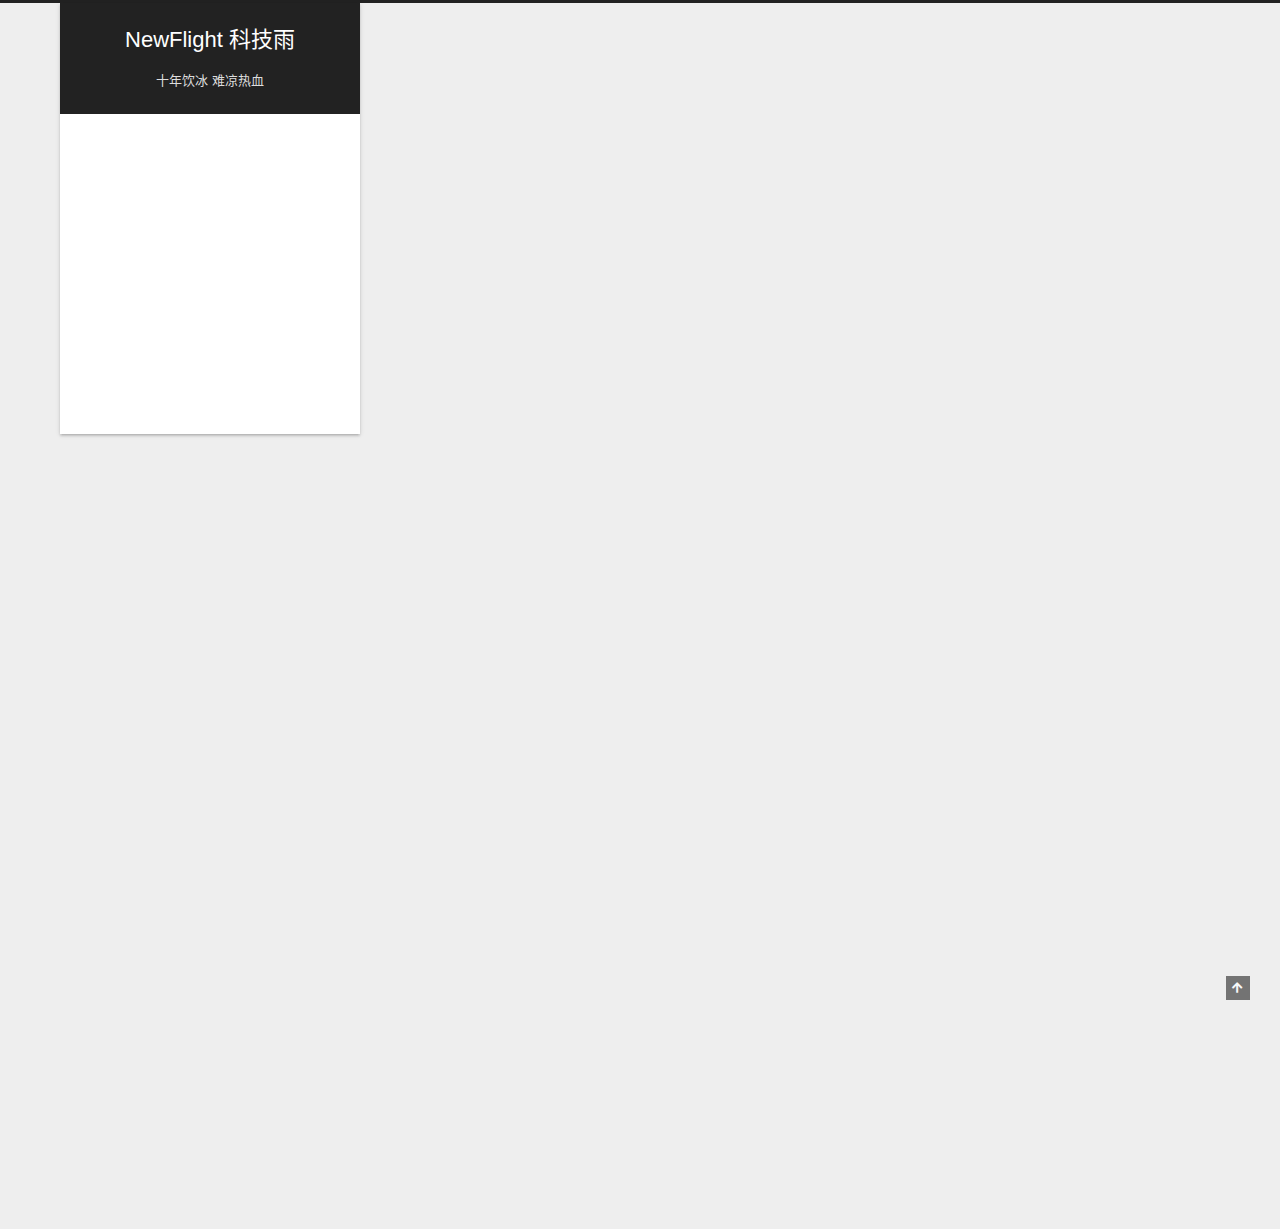
==== commit d50013b2: "Site updated: 2020-08-02 00:31:37" ====
--- a/index.html
+++ b/index.html
@@ -88,6 +88,7 @@
   </style>
 </noscript>
 
+<link rel="alternate" href="/atom.xml" title="NewFlight 科技雨" type="application/atom+xml">
 </head>
 
 <body itemscope itemtype="http://schema.org/WebPage">
@@ -158,6 +159,11 @@
         <li class="menu-item menu-item-sitemap">
 
     <a href="/sitemap.xml" rel="section"><i class="fa fa-sitemap fa-fw"></i>站点地图</a>
+
+  </li>
+        <li class="menu-item menu-item-commonweal">
+
+    <a href="/404/" rel="section"><i class="fa fa-heartbeat fa-fw"></i>公益 404</a>
 
   </li>
   </ul>
@@ -381,6 +387,8 @@
   <div class="powered-by">由 <a href="https://hexo.io/" class="theme-link" rel="noopener" target="_blank">Hexo</a> & <a href="https://theme-next.js.org/" class="theme-link" rel="noopener" target="_blank">NexT.Gemini</a> 强力驱动
   </div>
 
+<script async src="//busuanzi.ibruce.info/busuanzi/2.3/busuanzi.pure.mini.js">
+</script>
         
 
 
--- a/css/main.css
+++ b/css/main.css
@@ -1506,7 +1506,6 @@
   line-height: 1.8;
   overflow: hidden;
   text-overflow: ellipsis;
-  white-space: nowrap;
 }
 .post-toc .nav .nav-child {
   display: none;
